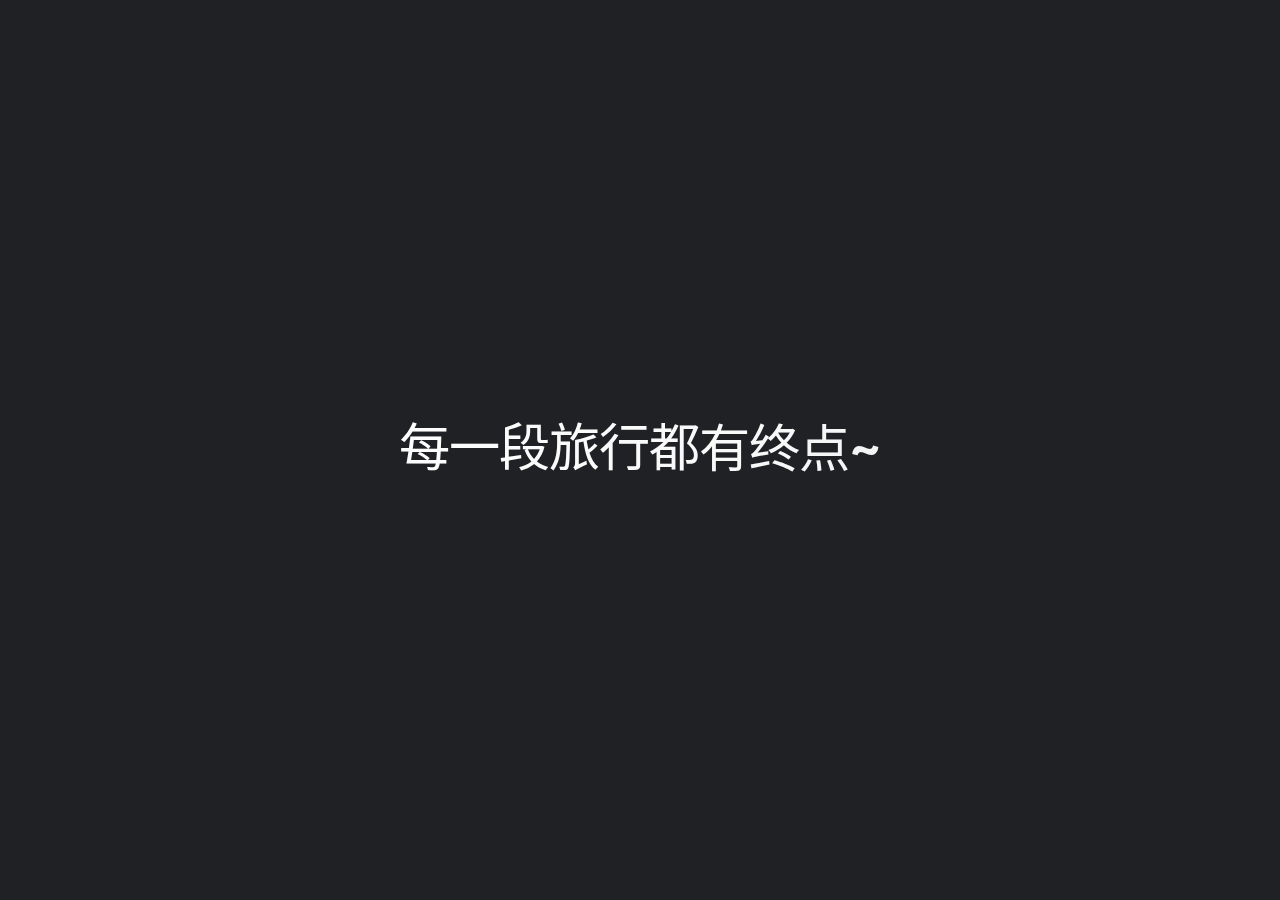
==== archives/index.html @ 05592ddf "Site updated: 2025-03-23 22:35:30" ====
<!DOCTYPE html>
<html lang="zh-CN">
<head>
    <meta charset="utf-8">
    <meta name="viewport" content="width=device-width, initial-scale=1">
    <meta name="keywords" content="BLOG,ai,资源,生活,分享,工具,软件,教程,网站">
    
    <meta name="author" content="克喵爱吃卤面">
    <!-- preconnect -->
    <link rel="preconnect" href="https://fonts.googleapis.com">
    <link rel="preconnect" href="https://fonts.gstatic.com" crossorigin>

    
    <!--- Seo Part-->
    
    <link rel="canonical" href="http://example.com/archives/"/>
    <meta name="robots" content="index,follow">
    <meta name="googlebot" content="index,follow">
    <meta name="revisit-after" content="1 days">
    
    
    
        
        <meta name="description" content="Hexo Theme Redefine, Redefine Your Hexo Journey.">
<meta property="og:type" content="website">
<meta property="og:title" content="克喵🐱の小筑">
<meta property="og:url" content="http://example.com/archives/index.html">
<meta property="og:site_name" content="克喵🐱の小筑">
<meta property="og:description" content="Hexo Theme Redefine, Redefine Your Hexo Journey.">
<meta property="og:locale" content="zh_CN">
<meta property="og:image" content="http://example.com/images/redefine-og.webp">
<meta property="article:author" content="克喵爱吃卤面">
<meta property="article:tag" content="BLOG,ai,资源,生活,分享,工具,软件,教程,网站">
<meta name="twitter:card" content="summary">
<meta name="twitter:image" content="http://example.com/images/redefine-og.webp">
    
    
    <!--- Icon Part-->
    <link rel="icon" type="image/png" href="https://cdn.jsdelivr.net/gh/kmfx/tuchuang@main/img/kemeow815@avatar.png" sizes="192x192">
    <link rel="apple-touch-icon" sizes="180x180" href="https://cdn.jsdelivr.net/gh/kmfx/tuchuang@main/img/kemeow815@avatar.png">
    <meta name="theme-color" content="#A31F34">
    <link rel="shortcut icon" href="https://cdn.jsdelivr.net/gh/kmfx/tuchuang@main/img/kemeow815@avatar.png">
    <!--- Page Info-->
    
    <title>
        
            归档 | 克喵の小筑
        
    </title>

    
<link rel="stylesheet" href="/fonts/Chillax/chillax.css">


    <!--- Inject Part-->
    

    
<link rel="stylesheet" href="/css/style.css">


    
        
<link rel="stylesheet" href="/css/build/tailwind.css">

    

    
<link rel="stylesheet" href="/fonts/GeistMono/geist-mono.css">

    
<link rel="stylesheet" href="/fonts/Geist/geist.css">

    <!--- Font Part-->
    
    
    
    
    
    
        
<script src="/js/build/libs/anime.min.js"></script>

    

    <script id="hexo-configurations">
    window.config = {"hostname":"example.com","root":"/","language":"zh-CN","path":"search.xml"};
    window.theme = {"articles":{"style":{"font_size":"16px","line_height":1.5,"image_border_radius":"14px","image_alignment":"center","image_caption":true,"link_icon":true,"delete_mask":false,"title_alignment":"left","headings_top_spacing":{"h1":"3.2rem","h2":"2.4rem","h3":"1.9rem","h4":"1.6rem","h5":"1.4rem","h6":"1.3rem"}},"word_count":{"enable":true,"count":true,"min2read":true},"author_label":{"enable":true,"auto":false,"list":[]},"code_block":{"copy":true,"style":"mac","highlight_theme":{"light":"github","dark":"vs2015"},"font":{"enable":false,"family":null,"url":null}},"toc":{"enable":true,"max_depth":3,"number":false,"expand":true,"init_open":true},"copyright":{"enable":true,"default":"cc_by_nc_sa"},"lazyload":true,"pangu_js":true,"recommendation":{"enable":false,"title":"推荐阅读","limit":3,"mobile_limit":2,"placeholder":"/images/wallhaven-wqery6-light.webp","skip_dirs":[]}},"colors":{"primary":"#A31F34","secondary":null,"default_mode":"light"},"global":{"fonts":{"chinese":{"enable":false,"family":null,"url":null},"english":{"enable":false,"family":null,"url":null},"title":{"enable":false,"family":null,"url":null}},"content_max_width":"1000px","sidebar_width":"210px","hover":{"shadow":true,"scale":false},"scroll_progress":{"bar":false,"percentage":true},"website_counter":{"url":"https://cn.vercount.one/js","enable":true,"site_pv":true,"site_uv":true,"post_pv":true},"single_page":true,"preloader":{"enable":true,"custom_message":"每一段旅行都有终点~"},"open_graph":{"enable":true,"image":"/images/redefine-og.webp","description":"Hexo Theme Redefine, Redefine Your Hexo Journey."},"google_analytics":{"enable":false,"id":null}},"home_banner":{"enable":true,"style":"fixed","image":{"light":"/images/wallhaven-wqery6-light.webp","dark":"/images/wallhaven-wqery6-dark.webp"},"title":"克喵🐱の小筑","subtitle":{"text":["loading..."],"hitokoto":{"enable":true,"show_author":true,"api":"https://v1.hitokoto.cn"},"typing_speed":100,"backing_speed":80,"starting_delay":500,"backing_delay":1500,"loop":true,"smart_backspace":true},"text_color":{"light":"#fff","dark":"#d1d1b6"},"text_style":{"title_size":"2.8rem","subtitle_size":"1.5rem","line_height":1.2},"custom_font":{"enable":false,"family":null,"url":null},"social_links":{"enable":true,"style":"default","links":{"github":"https://github.com/Kemeow815","instagram":null,"zhihu":null,"twitter":null,"email":"kemiao@kmblog.icu","telegram":"https://t.me/KemiaoJun"},"qrs":{"weixin":null}}},"plugins":{"feed":{"enable":false},"aplayer":{"enable":true,"type":"fixed","audios":[{"name":null,"artist":null,"url":null,"cover":null,"lrc":null}]},"mermaid":{"enable":true,"version":"11.4.1"}},"version":"2.8.2","navbar":{"auto_hide":true,"color":{"left":"#f78736","right":"#367df7","transparency":35},"width":{"home":"1200px","pages":"1000px"},"links":{"Home":{"path":"/","icon":"fa-regular fa-house"},"标签":{"icon":"fa-solid fa-tags","path":"/tags/"},"分类":{"icon":"fa-solid fa-folder","path":"/categories/"},"说说":{"icon":"fa-solid fa-comment","path":"/essays/"},"友链":{"icon":"fa-solid fa-link","path":"/links/"},"更多":{"icon":"fa-solid fa-ellipsis","submenus":{"相册":"/masonry/","书签":"/bookmarks/"}}},"search":{"enable":true,"preload":true}},"page_templates":{"friends_column":2,"tags_style":"blur"},"home":{"sidebar":{"enable":true,"position":"right","first_item":"menu","announcement":"欢迎来到克喵的博客~","show_on_mobile":true,"links":{"Archives":{"path":"/archives","icon":"fa-regular fa-archive"},"Tags":{"path":"/tags","icon":"fa-regular fa-tags"},"Categories":{"path":"/categories","icon":"fa-regular fa-folder"}}},"article_date_format":"auto","excerpt_length":200,"categories":{"enable":true,"limit":3},"tags":{"enable":true,"limit":3}},"footerStart":"2022/8/17 11:45:14"};
    window.lang_ago = {"second":"%s 秒前","minute":"%s 分钟前","hour":"%s 小时前","day":"%s 天前","week":"%s 周前","month":"%s 个月前","year":"%s 年前"};
    window.data = {"masonry":true};
  </script>
    
    <!--- Fontawesome Part-->
    
<link rel="stylesheet" href="/fontawesome/fontawesome.min.css">

    
<link rel="stylesheet" href="/fontawesome/brands.min.css">

    
<link rel="stylesheet" href="/fontawesome/solid.min.css">

    
<link rel="stylesheet" href="/fontawesome/regular.min.css">

    
        
<link rel="stylesheet" href="/fontawesome/thin.min.css">

    
    
        
<link rel="stylesheet" href="/fontawesome/light.min.css">

    
    
        
<link rel="stylesheet" href="/fontawesome/duotone.min.css">

    
    
        
<link rel="stylesheet" href="/fontawesome/sharp-solid.min.css">

    
<meta name="generator" content="Hexo 7.3.0"></head>



<body>
	<div class="progress-bar-container">
	

	
	<span class="pjax-progress-bar"></span>
	<!--        <span class="swup-progress-icon">-->
	<!--            <i class="fa-solid fa-circle-notch fa-spin"></i>-->
	<!--        </span>-->
	
</div>

<style>
    :root {
        --preloader-background-color: #fff;
        --preloader-text-color: #000;
    }

    @media (prefers-color-scheme: dark) {
        :root {
            --preloader-background-color: #202124;
            --preloader-text-color: #fff;
        }
    }

    @media (prefers-color-scheme: light) {
        :root {
            --preloader-background-color: #fff;
            --preloader-text-color: #000;
        }
    }

    @media (max-width: 600px) {
        .ml13 {
            font-size: 2.6rem !important; /* Adjust this value as needed */
        }
    }

    .preloader {
        display: flex;
        flex-direction: column;
        gap: 1rem; /* Tailwind 'gap-4' is 1rem */
        align-items: center;
        justify-content: center;
        position: fixed;
        padding: 12px;
        top: 0;
        right: 0;
        bottom: 0;
        left: 0;
        width: 100vw;
        height: 100vh; /* 'h-screen' is 100% of the viewport height */
        background-color: var(--preloader-background-color);
        z-index: 1100; /* 'z-[1100]' sets the z-index */
        transition: opacity 0.2s ease-in-out;
    }

    .ml13 {
        font-size: 3.2rem;
        /* text-transform: uppercase; */
        color: var(--preloader-text-color);
        letter-spacing: -1px;
        font-weight: 500;
        font-family: 'Chillax-Variable', sans-serif;
        text-align: center;
    }

    .ml13 .word {
        display: inline-flex;
        flex-wrap: wrap;
        white-space: nowrap;
    }

    .ml13 .letter {
        display: inline-block;
        line-height: 1em;
    }
</style>

<div class="preloader">
    <h2 class="ml13">
        每一段旅行都有终点~
    </h2>
    <script>
        var textWrapper = document.querySelector('.ml13');
        // Split text into words
        var words = textWrapper.textContent.trim().split(' ');

        // Clear the existing content
        textWrapper.innerHTML = '';

        // Wrap each word and its letters in spans
        words.forEach(function(word) {
            var wordSpan = document.createElement('span');
            wordSpan.classList.add('word');
            wordSpan.innerHTML = word.replace(/\S/g, "<span class='letter'>$&</span>");
            textWrapper.appendChild(wordSpan);
            textWrapper.appendChild(document.createTextNode(' ')); // Add space between words
        });

        var animation = anime.timeline({ loop: true })
            .add({
                targets: '.ml13 .letter',
                translateY: [20, 0],
                translateZ: 0,
                opacity: [0, 1],
                filter: ['blur(5px)', 'blur(0px)'],
                easing: "easeOutExpo",
                duration: 1200,
                delay: (el, i) => 300 + 20 * i,
            })
            .add({
                targets: '.ml13 .letter',
                translateY: [0, -20],
                opacity: [1, 0],
                filter: ['blur(0px)', 'blur(5px)'],
                easing: "easeInExpo",
                duration: 1000,
                delay: (el, i) => 15 * i,
                complete: function() {
                    hidePreloader();
                }
            }, '-=700');


        let themeStatus = JSON.parse(localStorage.getItem('REDEFINE-THEME-STATUS'))?.isDark;

        // If the theme status is not found in local storage, check the preferred color scheme
        if (themeStatus === undefined || themeStatus === null) {
            if (window.matchMedia && window.matchMedia('(prefers-color-scheme: dark)').matches) {
                themeStatus = 'dark';
            } else {
                themeStatus = 'light';
            }
        }

        // Now you can use the themeStatus variable in your code
        if (themeStatus) {
            document.documentElement.style.setProperty('--preloader-background-color', '#202124');
            document.documentElement.style.setProperty('--preloader-text-color', '#fff');
        } else {
            document.documentElement.style.setProperty('--preloader-background-color', '#fff');
            document.documentElement.style.setProperty('--preloader-text-color', '#000');
        }

        window.addEventListener('load', function () {
            setTimeout(hidePreloader, 5000); // Call hidePreloader after 5000 milliseconds if not already called by animation
        });

        function hidePreloader() {
            var preloader = document.querySelector('.preloader');
            preloader.style.opacity = '0';
            setTimeout(function () {
                preloader.style.display = 'none';
            }, 200);
        }
    </script>
</div>

<main class="page-container" id="swup">

	

	<div class="main-content-container flex flex-col justify-between min-h-dvh">
		<div class="main-content-header">
			<header class="navbar-container px-6 md:px-12">
    <div class="navbar-content transition-navbar ">
        <div class="left">
            
                <a class="logo-image h-8 w-8 sm:w-10 sm:h-10 mr-3" href="/">
                    <img src="https://cdn.jsdelivr.net/gh/kmfx/tuchuang@main/img/website2.png" class="w-full h-full rounded-sm">
                </a>
            
            <a class="logo-title" href="/">
                
                克喵の小筑
                
            </a>
        </div>

        <div class="right">
            <!-- PC -->
            <div class="desktop">
                <ul class="navbar-list">
                    
                        
                            

                            <li class="navbar-item">
                                <!-- Menu -->
                                <a class=""
                                   href="/"
                                        >
                                    <i class="fa-regular fa-house fa-fw"></i>
                                    首页
                                    
                                </a>

                                <!-- Submenu -->
                                
                            </li>
                    
                        
                            

                            <li class="navbar-item">
                                <!-- Menu -->
                                <a class=""
                                   href="/tags/"
                                        >
                                    <i class="fa-solid fa-tags fa-fw"></i>
                                    标签
                                    
                                </a>

                                <!-- Submenu -->
                                
                            </li>
                    
                        
                            

                            <li class="navbar-item">
                                <!-- Menu -->
                                <a class=""
                                   href="/categories/"
                                        >
                                    <i class="fa-solid fa-folder fa-fw"></i>
                                    分类
                                    
                                </a>

                                <!-- Submenu -->
                                
                            </li>
                    
                        
                            

                            <li class="navbar-item">
                                <!-- Menu -->
                                <a class=""
                                   href="/essays/"
                                        >
                                    <i class="fa-solid fa-comment fa-fw"></i>
                                    说说
                                    
                                </a>

                                <!-- Submenu -->
                                
                            </li>
                    
                        
                            

                            <li class="navbar-item">
                                <!-- Menu -->
                                <a class=""
                                   href="/links/"
                                        >
                                    <i class="fa-solid fa-link fa-fw"></i>
                                    友链
                                    
                                </a>

                                <!-- Submenu -->
                                
                            </li>
                    
                        
                            

                            <li class="navbar-item">
                                <!-- Menu -->
                                <a class="has-dropdown"
                                   href="#"
                                        onClick=&#34;return false;&#34;>
                                    <i class="fa-solid fa-ellipsis fa-fw"></i>
                                    更多
                                    <i class="fa-solid fa-chevron-down fa-fw"></i>
                                </a>

                                <!-- Submenu -->
                                
                                    <ul class="sub-menu">
                                        
                                            <li>
                                                <a href="/masonry/">
                                                    相册
                                                </a>
                                            </li>
                                        
                                            <li>
                                                <a href="/bookmarks/">
                                                    书签
                                                </a>
                                            </li>
                                        
                                    </ul>
                                
                            </li>
                    
                    
                        <li class="navbar-item search search-popup-trigger">
                            <i class="fa-solid fa-magnifying-glass"></i>
                        </li>
                    
                </ul>
            </div>
            <!-- Mobile -->
            <div class="mobile">
                
                    <div class="icon-item search search-popup-trigger"><i class="fa-solid fa-magnifying-glass"></i>
                    </div>
                
                <div class="icon-item navbar-bar">
                    <div class="navbar-bar-middle"></div>
                </div>
            </div>
        </div>
    </div>

    <!-- Mobile sheet -->
    <div class="navbar-drawer h-dvh w-full absolute top-0 left-0 bg-background-color flex flex-col justify-between">
        <ul class="drawer-navbar-list flex flex-col px-4 justify-center items-start">
            
                
                    

                    <li class="drawer-navbar-item text-base my-1.5 flex flex-col w-full">
                        
                        <a class="py-1.5 px-2 flex flex-row items-center justify-between gap-1 hover:!text-primary active:!text-primary text-2xl font-semibold group border-b border-border-color hover:border-primary w-full "
                           href="/"
                        >
                            <span>
                                首页
                            </span>
                            
                                <i class="fa-regular fa-house fa-sm fa-fw"></i>
                            
                        </a>
                        

                        
                    </li>
            
                
                    

                    <li class="drawer-navbar-item text-base my-1.5 flex flex-col w-full">
                        
                        <a class="py-1.5 px-2 flex flex-row items-center justify-between gap-1 hover:!text-primary active:!text-primary text-2xl font-semibold group border-b border-border-color hover:border-primary w-full "
                           href="/tags/"
                        >
                            <span>
                                标签
                            </span>
                            
                                <i class="fa-solid fa-tags fa-sm fa-fw"></i>
                            
                        </a>
                        

                        
                    </li>
            
                
                    

                    <li class="drawer-navbar-item text-base my-1.5 flex flex-col w-full">
                        
                        <a class="py-1.5 px-2 flex flex-row items-center justify-between gap-1 hover:!text-primary active:!text-primary text-2xl font-semibold group border-b border-border-color hover:border-primary w-full "
                           href="/categories/"
                        >
                            <span>
                                分类
                            </span>
                            
                                <i class="fa-solid fa-folder fa-sm fa-fw"></i>
                            
                        </a>
                        

                        
                    </li>
            
                
                    

                    <li class="drawer-navbar-item text-base my-1.5 flex flex-col w-full">
                        
                        <a class="py-1.5 px-2 flex flex-row items-center justify-between gap-1 hover:!text-primary active:!text-primary text-2xl font-semibold group border-b border-border-color hover:border-primary w-full "
                           href="/essays/"
                        >
                            <span>
                                说说
                            </span>
                            
                                <i class="fa-solid fa-comment fa-sm fa-fw"></i>
                            
                        </a>
                        

                        
                    </li>
            
                
                    

                    <li class="drawer-navbar-item text-base my-1.5 flex flex-col w-full">
                        
                        <a class="py-1.5 px-2 flex flex-row items-center justify-between gap-1 hover:!text-primary active:!text-primary text-2xl font-semibold group border-b border-border-color hover:border-primary w-full "
                           href="/links/"
                        >
                            <span>
                                友链
                            </span>
                            
                                <i class="fa-solid fa-link fa-sm fa-fw"></i>
                            
                        </a>
                        

                        
                    </li>
            
                
                    

                    <li class="drawer-navbar-item-sub text-base my-1.5 flex flex-col w-full">
                        
                        <div class="py-1.5 px-2 flex flex-row items-center justify-between gap-1 hover:!text-primary active:!text-primary cursor-pointer text-2xl font-semibold group border-b border-border-color hover:border-primary w-full "
                             navbar-data-toggle="submenu-更多"
                        >
                            <span>
                                更多
                            </span>
                            
                                <i class="fa-solid fa-chevron-right fa-sm fa-fw transition-all"></i>
                            
                        </div>
                        

                        
                            <div class="flex-col items-start px-2 py-2 hidden" data-target="submenu-更多">
                                
                                    <div class="drawer-navbar-item text-base flex flex-col justify-center items-start hover:underline active:underline hover:underline-offset-1 rounded-3xl">
                                        <a class=" text-third-text-color text-xl"
                                           href="/masonry/">相册</a>
                                    </div>
                                
                                    <div class="drawer-navbar-item text-base flex flex-col justify-center items-start hover:underline active:underline hover:underline-offset-1 rounded-3xl">
                                        <a class=" text-third-text-color text-xl"
                                           href="/bookmarks/">书签</a>
                                    </div>
                                
                            </div>
                        
                    </li>
            

            
            
                
                    
                    <li class="drawer-navbar-item text-base my-1.5 flex flex-col w-full">
                        <a class="py-1.5 px-2 flex flex-row items-center justify-between gap-1 hover:!text-primary active:!text-primary text-2xl font-semibold group border-b border-border-color hover:border-primary w-full active"
                           href="/archives"
                        >
                            <span>Archives</span>
                            <i class="fa-regular fa-archive fa-sm fa-fw"></i>
                        </a>
                    </li>
                
                    
                    <li class="drawer-navbar-item text-base my-1.5 flex flex-col w-full">
                        <a class="py-1.5 px-2 flex flex-row items-center justify-between gap-1 hover:!text-primary active:!text-primary text-2xl font-semibold group border-b border-border-color hover:border-primary w-full active"
                           href="/tags"
                        >
                            <span>Tags</span>
                            <i class="fa-regular fa-tags fa-sm fa-fw"></i>
                        </a>
                    </li>
                
                    
                    <li class="drawer-navbar-item text-base my-1.5 flex flex-col w-full">
                        <a class="py-1.5 px-2 flex flex-row items-center justify-between gap-1 hover:!text-primary active:!text-primary text-2xl font-semibold group border-b border-border-color hover:border-primary w-full active"
                           href="/categories"
                        >
                            <span>Categories</span>
                            <i class="fa-regular fa-folder fa-sm fa-fw"></i>
                        </a>
                    </li>
                
            
        </ul>

        <div class="statistics flex justify-around my-2.5">
    <a class="item tag-count-item flex flex-col justify-center items-center w-20" href="/tags">
        <div class="number text-2xl sm:text-xl text-second-text-color font-semibold">0</div>
        <div class="label text-third-text-color text-sm">标签</div>
    </a>
    <a class="item tag-count-item flex flex-col justify-center items-center w-20" href="/categories">
        <div class="number text-2xl sm:text-xl text-second-text-color font-semibold">0</div>
        <div class="label text-third-text-color text-sm">分类</div>
    </a>
    <a class="item tag-count-item flex flex-col justify-center items-center w-20" href="/archives">
        <div class="number text-2xl sm:text-xl text-second-text-color font-semibold">1</div>
        <div class="label text-third-text-color text-sm">文章</div>
    </a>
</div>
    </div>

    <div class="window-mask"></div>

</header>


		</div>

		<div class="main-content-body transition-fade-up">
			

			<div class="main-content">
				<div class="archive-container shadow-none hover:shadow-none sm:shadow-redefine sm:hover:shadow-redefine-hover">
	
<div class="archive-list-container">
    
        <section class="archive-item mb-spacing-unit last:mb-0">
            <div class="archive-item-header flex flex-row items-center mb-2">
                <span class="archive-year font-semibold text-3xl mr-2">2025</span>
                <span class="archive-year-post-count text-xs md:text-sm font-bold rounded-small bg-third-background-color py-[2px] px-[10px] border border-border-color">1</span>
            </div>
            
            <ul class="article-list pl-0 md:pl-8 text-lg leading-[1.5]">
                
                    
                    
                         <!-- Close the previous LI if not the first item -->
                        <li class="article-item space-y-2 px-6 pt-10 pb-2 text-xl relative border-l-2 border-border-color" date-is='03-23'>
                    
                    <a href="/2025/03/23/hello-world/" class="block w-fit">
                        <span class="article-title my-0.5 text-2xl">Hello World</span>
                    </a>
                    
                
                </li> <!-- Ensure the last item is properly closed -->
            </ul>
        </section>
    
</div>
</div>
			</div>

			
		</div>

		<div class="main-content-footer">
			<footer class="footer mt-5 py-5 h-auto text-base text-third-text-color relative border-t-2 border-t-border-color">
    <div class="info-container py-3 text-center">
        
        <div class="text-center">
            &copy;
            
              <span>2022</span>
              -
            
            2025&nbsp;&nbsp;<i class="fa-solid fa-heart fa-beat" style="--fa-animation-duration: 0.5s; color: #f54545"></i>&nbsp;&nbsp;<a href="/">克喵爱吃卤面</a>
            
                
                <p class="post-count space-x-0.5">
                    <span>
                        共撰写了 1 篇文章
                    </span>
                    
                        <span>
                            共 75 字
                        </span>
                    
                </p>
            
        </div>
        
            <script data-swup-reload-script src="https://cn.vercount.one/js"></script>
            <div class="relative text-center lg:absolute lg:right-[20px] lg:top-1/2 lg:-translate-y-1/2 lg:text-right">
                
                    <span id="busuanzi_container_site_uv" class="lg:!block">
                        <span class="text-sm">访问人数</span>
                        <span id="busuanzi_value_site_uv"></span>
                    </span>
                
                
                    <span id="busuanzi_container_site_pv" class="lg:!block">
                        <span class="text-sm">总访问量</span>
                        <span id="busuanzi_value_site_pv"></span>
                    </span>
                
            </div>
        
        <div class="relative text-center lg:absolute lg:left-[20px] lg:top-1/2 lg:-translate-y-1/2 lg:text-left">
            <span class="lg:block text-sm">由 <?xml version="1.0" encoding="utf-8"?><!DOCTYPE svg PUBLIC "-//W3C//DTD SVG 1.1//EN" "http://www.w3.org/Graphics/SVG/1.1/DTD/svg11.dtd"><svg class="relative top-[2px] inline-block align-baseline" version="1.1" id="圖層_1" xmlns="http://www.w3.org/2000/svg" xmlns:xlink="http://www.w3.org/1999/xlink" x="0px" y="0px" width="1rem" height="1rem" viewBox="0 0 512 512" enable-background="new 0 0 512 512" xml:space="preserve"><path fill="#0E83CD" d="M256.4,25.8l-200,115.5L56,371.5l199.6,114.7l200-115.5l0.4-230.2L256.4,25.8z M349,354.6l-18.4,10.7l-18.6-11V275H200v79.6l-18.4,10.7l-18.6-11v-197l18.5-10.6l18.5,10.8V237h112v-79.6l18.5-10.6l18.5,10.8V354.6z"/></svg><a target="_blank" class="text-base" href="https://hexo.io">Hexo</a> 驱动</span>
            <span class="text-sm lg:block">主题&nbsp;<a class="text-base" target="_blank" href="https://github.com/EvanNotFound/hexo-theme-redefine">Redefine v2.8.2</a></span>
        </div>
        
        
            <div>
                博客已运行 <span class="odometer" id="runtime_days" ></span> 天 <span class="odometer" id="runtime_hours"></span> 小时 <span class="odometer" id="runtime_minutes"></span> 分钟 <span class="odometer" id="runtime_seconds"></span> 秒
            </div>
        
        
            <script data-swup-reload-script>
                try {
                    function odometer_init() {
                    const elements = document.querySelectorAll('.odometer');
                    elements.forEach(el => {
                        new Odometer({
                            el,
                            format: '( ddd).dd',
                            duration: 200
                        });
                    });
                    }
                    odometer_init();
                } catch (error) {}
            </script>
        
        
        
    </div>  
</footer>
		</div>
	</div>

	

	<div class="right-side-tools-container">
		<div class="side-tools-container">
	<ul class="hidden-tools-list">
		<li class="right-bottom-tools tool-font-adjust-plus flex justify-center items-center">
			<i class="fa-regular fa-magnifying-glass-plus"></i>
		</li>

		<li class="right-bottom-tools tool-font-adjust-minus flex justify-center items-center">
			<i class="fa-regular fa-magnifying-glass-minus"></i>
		</li>

		<li class="right-bottom-tools tool-dark-light-toggle flex justify-center items-center">
			<i class="fa-regular fa-moon"></i>
		</li>

		<!-- rss -->
		

		

		<li class="right-bottom-tools tool-scroll-to-bottom flex justify-center items-center">
			<i class="fa-regular fa-arrow-down"></i>
		</li>
	</ul>

	<ul class="visible-tools-list">
		<li class="right-bottom-tools toggle-tools-list flex justify-center items-center">
			<i class="fa-regular fa-cog fa-spin"></i>
		</li>
		
		<li class="right-bottom-tools tool-scroll-to-top flex justify-center items-center">
			<i class="arrow-up fas fa-arrow-up"></i>
			<span class="percent"></span>
		</li>
		
		
	</ul>
</div>
	</div>

	<div class="image-viewer-container">
	<img src="">
</div>

	
	<div class="search-pop-overlay">
	<div class="popup search-popup">
		<div class="search-header">
			<span class="search-input-field-pre">
				<i class="fa-solid fa-keyboard"></i>
			</span>
			<div class="search-input-container">
				<input autocomplete="off" autocorrect="off" autocapitalize="off" placeholder="站内搜索您需要的内容..." spellcheck="false" type="search" class="search-input">
			</div>
			<span class="popup-btn-close">
				<i class="fa-solid fa-times"></i>
			</span>
		</div>
		<div id="search-result">
			<div id="no-result">
				<i class="fa-solid fa-spinner fa-spin-pulse fa-5x fa-fw"></i>
			</div>
		</div>
	</div>
</div>
	

</main>



<script src="/js/build/libs/Swup.min.js"></script>

<script src="/js/build/libs/SwupSlideTheme.min.js"></script>

<script src="/js/build/libs/SwupScriptsPlugin.min.js"></script>

<script src="/js/build/libs/SwupProgressPlugin.min.js"></script>

<script src="/js/build/libs/SwupScrollPlugin.min.js"></script>

<script src="/js/build/libs/SwupPreloadPlugin.min.js"></script>

<script>
    const swup = new Swup({
        plugins: [
            new SwupScriptsPlugin({
                optin: true,
            }),
            new SwupProgressPlugin(),
            new SwupScrollPlugin({
                offset: 80,
            }),
            new SwupSlideTheme({
                mainElement: ".main-content-body",
            }),
            new SwupPreloadPlugin(),
        ],
        containers: ["#swup"],
    });
</script>



	
<script src="/js/build/tools/imageViewer.js" type="module"></script>

<script src="/js/build/utils.js" type="module"></script>

<script src="/js/build/main.js" type="module"></script>

<script src="/js/build/layouts/navbarShrink.js" type="module"></script>

<script src="/js/build/tools/scrollTopBottom.js" type="module"></script>

<script src="/js/build/tools/lightDarkSwitch.js" type="module"></script>

<script src="/js/build/layouts/categoryList.js" type="module"></script>



    
<script src="/js/build/tools/localSearch.js" type="module"></script>




    
<script src="/js/build/tools/codeBlock.js" type="module"></script>




    
<script src="/js/build/layouts/lazyload.js" type="module"></script>




    
<script src="/js/build/tools/runtime.js"></script>

    
<script src="/js/build/libs/odometer.min.js"></script>

    
<link rel="stylesheet" href="/assets/odometer-theme-minimal.css">




  
<script src="/js/build/libs/Typed.min.js"></script>

  
<script src="/js/build/plugins/typed.js" type="module"></script>




    
        
<script src="/js/build/libs/mermaid.min.js"></script>

    
    
<script src="/js/build/plugins/mermaid.js"></script>




    
<script src="/js/build/libs/minimasonry.min.js"></script>

    
<script src="/js/build/plugins/masonry.js" type="module"></script>







    
<script src="/js/build/tools/tocToggle.js" type="module" data-swup-reload-script=""></script>

<script src="/js/build/layouts/toc.js" type="module" data-swup-reload-script=""></script>

<script src="/js/build/plugins/tabs.js" type="module" data-swup-reload-script=""></script>




<script src="/js/build/libs/moment-with-locales.min.js" data-swup-reload-script=""></script>


<script src="/js/build/layouts/essays.js" type="module" data-swup-reload-script=""></script>



    
<script src="/js/build/libs/pangu.min.js"></script>

<script src="/js/build/plugins/pangu.js"></script>




    
<script src="/js/build/layouts/bookmarkNav.js" type="module"></script>


	
	<div id="aplayer"></div>

<script src="/js/build/libs/APlayer.min.js"></script>


<script src="/js/build/plugins/aplayer.js"></script>


	
</body>

</html>
---- fonts/Chillax/chillax.css ----
/**
 * @license
 *
 * Font Family: Chillax
 * Designed by: Manushi Parikh
 * URL: https://www.fontshare.com/fonts/chillax
 * © 2023 Indian Type Foundry
 *
 * Font Style:
 * Chillax Variable(Variable font)
 *
*/


/**
* This is a variable font
* You can controll variable axes as shown below:
* font-variation-settings: 'wght' 700.0;
*
* available axes:

* 'wght' (range from 200.0 to 700.0)

*/

@font-face {
    font-family: 'Chillax-Variable';
    src:local('Chillax-Variable'),
        local('ChillaxVariable'),
        local('Chillax Variable'),
        local('Chillax'),
        url('Chillax-Variable.woff2') format('woff2'),
        url('Chillax-Variable.woff') format('woff'),
        url('Chillax-Variable.ttf') format('truetype');
    font-weight: 200 700;
    font-display: swap;
    font-style: normal;
}
---- css/style.css ----
.title-hover-animation {
  display: inline-block;
  position: relative;
  border-bottom: none;
  line-height: 1.3;
  vertical-align: top;
  color: var(--second-text-color);
}
.title-hover-animation::before {
  content: '';
  position: absolute;
  width: 100%;
  height: 2px;
  bottom: -4px;
  left: 0;
  background-color: var(--second-text-color);
  visibility: hidden;
  transform: scaleX(0);
  transition-property: color, background, box-shadow, border-color, visibility, transform;
  transition-delay: 0s, 0s, 0s, 0s, 0s, 0s;
  transition-duration: 0.2s, 0.2s, 0.2s, 0.2s, 0.2s, 0.2s;
  transition-timing-function: ease, ease, ease, ease, ease-in-out, ease-in-out;
}
@-moz-keyframes fade-in-down {
  0% {
    opacity: 0;
    transform: translateY(-50px);
  }
  100% {
    opacity: 1;
    transform: translateY(0);
  }
}
@-webkit-keyframes fade-in-down {
  0% {
    opacity: 0;
    transform: translateY(-50px);
  }
  100% {
    opacity: 1;
    transform: translateY(0);
  }
}
@-o-keyframes fade-in-down {
  0% {
    opacity: 0;
    transform: translateY(-50px);
  }
  100% {
    opacity: 1;
    transform: translateY(0);
  }
}
@keyframes fade-in-down {
  0% {
    opacity: 0;
    transform: translateY(-50px);
  }
  100% {
    opacity: 1;
    transform: translateY(0);
  }
}
@-moz-keyframes icon-animate {
  0%, 100% {
    transform: scale(1);
  }
  10%, 30% {
    transform: scale(0.88);
  }
  20%, 40%, 60%, 80% {
    transform: scale(1.08);
  }
  50%, 70% {
    transform: scale(1.08);
  }
}
@-webkit-keyframes icon-animate {
  0%, 100% {
    transform: scale(1);
  }
  10%, 30% {
    transform: scale(0.88);
  }
  20%, 40%, 60%, 80% {
    transform: scale(1.08);
  }
  50%, 70% {
    transform: scale(1.08);
  }
}
@-o-keyframes icon-animate {
  0%, 100% {
    transform: scale(1);
  }
  10%, 30% {
    transform: scale(0.88);
  }
  20%, 40%, 60%, 80% {
    transform: scale(1.08);
  }
  50%, 70% {
    transform: scale(1.08);
  }
}
@keyframes icon-animate {
  0%, 100% {
    transform: scale(1);
  }
  10%, 30% {
    transform: scale(0.88);
  }
  20%, 40%, 60%, 80% {
    transform: scale(1.08);
  }
  50%, 70% {
    transform: scale(1.08);
  }
}
:root {
  --background-color: #fff;
  --background-color-transparent: rgba(255,255,255,0.6);
  --background-color-transparent-15: rgba(255,255,255,0.15);
  --background-color-transparent-40: rgba(255,255,255,0.4);
  --background-color-transparent-80: rgba(255,255,255,0.8);
  --second-background-color: #fafafa;
  --third-background-color: #f7f7f7;
  --third-background-color-transparent: rgba(241,241,241,0.6);
  --primary-color: #a31f34;
  --first-text-color: #323739;
  --second-text-color: #343a3c;
  --third-text-color: #5c6669;
  --fourth-text-color: #eaeced;
  --default-text-color: #373d3f;
  --invert-text-color: #bebec6;
  --border-color: rgba(0,0,0,0.08);
  --selection-color: #be243c;
  --shadow-color-1: rgba(0,0,0,0.08);
  --shadow-color-2: rgba(0,0,0,0.05);
  --shadow-hover-color: rgba(0,0,0,0.28);
  --scrollbar-color: #c1c1c1;
  --scrollbar-color-hover: #a1a1a1;
  --scroll-bar-bg-color: #fafafa;
  --link-color: #323739;
  --copyright-info-color: #c03;
  --avatar-background-color: #06c;
  --pjax-progress-bar-color: linear-gradient(45deg, #f10006, #ef5b00, #e59c01, #19ca05, #00cab5, #0264c8, #c303c3);
  --archive-timeline-last-child-color: linear-gradient(to bottom, #e8e8e8 60%, rgba(0,0,0,0) 100%) 1 100%;
  --note-blue-title-bg: #d6f7fb;
  --note-red-title-bg: #fde9e9;
  --note-cyan-title-bg: #e9fdf9;
  --note-green-title-bg: #e9fde9;
  --note-yellow-title-bg: #fdf9e9;
  --note-gray-title-bg: #f9f9f9;
  --note-type-title-bg: #fdf3e9;
  --note-black-title-bg: #e9e9e9;
  --note-purple-title-bg: #f9e9fd;
  --home-banner-text-color: #fff;
  --home-banner-icons-container-border-color: rgba(255,255,255,0.35);
  --home-banner-icons-container-background-color: rgba(255,255,255,0.3);
  --redefine-box-shadow: var(--shadow-color-2) 0px 6px 24px 0px, var(--shadow-color-1) 0px 0px 0px 1px;
  --redefine-box-shadow-hover: var(--shadow-color-2) 0px 6px 24px 0px, var(--shadow-color-1) 0px 0px 0px 1px, var(--shadow-color-1) 0px 0px 0px 1px inset;
  --redefine-box-shadow-flat: var(--shadow-color-2) 0px 1px 4px 0px, var(--shadow-color-1) 0px 0px 0px 1px;
  --redefine-box-shadow-flat-hover: var(--shadow-color-2) 0px 1px 4px 0px, var(--shadow-color-1) 0px 0px 0px 1px, var(--shadow-color-1) 0px 0px 0px 1px inset;
  --mermaid-theme: $mermaid-theme;
}
.light-mode {
  --background-color: #fff;
  --background-color-transparent: rgba(255,255,255,0.6);
  --background-color-transparent-15: rgba(255,255,255,0.15);
  --background-color-transparent-40: rgba(255,255,255,0.4);
  --background-color-transparent-80: rgba(255,255,255,0.8);
  --second-background-color: #fafafa;
  --third-background-color: #f7f7f7;
  --third-background-color-transparent: rgba(241,241,241,0.6);
  --primary-color: #a31f34;
  --first-text-color: #323739;
  --second-text-color: #343a3c;
  --third-text-color: #5c6669;
  --fourth-text-color: #eaeced;
  --default-text-color: #373d3f;
  --invert-text-color: #bebec6;
  --border-color: rgba(0,0,0,0.08);
  --selection-color: #be243c;
  --shadow-color-1: rgba(0,0,0,0.08);
  --shadow-color-2: rgba(0,0,0,0.05);
  --shadow-hover-color: rgba(0,0,0,0.28);
  --scrollbar-color: #c1c1c1;
  --scrollbar-color-hover: #a1a1a1;
  --scroll-bar-bg-color: #fafafa;
  --link-color: #323739;
  --copyright-info-color: #c03;
  --avatar-background-color: #06c;
  --pjax-progress-bar-color: linear-gradient(45deg, #f10006, #ef5b00, #e59c01, #19ca05, #00cab5, #0264c8, #c303c3);
  --archive-timeline-last-child-color: linear-gradient(to bottom, #e8e8e8 60%, rgba(0,0,0,0) 100%) 1 100%;
  --note-blue-title-bg: #d6f7fb;
  --note-red-title-bg: #fde9e9;
  --note-cyan-title-bg: #e9fdf9;
  --note-green-title-bg: #e9fde9;
  --note-yellow-title-bg: #fdf9e9;
  --note-gray-title-bg: #f9f9f9;
  --note-type-title-bg: #fdf3e9;
  --note-black-title-bg: #e9e9e9;
  --note-purple-title-bg: #f9e9fd;
  --home-banner-text-color: #fff;
  --home-banner-icons-container-border-color: rgba(255,255,255,0.35);
  --home-banner-icons-container-background-color: rgba(255,255,255,0.3);
  --redefine-box-shadow: var(--shadow-color-2) 0px 6px 24px 0px, var(--shadow-color-1) 0px 0px 0px 1px;
  --redefine-box-shadow-hover: var(--shadow-color-2) 0px 6px 24px 0px, var(--shadow-color-1) 0px 0px 0px 1px, var(--shadow-color-1) 0px 0px 0px 1px inset;
  --redefine-box-shadow-flat: var(--shadow-color-2) 0px 1px 4px 0px, var(--shadow-color-1) 0px 0px 0px 1px;
  --redefine-box-shadow-flat-hover: var(--shadow-color-2) 0px 1px 4px 0px, var(--shadow-color-1) 0px 0px 0px 1px, var(--shadow-color-1) 0px 0px 0px 1px inset;
  --mermaid-theme: $mermaid-theme;
}
.dark-mode {
  --background-color: #202124;
  --background-color-transparent: rgba(32,33,36,0.4);
  --background-color-transparent-15: rgba(32,33,36,0.15);
  --background-color-transparent-40: rgba(32,33,36,0.4);
  --background-color-transparent-80: rgba(32,33,36,0.8);
  --second-background-color: #242529;
  --third-background-color: #292b2f;
  --third-background-color-transparent: rgba(32,33,36,0.6);
  --primary-color: #a31f34;
  --first-text-color: #d2d2d7;
  --second-text-color: #cbcbd1;
  --third-text-color: #9595a2;
  --fourth-text-color: #36363e;
  --default-text-color: #bebec6;
  --invert-text-color: #373d3f;
  --border-color: rgba(255,255,255,0.08);
  --selection-color: #be243c;
  --shadow-color-1: rgba(255,255,255,0.08);
  --shadow-color-2: rgba(255,255,255,0.05);
  --shadow-hover-color: rgba(69,69,69,0.28);
  --scrollbar-color: #898989;
  --scrollbar-color-hover: #a1a1a1;
  --scroll-bar-bg-color: #2a2c30;
  --link-color: #c5c5cc;
  --copyright-info-color: #a30029;
  --avatar-background-color: #005cb8;
  --pjax-progress-bar-color: linear-gradient(45deg, #ea404a, #ea722f, #e9a71f, #67e559, #18ecec, #1b85f1, #ee1dee);
  --archive-timeline-last-child-color: linear-gradient(to bottom, #323232 60%, rgba(255,255,255,0) 100%) 1 100%;
  --note-blue-title-bg: #1e3e46;
  --note-red-title-bg: #4e1e1e;
  --note-cyan-title-bg: #1e4e4e;
  --note-green-title-bg: #1e4e1e;
  --note-yellow-title-bg: #4e4e1e;
  --note-gray-title-bg: #4e4e4e;
  --note-type-title-bg: #4e3a1e;
  --note-black-title-bg: #1e1e1e;
  --note-purple-title-bg: #4e1e4e;
  --home-banner-text-color: #d1d1b6;
  --home-banner-icons-container-border-color: rgba(197,197,197,0.35);
  --home-banner-icons-container-background-color: rgba(197,197,197,0.3);
  --redefine-box-shadow: var(--shadow-color-2) 0px 6px 24px 0px, var(--shadow-color-1) 0px 0px 0px 1px;
  --redefine-box-shadow-hover: var(--shadow-color-2) 0px 6px 24px 0px, var(--shadow-color-1) 0px 0px 0px 1px, var(--shadow-color-1) 0px 0px 0px 1px inset;
  --redefine-box-shadow-flat: var(--shadow-color-2) 0px 1px 4px 0px, var(--shadow-color-1) 0px 0px 0px 1px;
  --redefine-box-shadow-flat-hover: var(--shadow-color-2) 0px 1px 4px 0px, var(--shadow-color-1) 0px 0px 0px 1px, var(--shadow-color-1) 0px 0px 0px 1px inset;
  --mermaid-theme: $dark-mermaid-theme;
}
.redefine-box-shadow {
  box-shadow: var(--redefine-box-shadow);
}
.redefine-box-shadow-flat {
  box-shadow: var(--redefine-box-shadow-flat);
}
@media (min-width: 640px) {
  .redefine-box-shadow:hover {
    box-shadow: var(--redefine-box-shadow-hover);
  }
  .redefine-box-shadow-flat:hover {
    box-shadow: var(--redefine-box-shadow);
  }
}
.ellipsis {
  overflow: hidden;
  text-overflow: ellipsis;
  white-space: nowrap;
  width: 100%;
}
* {
  transition-property: color, background, box-shadow, border-color;
  transition-delay: 0s, 0s, 0s, 0s;
  transition-duration: 0.2s, 0.2s, 0.2s, 0.2s;
  transition-timing-function: ease, ease, ease, ease;
}
html,
body {
  position: relative;
  width: 100%;
  height: 100%;
  margin: 0;
  padding: 0;
  color: var(--default-text-color);
  background: var(--background-color);
  font-family: Geist Variable, Noto Sans SC, -apple-system, system-ui, Segoe UI, Roboto, Ubuntu, Cantarell, Noto Sans, sans-serif, BlinkMacSystemFont, Helvetica Neue, PingFang SC, Hiragino Sans GB, Microsoft YaHei, Arial;
  font-weight: 400;
  font-size: 16px;
  line-height: 1.5;
  --navbar-height: 70px;
}
html::-webkit-scrollbar,
body::-webkit-scrollbar {
  width: 14px;
  height: 8px;
  transition: all 0.2s ease;
  display: block;
}
html::-webkit-scrollbar-thumb,
body::-webkit-scrollbar-thumb {
  background: var(--scrollbar-color);
  border-radius: 18px;
  background-clip: content-box;
  border: 3px solid transparent;
}
html::-webkit-scrollbar-track,
body::-webkit-scrollbar-track {
  background-color: var(--scroll-bar-bg-color);
  border: 1px solid var(--shadow-color-1);
}
html::-webkit-scrollbar-thumb:hover,
body::-webkit-scrollbar-thumb:hover {
  background: var(--scrollbar-color-hover);
  border-radius: 18px;
  background-clip: content-box;
  border: 3px solid transparent;
}
@media (max-width: 768px) {
  html,
  body {
    font-size: 15.36px;
    line-height: 1.44;
  }
}
@media (max-width: 640px) {
  html,
  body {
    font-size: 14.4px;
    line-height: 1.35;
  }
}
html .navbar-shrink,
body .navbar-shrink {
  --navbar-height: 50.4px;
}
::selection {
  background: var(--selection-color);
  color: #fff;
}
ul,
ol,
li {
  padding: 0;
  margin: 0;
  list-style: none;
}
a {
  text-decoration: none;
  color: var(--default-text-color);
}
a i,
a span {
  color: var(--default-text-color);
}
a:hover,
a:active {
  text-decoration: none !important;
  color: var(--primary-color);
}
a:hover i,
a:active i,
a:hover span,
a:active span {
  color: var(--primary-color);
}
img[lazyload] {
  padding: 10px;
  margin: 20px auto !important;
  cursor: not-allowed;
  pointer-events: none;
}
button {
  padding: 0;
  margin: 0;
  border: 0;
  outline: none;
  cursor: pointer;
  background: transparent;
}
.btn {
  display: inline-block;
  position: relative;
  text-align: center;
  cursor: pointer;
  white-space: nowrap;
  padding: 8px 16px;
  background-color: var(--second-background-color) !important;
  border-radius: 14px !important;
  padding: 12px 16px !important;
  text-decoration: none !important;
  padding: 0;
  border-radius: 18px;
  box-sizing: border-box;
  background: var(--background-color);
  margin-bottom: 1rem;
  box-shadow: var(--redefine-box-shadow);
  box-shadow: var(--redefine-box-shadow-flat) !important;
  user-select: none;
  -moz-user-select: none;
  -webkit-user-select: none;
  -ms-user-select: none;
  box-shadow: var(--redefine-box-shadow);
  transition-property: color, background, box-shadow, border-color, transform;
  transition-delay: 0s, 0s, 0s, 0s, 0s;
  transition-duration: 0.2s, 0.2s, 0.2s, 0.2s, 0.2s;
  transition-timing-function: ease, ease, ease, ease, linear;
}
@media (max-width: 768px) {
  .btn {
    margin-bottom: 0.8rem;
  }
}
@media (max-width: 640px) {
  .btn {
    margin-bottom: 0.6rem;
  }
}
.btn:hover {
  box-shadow: var(--redefine-box-shadow-hover);
}
@media (max-width: 768px) {
  .btn {
    padding: -4;
    border-radius: 18px;
  }
}
@media (max-width: 640px) {
  .btn {
    padding: -8;
    border-radius: 18px;
  }
}
.btn:hover {
  box-shadow: var(--redefine-box-shadow-hover);
}
.btn:hover,
.btn:focus {
  color: var(--primary-color);
  background-color: var(--background-color) !important;
  box-shadow: var(--redefine-box-shadow) !important;
}
.btn:active {
  box-shadow: var(--redefine-box-shadow-flat) !important;
  transform: scale(0.95);
  transition: transform 0.1s ease;
  background-color: var(--third-background-color) !important;
}
.clear {
  clear: both;
}
.markdown-body {
  font-family: 'Geist Variable', -apple-system, BlinkMacSystemFont, 'PingFang SC', 'Microsoft YaHei', 'Heiti SC', 'WenQuanYi Micro Hei', sans-serif, sans-serif;
  font-size: 16px;
}
.markdown-body blockquote {
  box-sizing: border-box;
  margin: 20px 0;
  color: var(--default-text-color);
  background: var(--third-background-color);
  padding: 0 1rem 0 0.5rem;
  border-radius: 0 14px 14px 0;
  position: relative;
  border-left: 5px solid var(--default-text-color);
}
.markdown-body blockquote p,
.markdown-body blockquote ul,
.markdown-body blockquote ol {
  padding: 5px 5px 5px 10px;
}
.markdown-body p {
  line-height: 1.5;
  color: var(--default-text-color);
  font-weight: 400;
  margin-bottom: 1rem;
  margin-top: 0;
}
.markdown-body a {
  position: relative;
  outline: 0;
  text-decoration: underline;
  overflow-wrap: break-word;
  cursor: pointer;
  box-sizing: border-box;
  padding-bottom: 2px;
  text-underline-offset: 2px;
  text-decoration-color: var(--fourth-text-color);
  transition: text-decoration-color 0.2s ease;
}
.markdown-body a.link {
  padding-right: 0.1em;
}
.markdown-body a .fas,
.markdown-body a .far,
.markdown-body a fab {
  margin: 0 2px 0 6px;
  position: relative;
  color: var(--third-text-color);
  font-size: 0.88rem;
}
.markdown-body a .link-icon {
  transition: transform 0.2s ease;
}
.markdown-body a:hover,
.markdown-body a:focus {
  text-decoration: underline !important;
  text-decoration-color: var(--primary-color) !important;
}
.markdown-body a:hover .link-icon,
.markdown-body a:focus .link-icon {
  transform: translate(0.1em, -0.1em);
}
.markdown-body a:hover::after,
.markdown-body a:focus::after {
  background: var(--primary-color);
  text-decoration: underline;
}
.markdown-body strong {
  color: var(--default-text-color);
}
.markdown-body hr {
  margin: 2rem 0;
  border: 0;
  border-top: 2px solid var(--shadow-color-1);
}
.markdown-body em {
  color: var(--default-text-color);
}
.markdown-body ul > li,
.markdown-body ol > li {
  margin-left: 20px;
  line-height: 2rem;
}
.markdown-body ul {
  margin-bottom: 1.2rem;
}
.markdown-body ul li {
  list-style: disc;
}
.markdown-body ul li ul li {
  list-style: circle;
}
.markdown-body ul li ul li ul li {
  list-style: square;
}
.markdown-body ol {
  margin-bottom: 1.2rem;
}
.markdown-body ol li {
  list-style: decimal;
}
.markdown-body ol li ul li {
  list-style: disc;
}
.markdown-body ol li ul ul li {
  list-style: circle;
}
.markdown-body ol li ol li {
  list-style: upper-alpha;
}
.markdown-body ol li ol li ol li {
  list-style: upper-roman;
}
.markdown-body li {
  color: var(--default-text-color);
}
.markdown-body h1,
.markdown-body h2,
.markdown-body h3,
.markdown-body h4,
.markdown-body h5,
.markdown-body h6,
.markdown-body .h1,
.markdown-body .h2,
.markdown-body .h3,
.markdown-body .h4,
.markdown-body .h5,
.markdown-body .h6 {
  font-family: 'Geist Variable', -apple-system, BlinkMacSystemFont, 'PingFang SC', 'Microsoft YaHei', 'Heiti SC', 'WenQuanYi Micro Hei', sans-serif, sans-serif;
  color: var(--second-text-color);
  line-height: 1.5;
}
@media (max-width: 768px) {
  .markdown-body h1,
  .markdown-body h2,
  .markdown-body h3,
  .markdown-body h4,
  .markdown-body h5,
  .markdown-body h6,
  .markdown-body .h1,
  .markdown-body .h2,
  .markdown-body .h3,
  .markdown-body .h4,
  .markdown-body .h5,
  .markdown-body .h6 {
    line-height: 1.44;
  }
}
.markdown-body h1,
.markdown-body .h1 {
  font-size: 3.2rem;
  font-weight: 650;
  border-bottom: solid 2px var(--fourth-text-color);
  margin-top: 3.2rem;
  margin-bottom: 1rem;
  letter-spacing: -0.025em;
  line-height: 1.2;
}
@media (max-width: 768px) {
  .markdown-body h1,
  .markdown-body .h1 {
    font-size: 1.7rem;
    line-height: 1.2;
  }
}
.markdown-body h2,
.markdown-body .h2 {
  font-size: 2.5rem;
  font-weight: 650;
  padding: 3px 0;
  border-bottom: solid 2px var(--fourth-text-color);
  margin-top: 2.4rem;
  margin-bottom: 1rem;
  letter-spacing: -0.025em;
  line-height: 1.1;
}
@media (max-width: 768px) {
  .markdown-body h2,
  .markdown-body .h2 {
    font-size: 1.6rem;
    line-height: 1.1;
  }
}
.markdown-body h3,
.markdown-body .h3 {
  font-size: 1.8rem;
  font-weight: 600;
  margin-top: 1.9rem;
  margin-bottom: 0.75rem;
  letter-spacing: -0.025em;
  line-height: 1.3;
}
@media (max-width: 768px) {
  .markdown-body h3,
  .markdown-body .h3 {
    font-size: 1.5rem;
    line-height: 1.2;
  }
}
.markdown-body h4,
.markdown-body .h4 {
  font-size: 1.5rem;
  font-weight: 600;
  margin-top: 1.6rem;
  margin-bottom: 0.75rem;
  line-height: 1.4;
}
@media (max-width: 768px) {
  .markdown-body h4,
  .markdown-body .h4 {
    font-size: 1.4rem;
    line-height: 1.3;
  }
}
.markdown-body h5,
.markdown-body .h5 {
  font-size: 1.28rem;
  font-weight: 600;
  margin-top: 1.4rem;
  margin-bottom: 0.5rem;
  line-height: 1.3;
}
@media (max-width: 768px) {
  .markdown-body h5,
  .markdown-body .h5 {
    font-size: 1.18rem;
    line-height: 1.2;
  }
}
.markdown-body h6,
.markdown-body .h6 {
  font-size: 1.2rem;
  font-weight: 600;
  margin-top: 1.3rem;
  margin-bottom: 0.5rem;
  line-height: 1.2;
}
@media (max-width: 768px) {
  .markdown-body h6,
  .markdown-body .h6 {
    font-size: 1.1rem;
    line-height: 1.1;
  }
}
.markdown-body img {
  box-sizing: border-box;
  border-radius: 14px;
  max-width: 100%;
  cursor: zoom-in;
  display: block;
  transition-property: color, background, box-shadow, border-color, padding, margin;
  transition-delay: 0s, 0s, 0s, 0s, 0s, 0s;
  transition-duration: 0.2s, 0.2s, 0.2s, 0.2s, 0.2s, 0.2s;
  transition-timing-function: ease, ease, ease, ease, linear, linear;
  margin: 1rem auto 1rem;
}
.markdown-body del.mask {
  text-decoration: none !important;
  transition: 0.2s cubic-bezier(0.25, 0.46, 0.45, 0.94) color, 0.2s cubic-bezier(0.25, 0.46, 0.45, 0.94) background;
}
.markdown-body del.mask * {
  transition: 0.35s cubic-bezier(0.25, 0.46, 0.45, 0.94) opacity;
}
.markdown-body del.mask:not(:hover) {
  color: transparent !important;
  background: #000 !important;
}
.markdown-body del.mask:not(:hover) * {
  opacity: 0 !important;
}
.markdown-body del.mask:not(:hover),
.markdown-body del.mask:not(:hover) * {
  border: none !important;
}
.markdown-body > table,
.markdown-body .tab-pane > table {
  border-spacing: 0;
  border-collapse: collapse;
  width: 100%;
  overflow: auto;
  margin-bottom: 1.2rem;
  box-shadow: var(--redefine-box-shadow-flat);
  border-radius: 14px;
}
.markdown-body > table thead th,
.markdown-body .tab-pane > table thead th {
  border-bottom: 1px solid var(--shadow-color-1);
  background-color: var(--third-background-color) !important;
}
.markdown-body > table thead th:first-child,
.markdown-body .tab-pane > table thead th:first-child {
  border-top-left-radius: 14px;
}
.markdown-body > table thead th:last-child,
.markdown-body .tab-pane > table thead th:last-child {
  border-top-right-radius: 14px;
}
.markdown-body > table tbody tr:last-child td:first-child,
.markdown-body .tab-pane > table tbody tr:last-child td:first-child {
  border-bottom-left-radius: 14px;
}
.markdown-body > table tbody tr:last-child td:last-child,
.markdown-body .tab-pane > table tbody tr:last-child td:last-child {
  border-bottom-right-radius: 14px;
}
.markdown-body > table td,
.markdown-body .tab-pane > table td,
.markdown-body > table th,
.markdown-body .tab-pane > table th {
  padding: 8px 16px;
  border-left: 1px solid var(--shadow-color-1);
}
.markdown-body > table td:first-child,
.markdown-body .tab-pane > table td:first-child,
.markdown-body > table th:first-child,
.markdown-body .tab-pane > table th:first-child {
  border-left: none;
}
.markdown-body > table tr,
.markdown-body .tab-pane > table tr {
  background-color: var(--background-color);
}
.markdown-body > table tr:nth-child(2n),
.markdown-body .tab-pane > table tr:nth-child(2n) {
  background-color: var(--second-background-color);
}
.markdown-body mjx-container {
  display: inline;
  overflow-x: auto;
  white-space: nowrap;
  margin: 0 0.2rem;
}
.markdown-body mjx-container:hover::-webkit-scrollbar-thumb {
  border: 3px solid rgba(183,183,183,0.3);
}
.markdown-body mjx-container::-webkit-scrollbar {
  width: 6px;
  height: 6px;
  transition: all 0.2s ease;
  display: block;
}
.markdown-body mjx-container::-webkit-scrollbar-track {
  background: transparent;
  border: none;
}
.markdown-body mjx-container::-webkit-scrollbar-thumb {
  border-radius: 20px;
  border: 3px solid rgba(183,183,183,0);
  transition: all 0.2s ease;
}
.markdown-body mjx-container svg {
  display: inline-block /* Allow content to be centered properly */;
}
.markdown-body mjx-container[display="true"] {
  display: block;
  justify-content: center;
  vertical-align: baseline;
  overflow-x: auto;
  text-align: center;
  white-space: nowrap;
  scrollbar-width: thin;
  padding-bottom: 8px;
}
.markdown-body mjx-container[display="true"]:hover::-webkit-scrollbar-thumb {
  border: 3px solid rgba(183,183,183,0.3);
}
.markdown-body mjx-container[display="true"]::-webkit-scrollbar {
  width: 6px;
  height: 6px;
  transition: all 0.2s ease;
  display: block;
}
.markdown-body mjx-container[display="true"]::-webkit-scrollbar-track {
  background: transparent;
  border: none;
}
.markdown-body mjx-container[display="true"]::-webkit-scrollbar-thumb {
  border-radius: 20px;
  border: 3px solid rgba(183,183,183,0);
  transition: all 0.2s ease;
}
.markdown-body mjx-container[display="true"] svg {
  display: inline-block;
}
:root {
  --inline-code-foreground: #24292e;
  --inline-code-background: #f1f1f1;
  --highlight-background: #fdfdfd;
  --highlight-foreground: #24292e;
  --highlight-keyword: #d73a49;
  --highlight-link: #d73a49 /* Following the pattern, link should have the same color as keyword */;
  --highlight-built-in: #e36209;
  --highlight-number: #005cc5;
  --highlight-string: #032f62;
  --highlight-regexp: #032f62;
  --highlight-subst: #24292e;
  --highlight-comment: #6a737d;
  --highlight-doctag: #d73a49;
  --highlight-meta: #005cc5 /* Mapped based on the pattern for constant */;
  --highlight-variable: #005cc5;
  --highlight-attr: #005cc5;
  --highlight-section: #005cc5;
  --highlight-bullet: #735c0f;
  --highlight-addition: #22863a;
  --highlight-deletion: #b31d28;
}
@media (prefers-color-scheme: light) {
  :root {
    --inline-code-foreground: #24292e;
    --inline-code-background: #f1f1f1;
    --highlight-background: #fdfdfd;
    --highlight-foreground: #24292e;
    --highlight-keyword: #d73a49;
    --highlight-link: #d73a49 /* Following the pattern, link should have the same color as keyword */;
    --highlight-built-in: #e36209;
    --highlight-number: #005cc5;
    --highlight-string: #032f62;
    --highlight-regexp: #032f62;
    --highlight-subst: #24292e;
    --highlight-comment: #6a737d;
    --highlight-doctag: #d73a49;
    --highlight-meta: #005cc5 /* Mapped based on the pattern for constant */;
    --highlight-variable: #005cc5;
    --highlight-attr: #005cc5;
    --highlight-section: #005cc5;
    --highlight-bullet: #735c0f;
    --highlight-addition: #22863a;
    --highlight-deletion: #b31d28;
  }
}
@media (prefers-color-scheme: dark) {
  :root {
    --inline-code-foreground: #c9d1d9;
    --inline-code-background: #313131;
    --highlight-background: #1e1e1e;
    --highlight-foreground: #dcdcdc;
    --highlight-keyword: #569cd6;
    --highlight-link: #569cd6;
    --highlight-built-in: #4ec9b0;
    --highlight-number: #b8d7a3;
    --highlight-string: #d69d85;
    --highlight-regexp: #9a5334;
    --highlight-subst: #dcdcdc;
    --highlight-comment: #57a64a;
    --highlight-doctag: #608b4e;
    --highlight-meta: #9b9b9b;
    --highlight-variable: #bd63c5;
    --highlight-attr: #9cdcfe;
    --highlight-section: #ffd700;
    --highlight-bullet: #d7ba7d;
    --highlight-addition: #144212;
    --highlight-deletion: #600;
  }
}
.light-mode {
  --inline-code-foreground: #24292e;
  --inline-code-background: #f1f1f1;
  --highlight-background: #fdfdfd;
  --highlight-foreground: #24292e;
  --highlight-keyword: #d73a49;
  --highlight-link: #d73a49 /* Following the pattern, link should have the same color as keyword */;
  --highlight-built-in: #e36209;
  --highlight-number: #005cc5;
  --highlight-string: #032f62;
  --highlight-regexp: #032f62;
  --highlight-subst: #24292e;
  --highlight-comment: #6a737d;
  --highlight-doctag: #d73a49;
  --highlight-meta: #005cc5 /* Mapped based on the pattern for constant */;
  --highlight-variable: #005cc5;
  --highlight-attr: #005cc5;
  --highlight-section: #005cc5;
  --highlight-bullet: #735c0f;
  --highlight-addition: #22863a;
  --highlight-deletion: #b31d28;
}
.dark-mode {
  --inline-code-foreground: #c9d1d9;
  --inline-code-background: #313131;
  --highlight-background: #1e1e1e;
  --highlight-foreground: #dcdcdc;
  --highlight-keyword: #569cd6;
  --highlight-link: #569cd6;
  --highlight-built-in: #4ec9b0;
  --highlight-number: #b8d7a3;
  --highlight-string: #d69d85;
  --highlight-regexp: #9a5334;
  --highlight-subst: #dcdcdc;
  --highlight-comment: #57a64a;
  --highlight-doctag: #608b4e;
  --highlight-meta: #9b9b9b;
  --highlight-variable: #bd63c5;
  --highlight-attr: #9cdcfe;
  --highlight-section: #ffd700;
  --highlight-bullet: #d7ba7d;
  --highlight-addition: #144212;
  --highlight-deletion: #600;
}
pre,
.highlight {
  -webkit-text-size-adjust: none;
  overflow: auto;
  margin: 20px 0;
  padding: 0;
  font-size: 1rem;
  line-height: 1.5rem;
  color: var(--highlight-foreground);
  background: var(--highlight-background);
}
pre,
code {
  line-height: 1.5 !important;
  font-family: 'Geist Mono', Courier, monospace !important;
}
pre.mermaid {
  background-color: var(--background-color);
}
pre.mermaid svg {
  display: block;
  margin: auto;
}
code {
  padding: 3px 4px;
  word-wrap: break-word;
  border-radius: 4px;
  color: var(--inline-code-foreground);
  background: var(--inline-code-background);
}
.main-content code {
  font-size: 0.9em;
}
pre {
  font-size: 0.9rem !important;
  padding-top: 14px !important;
  tab-size: 4;
}
pre code {
  padding: 0;
  color: var(--highlight-foreground);
  background: none;
  text-shadow: none;
}
.highlight {
  border-radius: 0px 0px 18px 18px;
  padding-bottom: 5px;
  overflow: auto;
  margin: 0 !important;
  border-top: 1px solid var(--shadow-color-1);
}
.highlight:hover::-webkit-scrollbar-thumb {
  border: 3px solid rgba(183,183,183,0.3);
}
.highlight::-webkit-scrollbar {
  width: 6px;
  height: 6px;
  transition: all 0.2s ease;
  display: block;
}
.highlight::-webkit-scrollbar-track {
  background: transparent;
  border: none;
}
.highlight::-webkit-scrollbar-thumb {
  border-radius: 20px;
  border: 3px solid rgba(183,183,183,0);
  transition: all 0.2s ease;
}
.highlight pre {
  border: none;
  margin: 0;
  padding: 10px 0;
}
.highlight table {
  margin: 0;
  width: auto;
  border: none;
  border-spacing: unset;
}
.highlight td {
  border: none;
  padding: 0;
}
.highlight figcaption {
  font-size: 1rem;
  color: var(--highlight-foreground);
  line-height: 1rem;
  margin-bottom: 1rem;
}
.highlight figcaption a {
  float: right;
  color: var(--highlight-foreground);
}
.highlight figcaption a:hover {
  border-bottom-color: var(--highlight-foreground);
}
.highlight .gutter pre {
  padding-left: 10px;
  padding-right: 10px;
  color: var(--highlight-gutter-color);
  text-align: center;
  background-color: var(--highlight-gutter-bg-color);
}
.highlight .code pre {
  width: 100%;
  padding-left: 10px;
  padding-right: 10px;
  background-color: var(--highlight-background);
}
.gutter {
  -webkit-user-select: none;
  -moz-user-select: none;
  -ms-user-select: none;
  user-select: none;
}
.gist table {
  width: auto;
}
.gist table td {
  border: none;
}
pre .keyword,
pre .literal,
pre .symbol,
pre .name {
  color: var(--highlight-keyword);
}
pre .link {
  color: var(--highlight-link);
  text-decoration: underline;
}
pre .built_in,
pre .type {
  color: var(--highlight-built-in);
}
pre .number,
pre .class {
  color: var(--highlight-number);
}
pre .string,
pre .meta .string {
  color: var(--highlight-string);
}
pre .regexp,
pre .template-tag {
  color: var(--highlight-regexp);
}
pre .subst,
pre .function,
pre .title,
pre .params,
pre .formula {
  color: var(--highlight-subst);
}
pre .comment,
pre .quote {
  color: var(--highlight-comment);
  font-style: italic;
}
pre .doctag {
  color: var(--highlight-doctag);
}
pre .meta,
pre .meta .keyword,
pre .tag {
  color: var(--highlight-meta);
}
pre .variable,
pre .template-variable {
  color: var(--highlight-variable);
}
pre .attr,
pre .attribute {
  color: var(--highlight-attr);
}
pre .section {
  color: var(--highlight-section);
}
pre .emphasis {
  font-style: italic;
}
pre .strong {
  font-weight: bold;
}
pre .bullet,
pre .selector-tag,
pre .selector-id,
pre .selector-class,
pre .selector-attr,
pre .selector-pseudo {
  color: var(--highlight-bullet);
}
pre .addition {
  color: var(--highlight-addition);
  display: inline-block;
  width: 100%;
}
pre .deletion {
  color: var(--highlight-deletion);
  display: inline-block;
  width: 100%;
}
.code-container {
  position: relative;
}
.code-container:hover .copy-button,
.code-container .copy-button:focus,
.code-container:hover .fold-button,
.code-container .fold-button:focus {
  opacity: 1;
}
.fold-button {
  cursor: pointer;
  border-radius: 0 0 0 0;
  display: inline-block;
  font-weight: bold;
  line-height: 1.8;
  opacity: 0;
  outline: 0;
  padding: 6px 15px;
  position: absolute;
  vertical-align: middle;
  white-space: nowrap;
  font-size: 1rem;
  color: var(--default-text-color);
  -moz-user-select: none;
  -ms-user-select: none;
  -webkit-user-select: none;
  user-select: none;
  transition-property: color, background, box-shadow, border-color, opacity;
  transition-delay: 0s, 0s, 0s, 0s, 0s;
  transition-duration: 0.2s, 0.2s, 0.2s, 0.2s, 0.2s;
  transition-timing-function: ease, ease, ease, ease, ease-in-out;
  background: var(--scond-background-color);
  border: 0;
  right: 40px;
  top: 0;
}
.copy-button {
  cursor: pointer;
  border-radius: 0 18px 0 0;
  display: inline-block;
  font-weight: bold;
  line-height: 1.8;
  opacity: 0;
  outline: 0;
  padding: 6px 15px;
  position: absolute;
  vertical-align: middle;
  white-space: nowrap;
  font-size: 1rem;
  color: var(--default-text-color);
  -moz-user-select: none;
  -ms-user-select: none;
  -webkit-user-select: none;
  user-select: none;
  transition-property: color, background, box-shadow, border-color, opacity;
  transition-delay: 0s, 0s, 0s, 0s, 0s;
  transition-duration: 0.2s, 0.2s, 0.2s, 0.2s, 0.2s;
  transition-timing-function: ease, ease, ease, ease, ease-in-out;
  background: var(--scond-background-color);
  border: 0;
  right: 0;
  top: 0;
}
.code-container {
  background: var(--third-background-color);
  border-radius: 18px;
  box-shadow: var(--redefine-box-shadow-flat);
  padding-top: 40px;
  margin-top: 10px;
  margin-bottom: 1.2rem;
  position: relative;
}
.code-container figcaption {
  font-weight: bold;
  font-size: 16px;
  position: absolute;
  top: 12px;
  left: 50%;
  transform: translateX(-50%);
}
.code-container figcaption a {
  margin-left: 10px;
}
.code-container::before {
  position: absolute;
  content: attr(data-rel);
  line-height: 38px;
  border-radius: 50%;
  box-shadow: none;
  height: 12px;
  left: 12px;
  position: absolute;
  width: auto;
  margin-left: 80px;
  top: 0;
  color: var(--default-text-color);
  font-weight: bold;
  font-size: 16px;
}
.code-container .folded {
  height: 0 !important;
}
.code-container .folded figure {
  height: 0 !important;
  width: 0 !important;
  overflow: hidden !important;
}
.code-container::after {
  content: ' ';
  position: absolute;
  -webkit-border-radius: 50%;
  border-radius: 50%;
  background: #fc625d;
  width: 12px;
  height: 12px;
  top: 0;
  left: 20px;
  margin-top: 13px;
  -webkit-box-shadow: 20px 0px #fdbc40, 40px 0px #35cd4b;
  box-shadow: 20px 0px #fdbc40, 40px 0px #35cd4b;
  z-index: 3;
}
.nf-container {
  width: 100%;
  text-align: center;
}
.nf-text {
  vertical-align: middle;
}
.nf-text h1 {
  line-height: 1;
  font-size: 100px;
  vertical-align: baseline;
  display: inline-block;
  padding-right: 12px;
  color: var(first-text-color);
}
.archive-list-container .article-item::before {
  content: attr(date-is);
  position: absolute;
  left: 2em;
  font-weight: bold;
  top: 1em;
  display: block;
  font-size: 0.785rem;
  color: var(--third-text-color);
}
.archive-list-container .article-item::after {
  width: 12px;
  height: 12px;
  display: block;
  top: 20px;
  position: absolute;
  left: -7px;
  border-radius: 10px;
  content: '';
  border: 2px solid var(--third-text-color);
  background: var(--background-color);
  transition: background 0.2s ease-in-out;
}
.archive-list-container .article-item:last-child {
  border-image: var(--archive-timeline-last-child-color);
}
.archive-list-container .article-item span.article-title {
  position: relative;
  display: block;
}
.archive-list-container .article-item span.article-title::after {
  content: "";
  width: 7px;
  height: 7px;
  background: var(--fourth-text-color);
  border: 1px solid var(--border-color);
  position: absolute;
  left: -1.79rem;
  top: 0.5em;
  border-radius: 50px;
}
.article-copyright-info-container {
  font-family: 'Geist Variable', -apple-system, BlinkMacSystemFont, 'PingFang SC', 'Microsoft YaHei', 'Heiti SC', 'WenQuanYi Micro Hei', sans-serif;
  position: relative;
  width: 100%;
  box-sizing: border-box;
  padding: 10px 6px;
  font-size: 1rem;
  background: var(--third-background-color);
  border-radius: 14px;
  border: 1px solid var(--shadow-color-1);
}
.article-copyright-info-container ul {
  margin-left: 10px;
}
.article-copyright-info-container ul li {
  margin-bottom: 5px;
  overflow: hidden;
  text-overflow: ellipsis;
  white-space: nowrap;
  color: var(--default-text-color);
}
.article-copyright-info-container ul li .license {
  font-weight: bold;
}
.article-copyright-info-container ul li:last-child {
  margin-bottom: 0;
}
.article-meta-info {
  font-size: 0.8rem;
  color: var(--third-text-color);
}
.article-meta-info .article-meta-item {
  margin-right: 10px;
}
.article-meta-info .article-meta-item:last-child {
  margin-right: 0;
}
.article-meta-info .article-date {
  position: relative;
}
.article-meta-info .article-date .hover-info {
  opacity: 0;
  position: absolute;
  transition: opacity 0.3s;
  top: 1.5rem;
  left: 50%;
  width: auto;
  transform: translateX(-50%);
  border: 1px solid var(--border-color);
  padding: 0 5px;
  border-radius: 9px;
  background-color: var(--second-background-color);
}
.article-meta-info .article-date:hover .hover-info {
  opacity: 1;
  transition: opacity 0.2s;
}
.article-meta-info .article-date .mobile {
  display: none;
}
@media (max-width: 768px) {
  .article-meta-info .article-date .desktop {
    display: none;
  }
  .article-meta-info .article-date .mobile {
    display: inline;
  }
}
.article-meta-info .article-tags,
.article-meta-info .article-categories {
  display: inline;
}
.article-meta-info .article-tags ul,
.article-meta-info .article-categories ul,
.article-meta-info .article-tags li,
.article-meta-info .article-categories li {
  display: inline;
}
.article-meta-info .article-tags a,
.article-meta-info .article-categories a {
  color: var(--third-text-color);
}
.article-meta-info .article-tags a:hover,
.article-meta-info .article-categories a:hover {
  color: var(--primary-color);
}
@media (max-width: 768px) {
  .article-meta-info .article-tags {
    display: none;
  }
}
.footer .odometer.odometer-auto-theme,
.footer .odometer.odometer-theme-default {
  display: inline-block;
  vertical-align: baseline;
  position: relative;
}
.footer .odometer.odometer-auto-theme .odometer-digit,
.footer .odometer.odometer-theme-default .odometer-digit {
  display: inline-block;
  vertical-align: baseline;
  position: relative;
}
.footer .odometer.odometer-auto-theme .odometer-digit .odometer-digit-spacer,
.footer .odometer.odometer-theme-default .odometer-digit .odometer-digit-spacer {
  display: inline-block;
  vertical-align: baseline;
  visibility: hidden;
}
.footer .odometer.odometer-auto-theme .odometer-digit .odometer-digit-inner,
.footer .odometer.odometer-theme-default .odometer-digit .odometer-digit-inner {
  text-align: left;
  display: block;
  position: absolute;
  top: 0;
  left: 0;
  right: 0;
  bottom: 0;
  overflow: hidden;
}
.footer .odometer.odometer-auto-theme .odometer-digit .odometer-ribbon,
.footer .odometer.odometer-theme-default .odometer-digit .odometer-ribbon {
  display: block;
}
.footer .odometer.odometer-auto-theme .odometer-digit .odometer-ribbon-inner,
.footer .odometer.odometer-theme-default .odometer-digit .odometer-ribbon-inner {
  display: block;
  -webkit-backface-visibility: hidden;
}
.footer .odometer.odometer-auto-theme .odometer-digit .odometer-value,
.footer .odometer.odometer-theme-default .odometer-digit .odometer-value {
  display: block;
}
.footer .odometer.odometer-auto-theme .odometer-digit .odometer-value.odometer-last-value,
.footer .odometer.odometer-theme-default .odometer-digit .odometer-value.odometer-last-value {
  position: absolute;
}
.footer .odometer.odometer-auto-theme.odometer-animating-up .odometer-ribbon-inner,
.footer .odometer.odometer-theme-default.odometer-animating-up .odometer-ribbon-inner {
  transition: transform 999ms;
}
.footer .odometer.odometer-auto-theme.odometer-animating-up.odometer-animating .odometer-ribbon-inner,
.footer .odometer.odometer-theme-default.odometer-animating-up.odometer-animating .odometer-ribbon-inner {
  transform: translateY(-100%);
}
.footer .odometer.odometer-auto-theme.odometer-animating-down .odometer-ribbon-inner,
.footer .odometer.odometer-theme-default.odometer-animating-down .odometer-ribbon-inner {
  transform: translateY(-100%);
}
.footer .odometer.odometer-auto-theme.odometer-animating-down.odometer-animating .odometer-ribbon-inner,
.footer .odometer.odometer-theme-default.odometer-animating-down.odometer-animating .odometer-ribbon-inner {
  transition: transform 999ms;
  transform: translateY(0);
}
.footer .odometer.odometer-auto-theme,
.footer .odometer.odometer-theme-default {
  line-height: 1.1em;
}
.footer .odometer.odometer-auto-theme .odometer-value,
.footer .odometer.odometer-theme-default .odometer-value {
  text-align: center;
}
.home-banner-background {
  transition: filter 0.3s ease;
}
.home-banner-container {
  font-family: 'Chillax-Variable', sans-serif;
  position: relative;
  box-sizing: border-box;
  width: 100%;
  min-height: 100vh;
  overflow: hidden;
  will-change: transform;
}
.home-banner-container .content {
  position: relative;
  box-sizing: border-box;
  min-height: 90vh;
}
.home-banner-container .content .description {
  font-size: 2.8rem;
  line-height: 1.2;
  color: var(--home-banner-text-color);
}
.home-banner-container .content .description p {
  margin: 0;
  opacity: 0.9;
  font-family: 'Geist Variable', sans-serif;
  font-weight: 350;
}
.home-banner-container .content .description p i {
  font-size: 1.5rem;
  font-style: normal;
}
.home-banner-container .content .description p span {
  font-size: 1.575rem;
}
@media (max-width: 768px) {
  .home-banner-container .content .description {
    font-size: 2.52rem;
  }
}
.image-viewer-container {
  position: fixed;
  left: 0;
  top: 0;
  width: 100%;
  height: 100%;
  display: flex;
  align-items: center;
  justify-content: center;
  background: rgba(0,0,0,0);
  visibility: hidden;
  z-index: 1008;
  padding: 6%;
  box-sizing: border-box;
  backdrop-filter: blur(0px);
  -webkit-backdrop-filter: blur(0px);
  transition-property: color, background, box-shadow, border-color, visibility, background, backdrop-filter;
  transition-delay: 0s, 0s, 0s, 0s, 0s, 0s, 0s;
  transition-duration: 0.2s, 0.2s, 0.2s, 0.2s, 0.3s, 0.3s, 0.3s;
  transition-timing-function: ease, ease, ease, ease, ease, ease, ease;
}
.image-viewer-container.active {
  background: rgba(0,0,0,0.3);
  backdrop-filter: blur(10px);
  -webkit-backdrop-filter: blur(10px);
  visibility: visible;
}
.image-viewer-container.active img {
  cursor: grab;
  transform: scale(1);
  opacity: 1;
  padding: 2px;
  background: var(--background-color);
}
.image-viewer-container img {
  max-width: 100%;
  max-height: 100%;
  transform: scale(0.5);
  opacity: 0;
  transition-property: color, background, box-shadow, border-color, transform, opacity;
  transition-delay: 0s, 0s, 0s, 0s, 0s, 0s;
  transition-duration: 0.2s, 0.2s, 0.2s, 0.2s, 0.3s, 0.3s;
  transition-timing-function: ease, ease, ease, ease, ease;
}
.search-pop-overlay {
  position: fixed;
  display: flex;
  height: 100%;
  width: 100%;
  left: 0;
  top: 0;
  background: rgba(0,0,0,0);
  visibility: hidden;
  z-index: 1008;
  transition-property: color, background, box-shadow, border-color, visibility, background;
  transition-delay: 0s, 0s, 0s, 0s, 0s, 0s;
  transition-duration: 0.2s, 0.2s, 0.2s, 0.2s, 0.3s, 0.3s;
  transition-timing-function: ease, ease, ease, ease, ease, ease;
}
.search-pop-overlay.active {
  visibility: visible;
  background: rgba(0,0,0,0.35);
}
.search-pop-overlay.active .search-popup {
  transform: scale(1);
}
.search-pop-overlay .search-popup {
  background: var(--background-color);
  border-radius: 5px;
  height: 80%;
  width: 70%;
  margin: auto;
  transform: scale(0);
  z-index: 1006;
  transition-property: color, background, box-shadow, border-color, transform;
  transition-delay: 0s, 0s, 0s, 0s, 0s;
  transition-duration: 0.2s, 0.2s, 0.2s, 0.2s, 0.3s;
  transition-timing-function: ease, ease, ease, ease, ease;
}
@media (max-width: 768px) {
  .search-pop-overlay .search-popup {
    width: 80%;
  }
}
@media (max-width: 640px) {
  .search-pop-overlay .search-popup {
    width: 90%;
  }
}
.search-pop-overlay .search-popup .search-header {
  background: var(--fourth-text-color);
  border-top-left-radius: 2px;
  border-top-right-radius: 2px;
  display: flex;
  padding: 10px;
}
.search-pop-overlay .search-popup .search-header .search-input-field-pre,
.search-pop-overlay .search-popup .search-header .popup-btn-close {
  font-size: 1.2rem;
  padding: 0 10px;
  display: flex;
  align-items: center;
}
.search-pop-overlay .search-popup .search-header .search-input-field-pre {
  cursor: pointer;
  color: var(--third-text-color);
}
.search-pop-overlay .search-popup .search-header .popup-btn-close {
  color: var(--default-text-color);
}
.search-pop-overlay .search-popup .search-header .search-input-container {
  flex-grow: 1;
  padding: 2px;
}
.search-pop-overlay .search-popup .search-header .search-input-container .search-input {
  background: transparent;
  border: 0;
  outline: 0;
  width: 100%;
  font-size: 1.2rem;
  color: var(--default-text-color);
}
.search-pop-overlay .search-popup .search-header .search-input-container .search-input::-webkit-search-cancel-button {
  display: none;
}
.search-pop-overlay .search-popup .search-header .popup-btn-close {
  cursor: pointer;
}
.search-pop-overlay .search-popup .search-header .popup-btn-close:hover .fas,
.search-pop-overlay .search-popup .search-header .popup-btn-close far,
.search-pop-overlay .search-popup .search-header .popup-btn-close fab {
  color: var(--first-text-color);
}
.search-pop-overlay .search-popup #search-result {
  display: flex;
  height: calc(100% - 55px);
  overflow: auto;
  padding: 5px 25px;
}
.search-pop-overlay .search-popup #search-result .search-result-list {
  width: 100%;
  height: 100%;
  font-size: 1rem;
}
.search-pop-overlay .search-popup #search-result .search-result-list li {
  border-bottom: 1px dashed var(--border-color);
  padding: 10px 0;
  margin: 10px 0;
  box-sizing: border-box;
}
.search-pop-overlay .search-popup #search-result .search-result-list li:last-child {
  border-bottom: none;
}
.search-pop-overlay .search-popup #search-result .search-result-list li .search-result-title {
  position: relative;
  font-weight: bold;
  margin-bottom: 10px;
  padding-left: 16px;
  display: flex;
  align-items: center;
}
.search-pop-overlay .search-popup #search-result .search-result-list li .search-result-title::after {
  content: '';
  position: absolute;
  width: 5px;
  height: 5px;
  border-radius: 50%;
  top: 50%;
  transform: translateY(-50%);
  left: 0;
  background: var(--default-text-color);
}
.search-pop-overlay .search-popup #search-result .search-result-list li .search-result {
  line-height: 2rem;
  margin: 0;
  padding-left: 16px;
  word-wrap: break-word;
}
.search-pop-overlay .search-popup #search-result .search-result-list li a:hover {
  color: var(--default-text-color);
}
.search-pop-overlay .search-popup #search-result .search-result-list li .search-keyword {
  border-bottom: 1px dashed var(--primary-color);
  color: var(--primary-color);
  font-weight: bold;
}
.search-pop-overlay .search-popup #search-result #no-result {
  color: var(--third-text-color);
  margin: auto;
}
.navbar-container {
  font-family: 'Chillax-Variable', sans-serif;
  width: 100%;
  height: 100%;
  box-sizing: border-box;
  display: flex;
  align-items: center;
  justify-content: center;
  background: linear-gradient(120deg, rgba(247,135,54,0.208) 0%, rgba(54,125,247,0.208) 100%);
  -webkit-backdrop-filter: blur(10px);
  backdrop-filter: blur(10px);
  padding-top: 2px;
  box-shadow: var(--redefine-box-shadow);
}
.navbar-container:hover {
  box-shadow: var(--redefine-box-shadow-hover);
}
.navbar-container .navbar-content {
  position: relative;
  height: 100%;
  width: 100%;
  max-width: 1000px;
  display: flex;
  flex-direction: row;
  justify-content: space-between;
  align-items: center;
  z-index: 1005;
  transition: max-width 0.3s ease;
}
.navbar-container .navbar-content.has-home-banner {
  max-width: 1200px;
}
.navbar-container .navbar-content .left {
  display: flex;
  align-items: center;
}
.navbar-container .navbar-content .logo-title {
  font-size: 1.7rem;
  font-weight: 520;
  line-height: 1;
  color: var(--first-text-color);
  transform: translateY(1px);
}
.navbar-container .navbar-content .logo-title h1 {
  margin: 0;
  font-size: 1.7rem;
  font-weight: 520;
  line-height: 1;
  color: var(--first-text-color);
  transform: translateY(1px);
}
@media (max-width: 768px) {
  .navbar-container .navbar-content .logo-title h1 {
    font-size: 1.53rem;
  }
}
@media (max-width: 640px) {
  .navbar-container .navbar-content .logo-title h1 {
    font-size: 1.36rem;
  }
}
@media (max-width: 768px) {
  .navbar-container .navbar-content .logo-title {
    font-size: 1.53rem;
  }
}
@media (max-width: 640px) {
  .navbar-container .navbar-content .logo-title {
    font-size: 1.36rem;
  }
}
.navbar-container .right .desktop .navbar-list {
  display: flex;
  gap: 24px;
  align-items: center;
}
@media (max-width: 768px) {
  .navbar-container .right .desktop .navbar-list {
    display: none;
  }
}
.navbar-container .right .desktop .navbar-list .navbar-item {
  float: left;
  position: relative;
  font-size: 1rem;
  font-weight: 500;
  cursor: pointer;
  color: var(--default-text-color);
}
.navbar-container .right .desktop .navbar-list .navbar-item a {
  display: block;
  padding: 5px;
}
.navbar-container .right .desktop .navbar-list .navbar-item a .fa-chevron-down {
  transform: rotate(0deg);
  transition: transform 0.3s ease;
}
.navbar-container .right .desktop .navbar-list .navbar-item a::after,
.navbar-container .right .desktop .navbar-list .navbar-item .active::after {
  content: '';
  position: absolute;
  bottom: -5px;
  left: 50%;
  width: 100%;
  height: 2px;
  transform: translate3d(-50%, -5px, 0);
  border-radius: 18px;
  background: var(--primary-color);
  opacity: 0;
  transition-property: color, background, box-shadow, border-color, transform, bottom, opacity;
  transition-delay: 0s, 0s, 0s, 0s, 0.2s, 0.2s, 0.2s;
  transition-duration: 0.2s, 0.2s, 0.2s, 0.2s, 0.2s, 0.2s, 0.2s;
  transition-timing-function: ease, ease, ease, ease, ease, ease, ease;
}
.navbar-shrink .navbar-container .right .desktop .navbar-list .navbar-item a::after,
.navbar-shrink .navbar-container .right .desktop .navbar-list .navbar-item .active::after {
  bottom: -8.2px;
}
.navbar-container .right .desktop .navbar-list .navbar-item:hover a .fa-chevron-down {
  transform: rotate(180deg);
}
.navbar-container .right .desktop .navbar-list .navbar-item:hover .has-dropdown::after {
  display: none !important;
}
.navbar-container .right .desktop .navbar-list .navbar-item:hover a::after,
.navbar-container .right .desktop .navbar-list .navbar-item .active::after {
  transform: translate3d(-50%, 0, 0);
  opacity: 1;
  transition-property: color, background, box-shadow, border-color, transform, bottom, opacity;
  transition-delay: 0s, 0s, 0s, 0s, 0s, 0s, 0s;
  transition-duration: 0.2s, 0.2s, 0.2s, 0.2s, 0.2s, 0.2s, 0.2s;
  transition-timing-function: ease, ease, ease, ease, ease, ease, ease;
}
.navbar-shrink .navbar-container .right .desktop .navbar-list .navbar-item:hover a::after,
.navbar-shrink .navbar-container .right .desktop .navbar-list .navbar-item .active::after {
  bottom: -8.2px;
}
.navbar-container .right .desktop .navbar-list .navbar-item.search {
  font-size: 1.5rem;
  margin-left: 26px;
}
.navbar-container .right .desktop .navbar-list .navbar-item.search i {
  color: var(--default-text-color);
}
.navbar-container .right .desktop .navbar-list .navbar-item .sub-menu {
  position: absolute;
  right: auto;
  left: 50%;
  -webkit-transform: translate(-50%, 0);
  -o-transform: translate(-50%, 0);
  transform: translate(-50%, 0);
  margin-top: 0px;
  width: auto;
  text-align: center;
  list-style: none;
  padding: 0 10px;
  border-radius: 18px;
  max-height: 0px;
  overflow: hidden;
  transition-property: color, background, box-shadow, border-color, all;
  transition-delay: 0s, 0s, 0s, 0s, 0s;
  transition-duration: 0.2s, 0.2s, 0.2s, 0.2s, 0.2s;
  transition-timing-function: ease, ease, ease, ease, linear;
}
.navbar-container .right .desktop .navbar-list .navbar-item .sub-menu li a {
  white-space: nowrap;
  color: var(--default-text-color);
  font-size: 1rem;
  padding: 3px 15px;
  display: block;
  text-align: center;
  border-radius: 8px;
  transition-property: color, background, box-shadow, border-color, all;
  transition-delay: 0s, 0s, 0s, 0s, 0s;
  transition-duration: 0.2s, 0.2s, 0.2s, 0.2s, 0.2s;
  transition-timing-function: ease, ease, ease, ease, linear;
}
.navbar-container .right .desktop .navbar-list .navbar-item .sub-menu li a:hover {
  color: var(--primary-color);
  background-color: var(--third-background-color);
}
.navbar-container .right .desktop .navbar-list .navbar-item:hover .sub-menu {
  max-height: 500px;
  transition-property: color, background, box-shadow, border-color, all;
  transition-delay: 0s, 0s, 0s, 0s, 0s;
  transition-duration: 0.2s, 0.2s, 0.2s, 0.2s, 0.2s;
  transition-timing-function: ease, ease, ease, ease, ease;
  padding: 10px;
  border-radius: 18px;
  box-sizing: border-box;
  background: var(--background-color);
  margin-bottom: 5px;
  box-shadow: var(--redefine-box-shadow);
}
@media (max-width: 768px) {
  .navbar-container .right .desktop .navbar-list .navbar-item:hover .sub-menu {
    margin-bottom: 4px;
  }
}
@media (max-width: 640px) {
  .navbar-container .right .desktop .navbar-list .navbar-item:hover .sub-menu {
    margin-bottom: 3px;
  }
}
.navbar-container .right .desktop .navbar-list .navbar-item:hover .sub-menu:hover {
  box-shadow: var(--redefine-box-shadow-hover);
}
@media (max-width: 768px) {
  .navbar-container .right .desktop .navbar-list .navbar-item:hover .sub-menu {
    padding: 6px;
    border-radius: 18px;
  }
}
@media (max-width: 640px) {
  .navbar-container .right .desktop .navbar-list .navbar-item:hover .sub-menu {
    padding: 2px;
    border-radius: 18px;
  }
}
.navbar-container .right .mobile {
  display: flex;
  justify-content: space-between;
  align-items: center;
}
.navbar-container .right .mobile .icon-item {
  display: none;
  position: relative;
  cursor: pointer;
  font-size: 18px;
  margin-left: 12px;
  width: 20px;
  height: 20px;
  color: var(--default-text-color);
}
.navbar-container .right .mobile .icon-item i {
  color: var(--default-text-color);
}
.navbar-container .right .mobile .icon-item:first-child {
  margin-left: 0;
}
@media (max-width: 768px) {
  .navbar-container .right .mobile .icon-item {
    display: flex;
    justify-content: center;
    align-items: center;
  }
}
.navbar-container .right .mobile .navbar-bar .navbar-bar-middle {
  width: 18px;
  height: 2.5px;
  position: relative;
  background: var(--default-text-color);
}
.navbar-drawer-show .navbar-container .right .mobile .navbar-bar .navbar-bar-middle {
  background: transparent;
}
.navbar-container .right .mobile .navbar-bar .navbar-bar-middle::before,
.navbar-container .right .mobile .navbar-bar .navbar-bar-middle::after {
  content: '';
  position: absolute;
  left: 0;
  width: 100%;
  height: 2.5px;
  background: var(--default-text-color);
  transition-property: color, background, box-shadow, border-color, transform;
  transition-delay: 0s, 0s, 0s, 0s, 0s;
  transition-duration: 0.2s, 0.2s, 0.2s, 0.2s, 0.38s;
  transition-timing-function: ease, ease, ease, ease, ease;
}
.navbar-container .right .mobile .navbar-bar .navbar-bar-middle::before {
  top: -6px;
}
.navbar-drawer-show .navbar-container .right .mobile .navbar-bar .navbar-bar-middle::before {
  transform: translateY(6px) rotate(45deg);
}
.navbar-container .right .mobile .navbar-bar .navbar-bar-middle::after {
  bottom: -6px;
}
.navbar-drawer-show .navbar-container .right .mobile .navbar-bar .navbar-bar-middle::after {
  transform: translateY(-6px) rotate(-45deg);
}
.navbar-drawer {
  padding: 70px 0 20px 0;
  transform: translateX(100%);
  transform-origin: top;
  z-index: 1002;
  height: 100vh;
  overflow-y: auto;
  transition-property: color, background, box-shadow, border-color, transform;
  transition-delay: 0s, 0s, 0s, 0s, 0s;
  transition-duration: 0.2s, 0.2s, 0.2s, 0.2s, 0.38s;
  transition-timing-function: ease, ease, ease, ease, ease;
}
.navbar-drawer-show .navbar-drawer {
  transform: translateX(0);
}
.window-mask {
  position: absolute;
  top: 0;
  width: 100%;
  height: 100vh;
  background: rgba(0,0,0,0.4);
  z-index: 1001;
  visibility: hidden;
  opacity: 0;
  transition-property: color, background, box-shadow, border-color, transform, opacity;
  transition-delay: 0s, 0s, 0s, 0s, 0s, 0s;
  transition-duration: 0.2s, 0.2s, 0.2s, 0.2s, 0.38s, 0.38s;
  transition-timing-function: ease, ease, ease, ease, ease, ease;
}
.navbar-drawer-show .window-mask {
  visibility: visible;
  opacity: 1;
}
.navbar-drawer-show {
  overflow: hidden;
}
[data-target] {
  display: block; /* or flex, depending on your layout */
  overflow: hidden;
}
[data-target] .submenu-item {
  opacity: 0;
}
.icon-rotated {
  transform: rotate(90deg);
}
.transition-navbar {
  transition: max-width 0.3s ease-out;
}
html.is-animating .transition-navbar {
  max-width: 1000px !important;
  transition: max-width 0.2s ease-out;
}
.page-template-container {
  padding: 30px;
  border-radius: 18px;
  box-sizing: border-box;
  background: var(--background-color);
  margin-bottom: 30px;
  box-shadow: var(--redefine-box-shadow);
/* Loading */
/* Images */
}
@media (max-width: 768px) {
  .page-template-container {
    margin-bottom: 24px;
  }
}
@media (max-width: 640px) {
  .page-template-container {
    margin-bottom: 18px;
  }
}
.page-template-container:hover {
  box-shadow: var(--redefine-box-shadow-hover);
}
@media (max-width: 768px) {
  .page-template-container {
    padding: 26px;
    border-radius: 18px;
  }
}
@media (max-width: 640px) {
  .page-template-container {
    padding: 22px;
    border-radius: 18px;
  }
}
@media (max-width: 640px) {
  .page-template-container {
    padding: 1.2rem 0.2rem;
    box-shadow: none;
  }
  .page-template-container:hover {
    box-shadow: none;
  }
}
.page-template-container .page-template-content {
  color: var(--default-text-color);
}
.page-template-container .page-template-content h1:first-child,
.page-template-container .page-template-content h2:first-child,
.page-template-container .page-template-content h3:first-child,
.page-template-container .page-template-content h4:first-child,
.page-template-container .page-template-content h5:first-child,
.page-template-container .page-template-content h6:first-child {
  margin: 6px 0 36px 0;
  border-bottom: none;
  line-height: 1;
}
.page-template-container #shuoshuo-content img:hover {
  cursor: zoom-in;
}
.page-template-container #masonry-container {
  position: relative;
  display: none;
  opacity: 0;
  transition: opacity 0.1s ease-in;
}
.page-template-container #masonry-container .masonry-item {
  position: absolute;
  box-sizing: border-box;
}
.page-template-container #masonry-container .masonry-item:hover img {
  box-shadow: var(--redefine-box-shadow);
}
.page-template-container #masonry-container .masonry-item img {
  width: 100%;
  border-radius: 14px;
  box-shadow: var(--redefine-box-shadow-flat);
  cursor: zoom-in;
}
.page-template-container .loading-placeholder {
  display: block;
  justify-content: center;
  align-items: center;
  opacity: 1;
  transition: opacity 0.1s ease-out;
}
.page-template-container .loading {
  -webkit-animation: gradient-slide 1.1s ease infinite;
  animation: gradient-slide 1.1s ease infinite;
  background: 0 0/300% 300% linear-gradient(120deg, rgba(156,156,156,0.125) 40%, rgba(131,131,131,0.145) 50%, rgba(156,156,156,0.125) 60%);
}
.page-template-container .flex-grid {
  display: grid;
  grid-template-columns: repeat(auto-fill, minmax(150px, 1fr));
  gap: 10px;
}
@media screen and (min-width: 768px) {
  .page-template-container .flex-grid {
    grid-template-columns: repeat(auto-fill, minmax(255px, 1fr));
  }
}
.page-template-container .card {
  border: 1px solid var(--border-color);
  border-radius: 14px;
  box-sizing: border-box;
  min-height: 80vh;
  padding: 30px;
}
.page-template-container .image-container {
  position: relative;
}
.page-template-container .image-title {
  position: absolute;
  top: 5px;
  left: 5px;
  color: var(--default-text-color);
  background-color: var(--background-color-transparent-40);
  padding: 5px 10px;
  font-size: 14px;
  opacity: 0;
  backdrop-filter: blur(10px);
  -webkit-backdrop-filter: blur(10px);
  border-radius: 9px;
  transition: opacity 0.2s ease-out;
}
.page-template-container .image-description {
  position: absolute;
  bottom: 11px;
  right: 5px;
  color: var(--default-text-color);
  background-color: var(--background-color-transparent-40);
  padding: 5px 10px;
  font-size: 14px;
  opacity: 0;
  max-width: 80%;
  backdrop-filter: blur(10px);
  -webkit-backdrop-filter: blur(10px);
  border-radius: 9px;
  transition: opacity 0.2s ease-out;
}
.page-template-container figure.image-caption img {
  margin-bottom: 0;
}
.page-template-container figure.image-caption figcaption {
  margin-top: 5px;
  margin-bottom: 10px;
  text-align: center;
  font-size: 0.9rem;
  color: var(--third-text-color);
}
.page-template-container .image-container:hover .image-title,
.page-template-container .image-container:hover .image-description {
  opacity: 1;
}
.page-template-container .image-container img {
  width: 100%;
  height: auto;
  transition: box-shadow 0.3s ease-in-out;
  overflow: hidden;
}
.page-template-container .image-container:hover img {
  box-shadow: var(--redefine-box-shadow-hover);
}
@-moz-keyframes gradient-slide {
  0% {
    background-position: 100% 50%;
  }
  to {
    background-position: 0% 50%;
  }
}
@-webkit-keyframes gradient-slide {
  0% {
    background-position: 100% 50%;
  }
  to {
    background-position: 0% 50%;
  }
}
@-o-keyframes gradient-slide {
  0% {
    background-position: 100% 50%;
  }
  to {
    background-position: 0% 50%;
  }
}
@keyframes gradient-slide {
  0% {
    background-position: 100% 50%;
  }
  to {
    background-position: 0% 50%;
  }
}
.paginator {
  font-size: 1rem;
  margin-top: 30px;
  border-radius: 12px;
  display: flex;
  justify-content: center;
}
.paginator a {
  margin: 0 0.3rem;
}
.paginator a.active {
  color: var(--background-color);
  background: var(--primary-color);
}
.paginator a.prev {
  float: left;
}
@media (max-width: 640px) {
  .paginator a.prev {
    display: none;
  }
}
.paginator a.next {
  float: right;
}
@media (max-width: 640px) {
  .paginator a.next {
    display: none;
  }
}
.paginator .space {
  padding: 8px 10px;
}
@media (max-width: 640px) {
  .paginator .space {
    padding: 8px 2px;
  }
}
.paginator a.page-number,
.paginator span.page-number,
.paginator a.prev,
.paginator a.next {
  display: inline-block;
  position: relative;
  text-align: center;
  cursor: pointer;
  white-space: nowrap;
  border-radius: 9px;
  padding: 8px 16px;
  background: var(--background-color);
  box-shadow: var(--redefine-box-shadow);
  transition-property: color, background, box-shadow, border-color, transform;
  transition-delay: 0s, 0s, 0s, 0s, 0s;
  transition-duration: 0.2s, 0.2s, 0.2s, 0.2s, 0.2s;
  transition-timing-function: ease, ease, ease, ease, linear;
}
.paginator a.page-number:hover,
.paginator span.page-number:hover,
.paginator a.prev:hover,
.paginator a.next:hover {
  box-shadow: var(--redefine-box-shadow-hover);
}
.paginator a.page-number:hover,
.paginator span.page-number:hover,
.paginator a.prev:hover,
.paginator a.next:hover {
  color: var(--background-color);
  background: var(--primary-color);
}
.paginator a.page-number:active,
.paginator span.page-number:active,
.paginator a.prev:active,
.paginator a.next:active {
  transform: scale(0.95);
  transition: transform 0.1s ease;
}
.paginator span.current {
  color: var(--background-color);
  background: var(--primary-color);
}
.paginator i.fa-regular {
  color: var(--default-text-color);
}
.paginator .extend:hover i.fa-regular {
  color: var(--background-color);
}
.post-tools-container .article-tools-list li {
  cursor: pointer;
  width: 42px;
  height: 42px;
  border-radius: 10px;
  font-size: 1.2rem;
  display: flex;
  align-items: center;
  justify-content: center;
  margin-bottom: 5px;
  background: var(--background-color);
  color: var(--default-text-color);
  box-shadow: var(--redefine-box-shadow);
  transition-property: color, background, box-shadow, border-color, transform;
  transition-delay: 0s, 0s, 0s, 0s, 0s;
  transition-duration: 0.2s, 0.2s, 0.2s, 0.2s, 0.2s;
  transition-timing-function: ease, ease, ease, ease, linear;
}
.post-tools-container .article-tools-list li i {
  color: var(--default-text-color);
}
.post-tools-container .article-tools-list li:hover {
  background: var(--primary-color);
  color: var(--background-color);
}
.post-tools-container .article-tools-list li:hover i {
  color: var(--background-color);
}
.post-tools-container .article-tools-list li:last-child {
  margin-bottom: 0;
}
.post-tools-container .article-tools-list li:hover {
  box-shadow: var(--redefine-box-shadow-hover);
}
.post-tools-container .article-tools-list li.page-aside-toggle {
  display: none;
}
@media (max-width: 768px) {
  .post-tools-container .article-tools-list li.page-aside-toggle {
    display: none !important;
  }
}
.progress-bar-container {
  position: fixed;
  top: 0;
  left: 0;
  width: 100%;
  z-index: 1009;
}
html.is-animating .scroll-progress-bar {
  opacity: 0;
  transition: opacity 0.1s ease-out;
}
.swup-progress-bar {
  background: #12c2e9;
  height: 2px;
  background: linear-gradient(to right, #12c2e9, #c471ed, #f64f59);
}
.side-tools-container .right-bottom-tools {
  width: 42px;
  height: 42px;
  font-size: 1.3rem;
  margin-bottom: 5px;
  cursor: pointer;
  border-right: none;
  border-radius: 12px;
  box-shadow: var(--redefine-box-shadow);
  color: var(--default-text-color);
  background: var(--background-color);
}
.side-tools-container .right-bottom-tools i {
  color: var(--default-text-color);
}
.side-tools-container .right-bottom-tools:hover {
  color: var(--background-color);
  background: var(--primary-color);
  box-shadow: var(--redefine-box-shadow);
}
.side-tools-container .right-bottom-tools:hover i {
  color: var(--background-color);
}
@media (max-width: 768px) {
  .side-tools-container .right-bottom-tools {
    width: 37.800000000000004px;
    height: 37.800000000000004px;
    font-size: 1.17rem;
    margin-bottom: 2px;
  }
}
.side-tools-container .right-bottom-tools.rss a {
  border-radius: 12px;
  width: 100%;
  height: 100%;
}
.side-tools-container .right-bottom-tools.rss a:hover {
  color: var(--background-color);
  background: var(--primary-color);
  box-shadow: var(--redefine-box-shadow);
}
.side-tools-container .hidden-tools-list {
  opacity: 0;
  transform: translateX(250%);
  transition-property: color, background, box-shadow, border-color, transform, opacity;
  transition-delay: 0s, 0s, 0s, 0s, 0s, 0s;
  transition-duration: 0.2s, 0.2s, 0.2s, 0.2s, 0.2s, 0.2s;
  transition-timing-function: ease, ease, ease, ease, ease, ease;
}
@media (max-width: 768px) {
  .side-tools-container .hidden-tools-list .tool-expand-width {
    display: none;
  }
}
.side-tools-container .hidden-tools-list.show {
  opacity: 1;
  transform: translateX(0);
}
.side-tools-container .visible-tools-list .tool-scroll-to-top {
  display: none;
}
.side-tools-container .visible-tools-list .tool-scroll-to-top.show {
  display: flex;
}
.side-tools-container .visible-tools-list .tool-scroll-to-top:hover .percent {
  display: none;
}
.side-tools-container .visible-tools-list .tool-scroll-to-top:hover .arrow-up {
  display: flex;
}
.side-tools-container .visible-tools-list .tool-scroll-to-top .arrow-up {
  display: none;
}
.side-tools-container .visible-tools-list .tool-scroll-to-top .percent {
  display: flex;
  font-size: 1rem;
}
@media (max-width: 640px) {
  :hover {
    box-shadow: none;
  }
}
.tagcloud-header {
  margin: 6px 0 12px 0;
  font-size: 3.2rem;
  padding: 0;
  line-height: 1;
  font-weight: bold;
  color: var(--second-text-color);
}
.tagcloud-content {
  text-align: justify;
}
.tagcloud-content:hover .tag-list a {
  filter: blur(0px) !important;
  transition: filter 0.3s ease;
}
.tagcloud-content .tag-list[data-show-value] a::after {
  content: attr(data-weight);
  font-size: 1.5rem;
  background-color: var(--third-background-color);
  padding: 4px 8px;
  min-width: 35px;
  margin-left: 10px;
  border-radius: 9px;
  color: var(--third-text-color);
  transition: background-color 0.2s ease;
}
.tagcloud-content .tags-punctuation,
.tagcloud-content .tag-list {
  list-style: none;
  padding-left: 0;
  display: flex;
  flex-wrap: wrap;
  align-items: center;
  justify-content: center;
  line-height: 2.5rem;
}
.tagcloud-content .tags-punctuation li a,
.tagcloud-content .tag-list li a {
  font-size: 1.4rem;
  opacity: var(--opacity);
  padding: 0.9rem 1.4rem;
  display: block;
  position: relative;
  flex: 1;
  border-radius: 18px;
  box-shadow: var(--redefine-box-shadow);
  margin: 10px;
  color: var(--default-text-color);
  filter: blur(var(--blur));
  transform: scaleX(1) scaleY(1);
  background-color: var(--default-background-color);
  transition: transform 0.2s ease, filter 0.3s ease, color 0.2s ease, background-color 0.2s ease;
}
.tagcloud-content .tags-punctuation li a[data-weight],
.tagcloud-content .tag-list li a[data-weight] {
  --blur: 0;
}
.tagcloud-content .tags-punctuation li a[data-weight='1'],
.tagcloud-content .tag-list li a[data-weight='1'] {
  --blur: 3px;
}
.tagcloud-content .tags-punctuation li a[data-weight='2'],
.tagcloud-content .tag-list li a[data-weight='2'] {
  --blur: 1.8px;
}
.tagcloud-content .tags-punctuation li a[data-weight='3'],
.tagcloud-content .tag-list li a[data-weight='3'] {
  --blur: 0.8px;
}
.tagcloud-content .tags-punctuation li a[data-weight='4'],
.tagcloud-content .tag-list li a[data-weight='4'] {
  --blur: 0.4px;
}
.tagcloud-content .tags-punctuation li a[data-weight='5'],
.tagcloud-content .tag-list li a[data-weight='5'] {
  --blur: 0;
}
.tagcloud-content .tags-punctuation li a .fa-hashtag,
.tagcloud-content .tag-list li a .fa-hashtag {
  margin-right: 5px;
  opacity: 0.3;
}
.tagcloud-content .tags-punctuation li a:hover,
.tagcloud-content .tag-list li a:hover {
  transform: scaleX(1.05) scaleY(1.05);
  box-shadow: var(--redefine-box-shadow-hover);
  background-color: var(--primary-color);
  color: var(--invert-text-color);
  transition: transform 0.3s ease, background-color 0.3s ease, color 0.3s ease;
}
.tagcloud-content .tags-punctuation li a:hover .fa-hashtag,
.tagcloud-content .tag-list li a:hover .fa-hashtag {
  margin-right: 5px;
  color: var(--invert-text-color);
  opacity: 0.4;
}
.tagcloud-content .tags-punctuation li a:active,
.tagcloud-content .tag-list li a:active {
  transform: translateY(2px);
  transition: transform 0.1s;
}
@media (prefers-reduced-motion) {
  .tagcloud-content .tag-list * {
    transition: none !important;
  }
}
.post-toc-wrap {
  width: 100%;
  font-size: 0.92rem;
  box-sizing: border-box;
  font-family: 'Geist Variable', -apple-system, BlinkMacSystemFont, 'PingFang SC', 'Microsoft YaHei', 'Heiti SC', 'WenQuanYi Micro Hei', sans-serif, 'Noto Sans', 'Noto Sans SC', sans-serif;
}
.post-toc-wrap .post-toc .toc-title {
  font-size: 0.8rem;
  color: var(--default-text-color);
  font-weight: 500;
  margin-bottom: 0.2rem;
}
.post-toc-wrap .post-toc .page-title {
  white-space: normal;
  font-size: 1.1rem;
  color: var(--second-text-color);
  font-weight: bold;
  margin-bottom: 0.6rem;
}
.post-toc-wrap .post-toc ol {
  list-style: none;
  margin: 0;
  padding: 0 2px 12px 10px;
  text-align: left;
}
.post-toc-wrap .post-toc ol ol {
  border-left: 2px dotted var(--shadow-color-1);
}
.post-toc-wrap .post-toc ol:last-child {
  padding-bottom: 0;
}
.post-toc-wrap .post-toc ol > ol {
  padding-left: 0;
}
.post-toc-wrap .post-toc ol a {
  transition-property: all;
}
.post-toc-wrap .post-toc .nav-item {
  line-height: 2;
  overflow: hidden;
  text-overflow: ellipsis;
  white-space: nowrap;
  font-size: 0.9rem;
  transition: all 0.3s ease;
}
.post-toc-wrap .post-toc .nav-item a > span:first-child::before {
  content: ' ';
  width: 10px;
  height: 1.7rem;
  margin: auto 0;
  transform: translate(-12px, 0);
  border-left: 2px solid var(--primary-color);
  position: absolute;
  margin-right: 4px;
  color: var(--primary-color);
  opacity: 0;
  transition: all 0.1s linear;
}
.post-toc-wrap .post-toc .nav .nav-child {
  display: block;
}
.post-toc-wrap .post-toc .nav .active > .nav-child {
  display: block;
}
.post-toc-wrap .post-toc .nav .active-current > .nav-child {
  display: block;
}
.post-toc-wrap .post-toc .nav .active-current > .nav-child > .nav-item {
  display: block;
}
.post-toc-wrap .post-toc .nav .nav-number,
.post-toc-wrap .post-toc .nav .nav-text {
  color: var(--third-text-color);
  padding-left: 0;
  transition: all 0.3s ease;
}
.post-toc-wrap .post-toc .nav .active > a .nav-number,
.post-toc-wrap .post-toc .nav .active > a .nav-text {
  color: var(--primary-color);
  font-weight: bold;
}
.post-toc-wrap .post-toc .nav .active-current .nav-number,
.post-toc-wrap .post-toc .nav .active-current .nav-text {
  color: var(--primary-color) !important;
  font-weight: bold;
  transition: all 0.3s ease;
}
.post-toc-wrap .post-toc .nav .active-current > span:first-child::before {
  content: ' ';
  width: 10px;
  height: 1.7rem;
  margin: auto 0;
  transform: translate(-12px, 0);
  border-left: 2px solid var(--primary-color);
  position: absolute;
  margin-right: 4px;
  color: var(--primary-color);
  opacity: 1;
  transition: all 0.1s linear;
}
:root {
  --waline-font-size: 1rem;
  --waline-white: #fff;
  --waline-light-grey: #999;
  --waline-dark-grey: #666;
  --waline-theme-color: var(--primary-color);
  --waline-active-color: #be243c;
  --waline-color: #444;
  --waline-bgcolor: var(--background-color);
  --waline-bgcolor-light: var(--second-background-color);
  --waline-bgcolor-hover: var(--second-background-color);
  --waline-border-color: #ddd;
  --waline-disable-bgcolor: #f8f8f8;
  --waline-disable-color: #000;
  --waline-code-bgcolor: #282c34;
  --waline-bq-color: var(--background-color);
  --waline-avatar-size: 3.25rem;
  --waline-m-avatar-size: calc((var(--waline-avatar-size) * 9 / 13));
  --waline-badge-color: #3498db;
  --waline-badge-font-size: 0.75em;
  --waline-info-bgcolor: #f8f8f8;
  --waline-info-color: #999;
  --waline-info-font-size: 0.625em;
  --waline-border: none;
  --waline-avatar-radius: 28%;
}
[data-waline] {
  font-size: var(--waline-font-size);
  text-align: start;
}
[dir=rtl] [data-waline] {
  direction: rtl;
}
[data-waline] * {
  box-sizing: content-box;
  line-height: 1.75;
}
[data-waline] p {
  color: var(--waline-color);
}
[data-waline] a {
  position: relative;
  display: inline-block;
  color: var(--waline-theme-color);
  text-decoration: none;
  word-break: break-word;
  cursor: pointer;
}
[data-waline] a:hover {
  color: var(--waline-active-color);
}
[data-waline] img {
  max-width: 100%;
  max-height: 400px;
  border: none;
}
[data-waline] hr {
  margin: 0.825em 0;
  border-style: dashed;
  border-color: var(--second-background-color);
}
[data-waline] code,
[data-waline] pre {
  margin: 0;
  padding: 0.2em 0.4em;
  border-radius: 3px;
  background: var(--second-background-color);
  font-size: 85%;
}
[data-waline] pre {
  overflow: auto;
  padding: 10px;
  line-height: 1.45;
}
[data-waline] pre::-webkit-scrollbar {
  width: 6px;
  height: 6px;
}
[data-waline] pre::-webkit-scrollbar-track-piece:horizontal {
  -webkit-border-radius: 6px;
  border-radius: 6px;
  background: rgba(0,0,0,0.1);
}
[data-waline] pre::-webkit-scrollbar-thumb:horizontal {
  width: 6px;
  -webkit-border-radius: 6px;
  border-radius: 6px;
  background: var(--waline-theme-color);
}
[data-waline] pre code {
  padding: 0;
  background: rgba(0,0,0,0);
  color: var(--waline-color);
  white-space: pre-wrap;
  word-break: keep-all;
}
[data-waline] blockquote {
  margin: 0.5em 0;
  padding: 0.5em 0 0.5em 1em;
  border-inline-start: 8px solid var(--waline-bq-color);
  color: var(--waline-dark-grey);
}
[data-waline] blockquote>p {
  margin: 0;
}
[data-waline] ol,
[data-waline] ul {
  margin-inline-start: 1.25em;
  padding: 0;
}
[data-waline] input[type=checkbox],
[data-waline] input[type=radio] {
  display: inline-block;
  vertical-align: middle;
  margin-top: -2px;
}
.wl-btn {
  display: inline-block;
  vertical-align: middle;
  min-width: 2.5em;
  margin-bottom: 0;
  padding: 0.5em 1em;
  border: 1px solid var(--waline-border-color);
  border-radius: 0.5em;
  background: rgba(0,0,0,0);
  color: var(--waline-color);
  font-weight: 400;
  font-size: 0.75em;
  line-height: 1.5;
  text-align: center;
  white-space: nowrap;
  cursor: pointer;
  user-select: none;
  transition-duration: 0.4s;
  touch-action: manipulation;
}
.wl-btn:hover,
.wl-btn:active {
  border-color: var(--waline-theme-color);
  color: var(--waline-theme-color);
}
.wl-btn:disabled {
  border-color: var(--waline-border-color);
  background: var(--waline-disable-bgcolor);
  color: var(--waline-disable-color);
  cursor: not-allowed;
}
.wl-btn.primary {
  border-color: var(--waline-theme-color);
  background: var(--waline-theme-color);
  color: var(--waline-white);
}
.wl-btn.primary:hover,
.wl-btn.primary:active {
  border-color: var(--waline-active-color);
  background: var(--waline-active-color);
  color: var(--waline-white);
}
.wl-btn.primary:disabled {
  border-color: var(--waline-border-color);
  background: var(--waline-disable-bgcolor);
  color: var(--waline-disable-color);
  cursor: not-allowed;
}
.wl-loading {
  text-align: center;
}
.wl-loading svg {
  margin: 0 auto;
}
.wl-comment {
  position: relative;
  display: flex;
  margin-bottom: 0.75em;
}
.wl-close {
  position: absolute;
  top: -4px;
  inset-inline-end: -4px;
  padding: 0;
  border: none;
  background: rgba(0,0,0,0);
  line-height: 1;
  cursor: pointer;
}
.wl-login-info {
  max-width: 80px;
  margin-top: 0.75em;
  text-align: center;
}
.wl-logout-btn {
  position: absolute;
  top: -10px;
  inset-inline-end: -10px;
  padding: 3px;
  border: none;
  background: rgba(0,0,0,0);
  line-height: 0;
  cursor: pointer;
}
.wl-avatar {
  position: relative;
  width: var(--waline-avatar-size);
  height: var(--waline-avatar-size);
  margin: 0 auto;
  border: var(--waline-border);
  border-radius: var(--waline-avatar-radius);
}
@media (max-width: 720px) {
  .wl-avatar {
    width: var(--waline-m-avatar-size);
    height: var(--waline-m-avatar-size);
  }
}
.wl-avatar img {
  width: 100%;
  height: 100%;
  border-radius: var(--waline-avatar-radius);
}
.wl-login-nick {
  display: block;
  color: var(--waline-theme-color);
  font-size: 0.75em;
  word-break: break-all;
}
.wl-panel {
  position: relative;
  flex-shrink: 1;
  width: 100%;
  margin: 0.5em;
  border: var(--waline-border);
  border-radius: 0.75em;
  background: var(--background-color);
  box-shadow: var(--redefine-box-shadow-flat);
}
.wl-panel:hover {
  box-shadow: var(--redefine-box-shadow-flat-hover);
}
.wl-header {
  display: flex;
  overflow: hidden;
  padding: 0 4px;
  border-bottom: 2px dashed var(--waline-border-color);
  border-top-left-radius: 0.75em;
  border-top-right-radius: 0.75em;
}
@media (max-width: 580px) {
  .wl-header {
    display: block;
  }
}
.wl-header label {
  min-width: 40px;
  padding: 0.75em 0.5em;
  color: var(--waline-color);
  font-size: 0.75em;
  text-align: center;
}
.wl-header input {
  flex: 1;
  width: 0;
  padding: 0.5em;
  background: rgba(0,0,0,0);
  font-size: 0.625em;
  resize: none;
}
.wl-header-item {
  display: flex;
  flex: 1;
}
@media (max-width: 580px) {
  .wl-header-item:not(:last-child) {
    border-bottom: 2px dashed var(--waline-border-color);
  }
}
.wl-header-1 .wl-header-item {
  width: 100%;
}
.wl-header-2 .wl-header-item {
  width: 50%;
}
@media (max-width: 580px) {
  .wl-header-2 .wl-header-item {
    flex: 0;
    width: 100%;
  }
}
.wl-header-3 .wl-header-item {
  width: 33.33%;
}
@media (max-width: 580px) {
  .wl-header-3 .wl-header-item {
    width: 100%;
  }
}
.wl-editor {
  position: relative;
  width: calc(100% - 1em);
  min-height: 8.75em;
  margin: 0.75em 0.5em;
  border-radius: 0.5em;
  background: rgba(0,0,0,0);
  font-size: 0.875em;
  resize: vertical;
}
.wl-editor,
.wl-input {
  max-width: 100%;
  border: none;
  color: var(--waline-color);
  outline: none;
  transition: all 0.25s ease;
}
.wl-editor:focus,
.wl-input:focus {
  background: var(--second-background-color);
}
.wl-preview {
  padding: 0 0.5em 0.5em;
}
.wl-preview h4 {
  margin: 0.25em;
  font-weight: bold;
  font-size: 0.9375em;
}
.wl-preview .wl-content {
  min-height: 1.25em;
  padding: 0.25em;
  word-break: break-word;
  hyphens: auto;
}
.wl-preview .wl-content>*:first-child {
  margin-top: 0;
}
.wl-preview .wl-content>*:last-child {
  margin-bottom: 0;
}
.wl-footer {
  position: relative;
  display: flex;
  flex-wrap: wrap;
  margin: 0.5em 0.75em;
}
.wl-actions {
  display: flex;
  flex: 2;
  align-items: center;
}
.wl-action {
  display: inline-flex;
  align-items: center;
  justify-content: center;
  width: 1.5em;
  height: 1.5em;
  margin: 2px;
  padding: 0;
  border: none;
  background: rgba(0,0,0,0);
  color: var(--waline-color);
  font-size: 16px;
  cursor: pointer;
}
.wl-action:hover {
  color: var(--waline-theme-color);
}
.wl-action.active {
  color: var(--waline-active-color);
}
#wl-image-upload {
  display: none;
}
#wl-image-upload:focus+label {
  color: var(--waline-color);
}
#wl-image-upload:focus-visible+label {
  outline: -webkit-focus-ring-color auto 1px;
}
.wl-info {
  display: flex;
  flex: 3;
  align-items: center;
  justify-content: flex-end;
}
.wl-info .wl-text-number {
  color: var(--waline-info-color);
  font-size: 0.75em;
}
.wl-info .wl-text-number .illegal {
  color: #f00;
}
.wl-info button {
  margin-inline-start: 0.75em;
}
.wl-info button svg {
  display: block;
  margin: 0 auto;
  line-height: 18px;
}
.wl-emoji-popup {
  position: absolute;
  top: 100%;
  inset-inline-start: 1.25em;
  z-index: 10;
  max-width: 526px;
  border: var(--waline-border);
  border-radius: 6px;
  background: var(--background-color);
  box-shadow: var(--redefine-box-shadow-flat);
  opacity: 0;
  visibility: hidden;
  transition: transform 0.2s ease-out, opacity 0.2s ease-out;
  transform: scale(0.9, 0.9);
  transform-origin: 0 0;
}
.wl-emoji-popup.display {
  opacity: 1;
  visibility: visible;
  transform: none;
}
.wl-emoji-popup button {
  display: inline-block;
  vertical-align: middle;
  width: 2em;
  margin: 0.125em;
  padding: 0;
  border-width: 0;
  background: rgba(0,0,0,0);
  font-size: inherit;
  line-height: 2;
  text-align: center;
  cursor: pointer;
}
.wl-emoji-popup button:hover {
  background: var(--waline-bgcolor-hover);
}
.wl-emoji-popup .wl-emoji {
  display: inline-block;
  vertical-align: middle;
  max-width: 1.5em;
  max-height: 1.5em;
}
.wl-emoji-popup .wl-tab-wrapper {
  overflow-y: auto;
  max-height: 145px;
  padding: 0.5em;
}
.wl-emoji-popup .wl-tab-wrapper::-webkit-scrollbar {
  width: 6px;
  height: 6px;
}
.wl-emoji-popup .wl-tab-wrapper::-webkit-scrollbar-track-piece:vertical {
  -webkit-border-radius: 6px;
  border-radius: 6px;
  background: rgba(0,0,0,0.1);
}
.wl-emoji-popup .wl-tab-wrapper::-webkit-scrollbar-thumb:vertical {
  width: 6px;
  -webkit-border-radius: 6px;
  border-radius: 6px;
  background: var(--waline-theme-color);
}
.wl-emoji-popup .wl-tabs {
  position: relative;
  overflow-x: auto;
  padding: 0 6px;
  white-space: nowrap;
}
.wl-emoji-popup .wl-tabs::before {
  content: ' ';
  position: absolute;
  top: 0;
  right: 0;
  left: 0;
  z-index: 2;
  height: 1px;
  background: var(--waline-border-color);
}
.wl-emoji-popup .wl-tabs::-webkit-scrollbar {
  width: 6px;
  height: 6px;
}
.wl-emoji-popup .wl-tabs::-webkit-scrollbar-track-piece:horizontal {
  -webkit-border-radius: 6px;
  border-radius: 6px;
  background: rgba(0,0,0,0.1);
}
.wl-emoji-popup .wl-tabs::-webkit-scrollbar-thumb:horizontal {
  height: 6px;
  -webkit-border-radius: 6px;
  border-radius: 6px;
  background: var(--waline-theme-color);
}
.wl-emoji-popup .wl-tab {
  position: relative;
  margin: 0;
  padding: 0 0.5em;
}
.wl-emoji-popup .wl-tab.active {
  z-index: 3;
  border: 1px solid var(--waline-border-color);
  border-top-width: 0;
  border-bottom-right-radius: 6px;
  border-bottom-left-radius: 6px;
  background: var(--background-color);
}
.wl-gif-popup {
  position: absolute;
  top: 100%;
  inset-inline-start: 1.25em;
  z-index: 10;
  width: calc(100% - 3em);
  padding: 0.75em 0.75em 0.25em;
  border: var(--waline-border);
  border-radius: 6px;
  background: var(--background-color);
  box-shadow: var(--redefine-box-shadow-flat);
  opacity: 0;
  visibility: hidden;
  transition: transform 0.2s ease-out, opacity 0.2s ease-out;
  transform: scale(0.9, 0.9);
  transform-origin: 0 0;
}
.wl-gif-popup.display {
  opacity: 1;
  visibility: visible;
  transform: none;
}
.wl-gif-popup input {
  box-sizing: border-box;
  width: 100%;
  margin-bottom: 10px;
  padding: 3px 5px;
  border: var(--waline-border);
}
.wl-gif-popup img {
  display: block;
  box-sizing: border-box;
  width: 100%;
  border-width: 2px;
  border-style: solid;
  border-color: #fff;
  cursor: pointer;
}
.wl-gif-popup img:hover {
  border-color: var(--waline-theme-color);
  border-radius: 2px;
}
.wl-gallery {
  display: flex;
  overflow-y: auto;
  max-height: 80vh;
}
.wl-gallery-column {
  display: flex;
  flex: 1;
  flex-direction: column;
  height: -webkit-max-content;
  height: -moz-max-content;
  height: max-content;
}
.wl-cards .wl-user {
  --avatar-size: var(--waline-avatar-size);
  position: relative;
  margin-inline-end: 0.75em;
}
@media (max-width: 720px) {
  .wl-cards .wl-user {
    --avatar-size: var(--waline-m-avatar-size);
  }
}
.wl-cards .wl-user img {
  width: var(--avatar-size);
  height: var(--avatar-size);
  border-radius: var(--waline-avatar-radius);
  box-shadow: var(--redefine-box-shadow-flat);
}
.wl-cards .wl-user .verified-icon {
  position: absolute;
  top: calc((var(--avatar-size) * 3 / 4));
  inset-inline-start: calc((var(--avatar-size) * 3 / 4));
  border-radius: 50%;
  background: var(--background-color);
  box-shadow: var(--redefine-box-shadow-flat);
}
.wl-card-item {
  position: relative;
  display: flex;
  padding: 0.5em;
}
.wl-card-item .wl-card-item {
  padding-inline-end: 0;
}
.wl-card {
  flex: 1;
  width: 0;
  padding-bottom: 0.5em;
  border-bottom: 1px dashed var(--waline-border-color);
}
.wl-card:first-child {
  margin-inline-start: 1em;
}
.wl-card-item:last-child .wl-card {
  border-bottom: none;
}
.wl-card .wl-head {
  overflow: hidden;
  line-height: 1.5;
}
.wl-card .wl-nick {
  position: relative;
  display: inline-block;
  margin-inline-end: 0.5em;
  font-weight: bold;
  font-size: 0.875em;
  line-height: 1;
  text-decoration: none;
}
.wl-card .wl-nick svg {
  position: relative;
  bottom: -0.125em;
  line-height: 1;
}
.wl-card span.wl-nick {
  color: var(--waline-dark-grey);
}
.wl-card .wl-badge {
  display: inline-block;
  margin-inline-end: 1em;
  padding: 0 0.3em;
  border: 1px solid var(--waline-badge-color);
  border-radius: 4px;
  color: var(--waline-badge-color);
  font-size: var(--waline-badge-font-size);
}
.wl-card .wl-time {
  margin-inline-end: 0.875em;
  color: var(--waline-info-color);
  font-size: 0.75em;
}
.wl-card .wl-meta {
  display: flex;
  flex-direction: row;
  position: relative;
  line-height: 1;
}
.wl-card .wl-meta>span {
  display: flex;
  align-items: center;
  flex-direction: row;
  margin-inline-end: 0.25em;
  padding: 2px 4px;
  border-radius: 0.2em;
  background: var(--second-background-color);
  color: var(--waline-info-color);
  font-size: var(--waline-info-font-size);
  line-height: 1.5;
}
.wl-card .wl-meta>span:empty {
  display: none;
}
.wl-card .wl-comment-actions {
  float: right;
  line-height: 1;
}
[dir=rtl] .wl-card .wl-comment-actions {
  float: left;
}
.wl-card .wl-delete,
.wl-card .wl-like,
.wl-card .wl-reply,
.wl-card .wl-edit {
  display: inline-flex;
  align-items: center;
  border: none;
  background: rgba(0,0,0,0);
  color: var(--waline-color);
  line-height: 1;
  cursor: pointer;
  transition: color 0.2s ease;
}
.wl-card .wl-delete:hover,
.wl-card .wl-like:hover,
.wl-card .wl-reply:hover,
.wl-card .wl-edit:hover {
  color: var(--waline-theme-color);
}
.wl-card .wl-delete.active,
.wl-card .wl-like.active,
.wl-card .wl-reply.active,
.wl-card .wl-edit.active {
  color: var(--waline-active-color);
}
.wl-card .wl-content {
  position: relative;
  margin-bottom: 0.75em;
  padding-top: 0.625em;
  font-size: 0.875em;
  line-height: 2;
  word-wrap: break-word;
}
.wl-card .wl-content.expand {
  overflow: hidden;
  max-height: 8em;
  cursor: pointer;
}
.wl-card .wl-content.expand::before {
  content: '';
  position: absolute;
  top: 0;
  bottom: 3.15em;
  inset-inline-start: 0;
  z-index: 999;
  display: block;
  width: 100%;
  background: linear-gradient(180deg, #000, rgba(255,255,255,0.9));
}
.wl-card .wl-content.expand::after {
  content: attr(data-expand);
  position: absolute;
  bottom: 0;
  inset-inline-start: 0;
  z-index: 999;
  display: block;
  width: 100%;
  height: 3.15em;
  background: rgba(255,255,255,0.9);
  color: #828586;
  line-height: 3.15em;
  text-align: center;
}
.wl-card .wl-content>*:first-child {
  margin-top: 0;
}
.wl-card .wl-content>*:last-child {
  margin-bottom: 0;
}
.wl-card .wl-admin-actions {
  margin: 8px 0;
  font-size: 12px;
  text-align: right;
}
.wl-card .wl-comment-status {
  margin: 0 8px;
}
.wl-card .wl-comment-status .wl-btn {
  border-radius: 0;
}
.wl-card .wl-comment-status .wl-btn:first-child {
  border-inline-end: 0;
  border-radius: 0.5em 0 0 0.5em;
}
.wl-card .wl-comment-status .wl-btn:last-child {
  border-inline-start: 0;
  border-radius: 0 0.5em 0.5em 0;
}
.wl-card .wl-quote {
  border-inline-start: 1px dashed rgba(237,237,237,0.5);
}
.wl-card .wl-quote .wl-user {
  --avatar-size: var(--waline-m-avatar-size);
}
.wl-close-icon {
  color: var(--waline-border-color);
}
.wl-content .vemoji,
.wl-content .wl-emoji {
  display: inline-block;
  vertical-align: baseline;
  height: 1.25em;
  margin: -0.125em 0.25em;
}
.wl-content .wl-tex {
  background: var(--waline-info-bgcolor);
  color: var(--waline-info-color);
}
.wl-content span.wl-tex {
  display: inline-block;
  margin-inline-end: 0.25em;
  padding: 2px 4px;
  border-radius: 0.2em;
  font-size: var(--waline-info-font-size);
  line-height: 1.5;
}
.wl-content p.wl-tex {
  text-align: center;
}
.wl-content .katex-display {
  overflow: auto hidden;
  -webkit-overflow-scrolling: touch;
  padding-top: 0.2em;
  padding-bottom: 0.2em;
}
.wl-content .katex-display::-webkit-scrollbar {
  height: 3px;
}
.wl-content .katex-error {
  color: #f00;
}
.wl-count {
  flex: 1;
  font-weight: bold;
  font-size: 1.25em;
}
.wl-empty {
  overflow: auto;
  padding: 1.25em;
  color: var(--waline-color);
  text-align: center;
}
.wl-operation {
  text-align: center;
}
.wl-operation button {
  margin: 1em 0;
}
.wl-power {
  padding: 0.5em 0;
  color: var(--waline-light-grey);
  font-size: var(--waline-info-font-size);
  text-align: end;
}
.wl-meta-head {
  display: flex;
  flex-direction: row;
  align-items: center;
  padding: 0.375em;
}
.wl-sort {
  margin: 0;
  list-style-type: none;
}
.wl-sort li {
  display: inline-block;
  color: var(--waline-info-color);
  font-size: 0.75em;
  cursor: pointer;
}
.wl-sort li.active {
  color: var(--waline-theme-color);
}
.wl-sort li+li {
  margin-inline-start: 1em;
}
.wl-reaction {
  overflow: auto hidden;
  margin-bottom: 1.75em;
  text-align: center;
}
.wl-reaction img {
  width: 100%;
  height: 100%;
  transition: all 250ms ease-in-out;
}
.wl-reaction-title {
  margin: 16px auto;
  font-weight: bold;
  font-size: 18px;
}
.wl-reaction-list {
  display: flex;
  flex-direction: row;
  gap: 16px;
  justify-content: center;
  margin: 0;
  padding: 8px;
  list-style-type: none;
}
@media (max-width: 580px) {
  .wl-reaction-list {
    gap: 12px;
  }
}
[data-waline] .wl-reaction-list {
  margin-inline-start: 0;
}
.wl-reaction-item {
  display: flex;
  flex-direction: column;
  align-items: center;
  cursor: pointer;
}
.wl-reaction-item:hover img,
.wl-reaction-item.active img {
  transform: scale(1.15);
}
.wl-reaction-img {
  position: relative;
  width: 42px;
  height: 42px;
}
@media (max-width: 580px) {
  .wl-reaction-img {
    width: 32px;
    height: 32px;
  }
}
.wl-reaction-loading {
  position: absolute;
  top: -4px;
  inset-inline-end: -5px;
  width: 18px;
  height: 18px;
  color: var(--waline-theme-color);
}
.wl-reaction-votes {
  position: absolute;
  top: -9px;
  inset-inline-end: -9px;
  min-width: 1em;
  padding: 2px;
  border: 1px solid var(--waline-theme-color);
  border-radius: 1em;
  background: var(--background-color);
  color: var(--waline-theme-color);
  font-weight: 700;
  font-size: 0.75em;
  line-height: 1;
}
.wl-reaction-item.active .wl-reaction-votes {
  background: var(--waline-theme-color);
  color: var(--background-color);
}
.wl-reaction-text {
  font-size: 0.875em;
}
.wl-reaction-item.active .wl-reaction-text {
  color: var(--waline-theme-color);
}
.wl-content pre,
.wl-content pre[class*=language-] {
  overflow: auto;
  margin: 0.75rem 0;
  padding: 1rem 1.25rem;
  border-radius: 6px;
  background: var(--waline-code-bgcolor);
  line-height: 1.4;
}
.wl-content pre code,
.wl-content pre[class*=language-] code {
  padding: 0;
  border-radius: 0;
  background: rgba(0,0,0,0) !important;
  color: #bbb;
  direction: ltr;
}
.wl-content code[class*=language-],
.wl-content pre[class*=language-] {
  background: none;
  color: #ccc;
  font-size: 1em;
  font-family: Consolas, Monaco, 'Andale Mono', 'Geist Mono', monospace;
  text-align: left;
  white-space: pre;
  word-spacing: normal;
  word-wrap: normal;
  word-break: normal;
  tab-size: 4;
  hyphens: none;
}
.wl-content pre[class*=language-] {
  overflow: auto;
}
.wl-content :not(pre)>code[class*=language-],
.wl-content pre[class*=language-] {
  background: #2d2d2d;
}
.wl-content :not(pre)>code[class*=language-] {
  padding: 0.1em;
  border-radius: 0.3em;
  white-space: normal;
}
.wl-content .token.comment,
.wl-content .token.block-comment,
.wl-content .token.prolog,
.wl-content .token.doctype,
.wl-content .token.cdata {
  color: #999;
}
.wl-content .token.punctuation {
  color: #ccc;
}
.wl-content .token.tag,
.wl-content .token.attr-name,
.wl-content .token.namespace,
.wl-content .token.deleted {
  color: #e2777a;
}
.wl-content .token.function-name {
  color: #6196cc;
}
.wl-content .token.boolean,
.wl-content .token.number,
.wl-content .token.function {
  color: #f08d49;
}
.wl-content .token.property,
.wl-content .token.class-name,
.wl-content .token.constant,
.wl-content .token.symbol {
  color: #f8c555;
}
.wl-content .token.selector,
.wl-content .token.important,
.wl-content .token.atrule,
.wl-content .token.keyword,
.wl-content .token.builtin {
  color: #cc99cd;
}
.wl-content .token.string,
.wl-content .token.char,
.wl-content .token.attr-value,
.wl-content .token.regex,
.wl-content .token.variable {
  color: #7ec699;
}
.wl-content .token.operator,
.wl-content .token.entity,
.wl-content .token.url {
  color: #67cdcc;
}
.wl-content .token.important,
.wl-content .token.bold {
  font-weight: bold;
}
.wl-content .token.italic {
  font-style: italic;
}
.wl-content .token.entity {
  cursor: help;
}
.wl-content .token.inserted {
  color: #008000;
}
.wl-recent-item p {
  display: inline;
}
.wl-user-list {
  padding: 0;
  list-style: none;
}
.wl-user-list a,
.wl-user-list a:hover,
.wl-user-list a:visited {
  color: var(--waline-color);
  text-decoration: none;
}
.wl-user-list .wl-user-avatar {
  position: relative;
  display: inline-block;
  overflow: hidden;
  margin-inline-end: 10px;
  border-radius: 4px;
  line-height: 0;
}
.wl-user-list .wl-user-avatar>img {
  width: var(--waline-user-avatar-size, 48px);
  height: var(--waline-user-avatar-size, 48px);
}
.wl-user-list .wl-user-badge {
  position: absolute;
  bottom: 0;
  inset-inline-end: 0;
  min-width: 0.7em;
  height: 1.5em;
  padding: 0 0.4em;
  border-radius: 4px;
  background: var(--waline-info-bgcolor);
  color: var(--waline-info-color);
  font-weight: bold;
  font-size: 10px;
  line-height: 1.5em;
  text-align: center;
}
.wl-user-list .wl-user-item {
  margin: 10px 0;
}
.wl-user-list .wl-user-item:nth-child(1) .wl-user-badge {
  background: var(--waline-rank-gold-bgcolor, #fa3939);
  color: var(--waline-white);
  font-weight: bold;
}
.wl-user-list .wl-user-item:nth-child(2) .wl-user-badge {
  background: var(--waline-rank-silver-bgcolor, #fb811c);
  color: var(--waline-white);
  font-weight: bold;
}
.wl-user-list .wl-user-item:nth-child(3) .wl-user-badge {
  background: var(--waline-rank-copper-bgcolor, #feb207);
  color: var(--waline-white);
}
.wl-user-list .wl-user-meta {
  display: inline-block;
  vertical-align: top;
}
.wl-user-list .wl-badge {
  display: inline-block;
  vertical-align: text-top;
  margin-inline-start: 0.5em;
  padding: 0 0.3em;
  border: 1px solid var(--waline-badge-color);
  border-radius: 4px;
  color: var(--waline-badge-color);
  font-size: var(--waline-badge-font-size);
}
.wl-user-wall {
  padding: 0;
  list-style: none;
}
.wl-user-wall .wl-user-badge,
.wl-user-wall .wl-user-meta {
  display: none;
}
.wl-user-wall .wl-user-item {
  position: relative;
  display: inline-block;
  transition: transform ease-in-out 0.2s;
}
.wl-user-wall .wl-user-item::before,
.wl-user-wall .wl-user-item::after {
  position: absolute;
  bottom: 100%;
  left: 50%;
  z-index: 10;
  opacity: 0;
  pointer-events: none;
  transition: all 0.18s ease-out 0.18s;
  transform: translate(-50%, 4px);
  transform-origin: top;
}
.wl-user-wall .wl-user-item::before {
  content: '';
  width: 0;
  height: 0;
  border: 5px solid rgba(0,0,0,0);
  border-top-color: rgba(16,16,16,0.95);
}
.wl-user-wall .wl-user-item::after {
  content: attr(aria-label);
  margin-bottom: 10px;
  padding: 0.5em 1em;
  border-radius: 2px;
  background: rgba(16,16,16,0.95);
  color: #fff;
  font-size: 12px;
  white-space: nowrap;
}
.wl-user-wall .wl-user-item:hover {
  transform: scale(1.1);
}
.wl-user-wall .wl-user-item:hover::before,
.wl-user-wall .wl-user-item:hover::after {
  opacity: 1;
  pointer-events: none;
  transform: translate(-50%, 0);
}
.wl-user-wall .wl-user-item img {
  width: var(--waline-user-avatar-size, 48px);
  height: var(--waline-user-avatar-size, 48px);
}
.wl-meta > span::before {
  content: '';
  display: inline-block;
  width: 1em;
  height: 1em;
  margin-right: 2px;
  background-position: center center;
  background-repeat: no-repeat;
}
.wl-meta > .wl-addr::before {
  background-image: url("data:image/svg+xml,%3Csvg xmlns='http://www.w3.org/2000/svg' viewBox='0 0 512 512' fill='%23999'%3E%3Cpath d='M444.52 3.52 28.74 195.42c-47.97 22.39-31.98 92.75 19.19 92.75h175.91v175.91c0 51.17 70.36 67.17 92.75 19.19l191.9-415.78c15.99-38.39-25.59-79.97-63.97-63.97z'/%3E%3C/svg%3E");
}
.wl-meta > .wl-os::before,
.wl-meta > .wl-browser::before {
  background-image: url("data:image/svg+xml,%3Csvg xmlns='http://www.w3.org/2000/svg' viewBox='0 0 512 512' fill='%23999'%3E%3Cpath d='M464 32H48C21.5 32 0 53.5 0 80v352c0 26.5 21.5 48 48 48h416c26.5 0 48-21.5 48-48V80c0-26.5-21.5-48-48-48zm0 394c0 3.3-2.7 6-6 6H54c-3.3 0-6-2.7-6-6V192h416v234z'/%3E%3C/svg%3E");
}
.wl-meta > .wl-os[data-value^='windows'i]::before {
  background-image: url("data:image/svg+xml,%3Csvg xmlns='http://www.w3.org/2000/svg' viewBox='0 0 448 512' fill='%23999'%3E%3Cpath d='m0 93.7 183.6-25.3v177.4H0V93.7zm0 324.6 183.6 25.3V268.4H0v149.9zm203.8 28L448 480V268.4H203.8v177.9zm0-380.6v180.1H448V32L203.8 65.7z'/%3E%3C/svg%3E");
}
.wl-meta > .wl-os[data-value^='mac'i]::before,
.wl-meta > .wl-os[data-value^='ios'i]::before,
.wl-meta > .wl-os[data-value^='iphone'i]::before,
.wl-meta > .wl-os[data-value^='ipad'i]::before {
  background-image: url("data:image/svg+xml,%3Csvg xmlns='http://www.w3.org/2000/svg' viewBox='0 0 384 512' fill='%23999'%3E%3Cpath d='M318.7 268.7c-.2-36.7 16.4-64.4 50-84.8-18.8-26.9-47.2-41.7-84.7-44.6-35.5-2.8-74.3 20.7-88.5 20.7-15 0-49.4-19.7-76.4-19.7C63.3 141.2 4 184.8 4 273.5q0 39.3 14.4 81.2c12.8 36.7 59 126.7 107.2 125.2 25.2-.6 43-17.9 75.8-17.9 31.8 0 48.3 17.9 76.4 17.9 48.6-.7 90.4-82.5 102.6-119.3-65.2-30.7-61.7-90-61.7-91.9zm-56.6-164.2c27.3-32.4 24.8-61.9 24-72.5-24.1 1.4-52 16.4-67.9 34.9-17.5 19.8-27.8 44.3-25.6 71.9 26.1 2 49.9-11.4 69.5-34.3z'/%3E%3C/svg%3E");
}
.wl-meta > .wl-os[data-value^='linux'i]::before {
  background-image: url("data:image/svg+xml,%3Csvg xmlns='http://www.w3.org/2000/svg' viewBox='0 0 448 512' fill='%23999'%3E%3Cpath d='M220.8 123.3c1 .5 1.8 1.7 3 1.7 1.1 0 2.8-.4 2.9-1.5.2-1.4-1.9-2.3-3.2-2.9-1.7-.7-3.9-1-5.5-.1-.4.2-.8.7-.6 1.1.3 1.3 2.3 1.1 3.4 1.7zm-21.9 1.7c1.2 0 2-1.2 3-1.7 1.1-.6 3.1-.4 3.5-1.6.2-.4-.2-.9-.6-1.1-1.6-.9-3.8-.6-5.5.1-1.3.6-3.4 1.5-3.2 2.9.1 1 1.8 1.5 2.8 1.4zM420 403.8c-3.6-4-5.3-11.6-7.2-19.7-1.8-8.1-3.9-16.8-10.5-22.4-1.3-1.1-2.6-2.1-4-2.9-1.3-.8-2.7-1.5-4.1-2 9.2-27.3 5.6-54.5-3.7-79.1-11.4-30.1-31.3-56.4-46.5-74.4-17.1-21.5-33.7-41.9-33.4-72C311.1 85.4 315.7.1 234.8 0 132.4-.2 158 103.4 156.9 135.2c-1.7 23.4-6.4 41.8-22.5 64.7-18.9 22.5-45.5 58.8-58.1 96.7-6 17.9-8.8 36.1-6.2 53.3-6.5 5.8-11.4 14.7-16.6 20.2-4.2 4.3-10.3 5.9-17 8.3s-14 6-18.5 14.5c-2.1 3.9-2.8 8.1-2.8 12.4 0 3.9.6 7.9 1.2 11.8 1.2 8.1 2.5 15.7.8 20.8-5.2 14.4-5.9 24.4-2.2 31.7 3.8 7.3 11.4 10.5 20.1 12.3 17.3 3.6 40.8 2.7 59.3 12.5 19.8 10.4 39.9 14.1 55.9 10.4 11.6-2.6 21.1-9.6 25.9-20.2 12.5-.1 26.3-5.4 48.3-6.6 14.9-1.2 33.6 5.3 55.1 4.1.6 2.3 1.4 4.6 2.5 6.7v.1c8.3 16.7 23.8 24.3 40.3 23 16.6-1.3 34.1-11 48.3-27.9 13.6-16.4 36-23.2 50.9-32.2 7.4-4.5 13.4-10.1 13.9-18.3.4-8.2-4.4-17.3-15.5-29.7zM223.7 87.3c9.8-22.2 34.2-21.8 44-.4 6.5 14.2 3.6 30.9-4.3 40.4-1.6-.8-5.9-2.6-12.6-4.9 1.1-1.2 3.1-2.7 3.9-4.6 4.8-11.8-.2-27-9.1-27.3-7.3-.5-13.9 10.8-11.8 23-4.1-2-9.4-3.5-13-4.4-1-6.9-.3-14.6 2.9-21.8zM183 75.8c10.1 0 20.8 14.2 19.1 33.5-3.5 1-7.1 2.5-10.2 4.6 1.2-8.9-3.3-20.1-9.6-19.6-8.4.7-9.8 21.2-1.8 28.1 1 .8 1.9-.2-5.9 5.5-15.6-14.6-10.5-52.1 8.4-52.1zm-13.6 60.7c6.2-4.6 13.6-10 14.1-10.5 4.7-4.4 13.5-14.2 27.9-14.2 7.1 0 15.6 2.3 25.9 8.9 6.3 4.1 11.3 4.4 22.6 9.3 8.4 3.5 13.7 9.7 10.5 18.2-2.6 7.1-11 14.4-22.7 18.1-11.1 3.6-19.8 16-38.2 14.9-3.9-.2-7-1-9.6-2.1-8-3.5-12.2-10.4-20-15-8.6-4.8-13.2-10.4-14.7-15.3-1.4-4.9 0-9 4.2-12.3zm3.3 334c-2.7 35.1-43.9 34.4-75.3 18-29.9-15.8-68.6-6.5-76.5-21.9-2.4-4.7-2.4-12.7 2.6-26.4v-.2c2.4-7.6.6-16-.6-23.9-1.2-7.8-1.8-15 .9-20 3.5-6.7 8.5-9.1 14.8-11.3 10.3-3.7 11.8-3.4 19.6-9.9 5.5-5.7 9.5-12.9 14.3-18 5.1-5.5 10-8.1 17.7-6.9 8.1 1.2 15.1 6.8 21.9 16l19.6 35.6c9.5 19.9 43.1 48.4 41 68.9zm-1.4-25.9c-4.1-6.6-9.6-13.6-14.4-19.6 7.1 0 14.2-2.2 16.7-8.9 2.3-6.2 0-14.9-7.4-24.9-13.5-18.2-38.3-32.5-38.3-32.5-13.5-8.4-21.1-18.7-24.6-29.9s-3-23.3-.3-35.2c5.2-22.9 18.6-45.2 27.2-59.2 2.3-1.7.8 3.2-8.7 20.8-8.5 16.1-24.4 53.3-2.6 82.4.6-20.7 5.5-41.8 13.8-61.5 12-27.4 37.3-74.9 39.3-112.7 1.1.8 4.6 3.2 6.2 4.1 4.6 2.7 8.1 6.7 12.6 10.3 12.4 10 28.5 9.2 42.4 1.2 6.2-3.5 11.2-7.5 15.9-9 9.9-3.1 17.8-8.6 22.3-15 7.7 30.4 25.7 74.3 37.2 95.7 6.1 11.4 18.3 35.5 23.6 64.6 3.3-.1 7 .4 10.9 1.4 13.8-35.7-11.7-74.2-23.3-84.9-4.7-4.6-4.9-6.6-2.6-6.5 12.6 11.2 29.2 33.7 35.2 59 2.8 11.6 3.3 23.7.4 35.7 16.4 6.8 35.9 17.9 30.7 34.8-2.2-.1-3.2 0-4.2 0 3.2-10.1-3.9-17.6-22.8-26.1-19.6-8.6-36-8.6-38.3 12.5-12.1 4.2-18.3 14.7-21.4 27.3-2.8 11.2-3.6 24.7-4.4 39.9-.5 7.7-3.6 18-6.8 29-32.1 22.9-76.7 32.9-114.3 7.2zm257.4-11.5c-.9 16.8-41.2 19.9-63.2 46.5-13.2 15.7-29.4 24.4-43.6 25.5s-26.5-4.8-33.7-19.3c-4.7-11.1-2.4-23.1 1.1-36.3 3.7-14.2 9.2-28.8 9.9-40.6.8-15.2 1.7-28.5 4.2-38.7 2.6-10.3 6.6-17.2 13.7-21.1.3-.2.7-.3 1-.5.8 13.2 7.3 26.6 18.8 29.5 12.6 3.3 30.7-7.5 38.4-16.3 9-.3 15.7-.9 22.6 5.1 9.9 8.5 7.1 30.3 17.1 41.6 10.6 11.6 14 19.5 13.7 24.6zM173.3 148.7c2 1.9 4.7 4.5 8 7.1 6.6 5.2 15.8 10.6 27.3 10.6 11.6 0 22.5-5.9 31.8-10.8 4.9-2.6 10.9-7 14.8-10.4s5.9-6.3 3.1-6.6-2.6 2.6-6 5.1c-4.4 3.2-9.7 7.4-13.9 9.8-7.4 4.2-19.5 10.2-29.9 10.2s-18.7-4.8-24.9-9.7c-3.1-2.5-5.7-5-7.7-6.9-1.5-1.4-1.9-4.6-4.3-4.9-1.4-.1-1.8 3.7 1.7 6.5z'/%3E%3C/svg%3E");
}
.wl-meta > .wl-os[data-value^='ubuntu'i]::before {
  background-image: url("data:image/svg+xml,%3Csvg xmlns='http://www.w3.org/2000/svg' viewBox='0 0 496 512' fill='%23999'%3E%3Cpath d='M248 8C111 8 0 119 0 256s111 248 248 248 248-111 248-248S385 8 248 8zm52.7 93c8.8-15.2 28.3-20.5 43.5-11.7 15.3 8.8 20.5 28.3 11.7 43.6-8.8 15.2-28.3 20.5-43.5 11.7-15.3-8.9-20.5-28.4-11.7-43.6zM87.4 287.9c-17.6 0-31.9-14.3-31.9-31.9 0-17.6 14.3-31.9 31.9-31.9 17.6 0 31.9 14.3 31.9 31.9 0 17.6-14.3 31.9-31.9 31.9zm28.1 3.1c22.3-17.9 22.4-51.9 0-69.9 8.6-32.8 29.1-60.7 56.5-79.1l23.7 39.6c-51.5 36.3-51.5 112.5 0 148.8L172 370c-27.4-18.3-47.8-46.3-56.5-79zm228.7 131.7c-15.3 8.8-34.7 3.6-43.5-11.7-8.8-15.3-3.6-34.8 11.7-43.6 15.2-8.8 34.7-3.6 43.5 11.7 8.8 15.3 3.6 34.8-11.7 43.6zm.3-69.5c-26.7-10.3-56.1 6.6-60.5 35-5.2 1.4-48.9 14.3-96.7-9.4l22.5-40.3c57 26.5 123.4-11.7 128.9-74.4l46.1.7c-2.3 34.5-17.3 65.5-40.3 88.4zm-5.9-105.3c-5.4-62-71.3-101.2-128.9-74.4l-22.5-40.3c47.9-23.7 91.5-10.8 96.7-9.4 4.4 28.3 33.8 45.3 60.5 35 23.1 22.9 38 53.9 40.2 88.5l-46 .6z'/%3E%3C/svg%3E");
}
.wl-meta > .wl-os[data-value^='android'i]::before {
  background-image: url("data:image/svg+xml,%3Csvg xmlns='http://www.w3.org/2000/svg' viewBox='0 0 576 512' fill='%23999'%3E%3Cpath d='M420.55 301.93a24 24 0 1 1 24-24 24 24 0 0 1-24 24m-265.1 0a24 24 0 1 1 24-24 24 24 0 0 1-24 24m273.7-144.48 47.94-83a10 10 0 1 0-17.27-10l-48.54 84.07a301.25 301.25 0 0 0-246.56 0l-48.54-84.07a10 10 0 1 0-17.27 10l47.94 83C64.53 202.22 8.24 285.55 0 384h576c-8.24-98.45-64.54-181.78-146.85-226.55'/%3E%3C/svg%3E");
}
.wl-meta > .wl-browser[data-value^='chrome'i]::before {
  background-image: url("data:image/svg+xml,%3Csvg xmlns='http://www.w3.org/2000/svg' viewBox='0 0 496 512' fill='%23999'%3E%3Cpath d='M131.5 217.5 55.1 100.1c47.6-59.2 119-91.8 192-92.1 42.3-.3 85.5 10.5 124.8 33.2 43.4 25.2 76.4 61.4 97.4 103L264 133.4c-58.1-3.4-113.4 29.3-132.5 84.1zm32.9 38.5c0 46.2 37.4 83.6 83.6 83.6s83.6-37.4 83.6-83.6-37.4-83.6-83.6-83.6-83.6 37.3-83.6 83.6zm314.9-89.2L339.6 174c37.9 44.3 38.5 108.2 6.6 157.2L234.1 503.6c46.5 2.5 94.4-7.7 137.8-32.9 107.4-62 150.9-192 107.4-303.9zM133.7 303.6 40.4 120.1C14.9 159.1 0 205.9 0 256c0 124 90.8 226.7 209.5 244.9l63.7-124.8c-57.6 10.8-113.2-20.8-139.5-72.5z'/%3E%3C/svg%3E");
}
.wl-meta > .wl-browser[data-value^='edge'i]::before {
  background-image: url("data:image/svg+xml,%3Csvg xmlns='http://www.w3.org/2000/svg' viewBox='0 0 512 512' fill='%23999'%3E%3Cpath d='M481.92 134.48C440.87 54.18 352.26 8 255.91 8 137.05 8 37.51 91.68 13.47 203.66c26-46.49 86.22-79.14 149.46-79.14 79.27 0 121.09 48.93 122.25 50.18 22 23.8 33 50.39 33 83.1 0 10.4-5.31 25.82-15.11 38.57-1.57 2-6.39 4.84-6.39 11 0 5.06 3.29 9.92 9.14 14 27.86 19.37 80.37 16.81 80.51 16.81A115.39 115.39 0 0 0 444.94 322a118.92 118.92 0 0 0 58.95-102.44c.5-43.43-15.5-72.3-21.97-85.08ZM212.77 475.67a154.88 154.88 0 0 1-46.64-45c-32.94-47.42-34.24-95.6-20.1-136A155.5 155.5 0 0 1 203 215.75c59-45.2 94.84-5.65 99.06-1a80 80 0 0 0-4.89-10.14c-9.24-15.93-24-36.41-56.56-53.51-33.72-17.69-70.59-18.59-77.64-18.59-38.71 0-77.9 13-107.53 35.69C35.68 183.3 12.77 208.72 8.6 243c-1.08 12.31-2.75 62.8 23 118.27a248 248 0 0 0 248.3 141.61c-38.12-6.62-65.85-26.64-67.13-27.21Zm250.72-98.33a7.76 7.76 0 0 0-7.92-.23 181.66 181.66 0 0 1-20.41 9.12 197.54 197.54 0 0 1-69.55 12.52c-91.67 0-171.52-63.06-171.52-144a61.12 61.12 0 0 1 6.52-26.75 168.72 168.72 0 0 0-38.76 50c-14.92 29.37-33 88.13 13.33 151.66 6.51 8.91 23 30 56 47.67 23.57 12.65 49 19.61 71.7 19.61 35.14 0 115.43-33.44 163-108.87a7.75 7.75 0 0 0-2.39-10.73Z'/%3E%3C/svg%3E");
}
.wl-meta > .wl-browser[data-value^='firefox'i]::before {
  background-image: url("data:image/svg+xml,%3Csvg xmlns='http://www.w3.org/2000/svg' viewBox='0 0 512 512' fill='%23999'%3E%3Cpath d='M189.37 152.86Zm-58.74-29.37c.16.01.08.01 0 0Zm351.42 45.35c-10.61-25.5-32.08-53-48.94-61.73 13.72 26.89 21.67 53.88 24.7 74 0 0 0 .14.05.41-27.58-68.75-74.35-96.47-112.55-156.83-1.93-3.05-3.86-6.11-5.74-9.33-1-1.65-1.86-3.34-2.69-5.05a44.88 44.88 0 0 1-3.64-9.62.63.63 0 0 0-.55-.66.9.9 0 0 0-.46 0l-.12.07-.18.1.1-.14c-54.23 31.77-76.72 87.38-82.5 122.78a130 130 0 0 0-48.33 12.33 6.25 6.25 0 0 0-3.09 7.75 6.13 6.13 0 0 0 7.79 3.79l.52-.21a117.84 117.84 0 0 1 42.11-11l1.42-.1c2-.12 4-.2 6-.22A122.61 122.61 0 0 1 291 140c.67.2 1.32.42 2 .63 1.89.57 3.76 1.2 5.62 1.87 1.36.5 2.71 1 4.05 1.58 1.09.44 2.18.88 3.25 1.35q2.52 1.13 5 2.35c.75.37 1.5.74 2.25 1.13q2.4 1.26 4.74 2.63 1.51.87 3 1.8a124.89 124.89 0 0 1 42.66 44.13c-13-9.15-36.35-18.19-58.82-14.28 87.74 43.86 64.18 194.9-57.39 189.2a108.43 108.43 0 0 1-31.74-6.12 139.5 139.5 0 0 1-7.16-2.93c-1.38-.63-2.76-1.27-4.12-2-29.84-15.34-54.44-44.42-57.51-79.75 0 0 11.25-41.95 80.62-41.95 7.5 0 28.93-20.92 29.33-27-.09-2-42.54-18.87-59.09-35.18-8.85-8.71-13.05-12.91-16.77-16.06a69.58 69.58 0 0 0-6.31-4.77 113.05 113.05 0 0 1-.69-59.63c-25.06 11.41-44.55 29.45-58.71 45.37h-.12c-9.67-12.25-9-52.65-8.43-61.08-.12-.53-7.22 3.68-8.15 4.31a178.54 178.54 0 0 0-23.84 20.43 214 214 0 0 0-22.77 27.33 205.84 205.84 0 0 0-32.73 73.9c-.06.27-2.33 10.21-4 22.48q-.42 2.87-.78 5.74c-.57 3.69-1 7.71-1.44 14 0 .24 0 .48-.05.72-.18 2.71-.34 5.41-.49 8.12v1.24c0 134.7 109.21 243.89 243.92 243.89 120.64 0 220.82-87.58 240.43-202.62.41-3.12.74-6.26 1.11-9.41 4.85-41.83-.54-85.79-15.82-122.55Z'/%3E%3C/svg%3E");
}
.wl-meta > .wl-browser[data-value^='safari'i]::before {
  background-image: url("data:image/svg+xml,%3Csvg xmlns='http://www.w3.org/2000/svg' viewBox='0 0 512 512' fill='%23999'%3E%3Cpath d='m274.69 274.69-37.38-37.38L166 346ZM256 8C119 8 8 119 8 256s111 248 248 248 248-111 248-248S393 8 256 8Zm155.85 174.79 14.78-6.13a8 8 0 0 1 10.45 4.34 8 8 0 0 1-4.33 10.46L418 197.57a8 8 0 0 1-10.45-4.33 8 8 0 0 1 4.3-10.45ZM314.43 94l6.12-14.78a8 8 0 0 1 10.45-4.3 8 8 0 0 1 4.33 10.45l-6.13 14.78a8 8 0 0 1-10.45 4.33A8 8 0 0 1 314.43 94ZM256 60a8 8 0 0 1 8 8v16a8 8 0 0 1-8 8 8 8 0 0 1-8-8V68a8 8 0 0 1 8-8Zm-75 14.92a8 8 0 0 1 10.46 4.33L197.57 94a8 8 0 1 1-14.78 6.12l-6.13-14.78A8 8 0 0 1 181 74.92Zm-63.58 42.49a8 8 0 0 1 11.31 0L140 128.72a8 8 0 0 1 0 11.28 8 8 0 0 1-11.31 0l-11.31-11.31a8 8 0 0 1 .03-11.28ZM60 256a8 8 0 0 1 8-8h16a8 8 0 0 1 8 8 8 8 0 0 1-8 8H68a8 8 0 0 1-8-8Zm40.15 73.21-14.78 6.13A8 8 0 0 1 74.92 331a8 8 0 0 1 4.33-10.46L94 314.43a8 8 0 0 1 10.45 4.33 8 8 0 0 1-4.3 10.45Zm4.33-136A8 8 0 0 1 94 197.57l-14.78-6.12a8 8 0 0 1-4.3-10.45 8 8 0 0 1 10.45-4.33l14.78 6.13a8 8 0 0 1 4.33 10.44ZM197.57 418l-6.12 14.78a8 8 0 0 1-14.79-6.12l6.13-14.78a8 8 0 1 1 14.78 6.12ZM264 444a8 8 0 0 1-8 8 8 8 0 0 1-8-8v-16a8 8 0 0 1 8-8 8 8 0 0 1 8 8Zm67-6.92a8 8 0 0 1-10.46-4.33L314.43 418a8 8 0 0 1 4.33-10.45 8 8 0 0 1 10.45 4.33l6.13 14.78a8 8 0 0 1-4.34 10.42Zm63.58-42.49a8 8 0 0 1-11.31 0L372 383.28a8 8 0 0 1 0-11.28 8 8 0 0 1 11.31 0l11.31 11.31a8 8 0 0 1-.03 11.28ZM286.25 286.25 110.34 401.66l115.41-175.91 175.91-115.41ZM437.08 331a8 8 0 0 1-10.45 4.33l-14.78-6.13a8 8 0 0 1-4.33-10.45 8 8 0 0 1 10.48-4.32l14.78 6.12a8 8 0 0 1 4.3 10.45Zm6.92-67h-16a8 8 0 0 1-8-8 8 8 0 0 1 8-8h16a8 8 0 0 1 8 8 8 8 0 0 1-8 8Z'/%3E%3C/svg%3E");
}
.wl-meta > .wl-browser[data-value^='ie'i]::before,
.wl-meta > .wl-browser[data-value^='explorer'i]::before {
  background-image: url("data:image/svg+xml,%3Csvg xmlns='http://www.w3.org/2000/svg' viewBox='0 0 512 512' fill='%23999'%3E%3Cpath d='M483.049 159.706c10.855-24.575 21.424-60.438 21.424-87.871 0-72.722-79.641-98.371-209.673-38.577-107.632-7.181-211.221 73.67-237.098 186.457 30.852-34.862 78.271-82.298 121.977-101.158C125.404 166.85 79.128 228.002 43.992 291.725 23.246 329.651 0 390.94 0 436.747c0 98.575 92.854 86.5 180.251 42.006 31.423 15.43 66.559 15.573 101.695 15.573 97.124 0 184.249-54.294 216.814-146.022H377.927c-52.509 88.593-196.819 52.996-196.819-47.436H509.9c6.407-43.581-1.655-95.715-26.851-141.162zM64.559 346.877c17.711 51.15 53.703 95.871 100.266 123.304-88.741 48.94-173.267 29.096-100.266-123.304zm115.977-108.873c2-55.151 50.276-94.871 103.98-94.871 53.418 0 101.981 39.72 103.981 94.871H180.536zm184.536-187.6c21.425-10.287 48.563-22.003 72.558-22.003 31.422 0 54.274 21.717 54.274 53.722 0 20.003-7.427 49.007-14.569 67.867-26.28-42.292-65.986-81.584-112.263-99.586z'/%3E%3C/svg%3E");
}
.aplayer {
  margin: 5px;
  border-radius: 14px;
  overflow: hidden;
  user-select: none;
  line-height: initial;
  position: relative;
  transition: opacity 0.3s ease;
}
@media (max-width: 640px) {
  .aplayer {
    display: none;
  }
}
.aplayer.hide {
  opacity: 0;
  transition: opacity 0.3s ease;
  pointer-events: none;
}
.aplayer * {
  box-sizing: content-box;
}
.aplayer svg {
  width: 100%;
  height: 100%;
}
.aplayer svg path,
.aplayer svg circle {
  fill: #fff;
}
.aplayer.aplayer-withlist .aplayer-info {
  border-bottom: 1px solid #e9e9e9;
}
.aplayer.aplayer-withlist .aplayer-list {
  display: block;
}
.aplayer.aplayer-withlist .aplayer-info .aplayer-controller .aplayer-time .aplayer-icon.aplayer-icon-menu {
  display: inline;
}
.aplayer.aplayer-withlist .aplayer-icon-order {
  display: inline;
}
.aplayer.aplayer-withlrc .aplayer-pic {
  height: 90px;
  width: 90px;
}
.aplayer.aplayer-withlrc .aplayer-info {
  margin-left: 90px;
  height: 90px;
  padding: 10px 7px 0 7px;
}
.aplayer.aplayer-withlrc .aplayer-lrc {
  display: block;
}
.aplayer.aplayer-narrow {
  width: 66px;
}
.aplayer.aplayer-narrow .aplayer-info {
  display: none;
}
.aplayer.aplayer-narrow .aplayer-list {
  display: none;
}
.aplayer.aplayer-fixed {
  position: fixed;
  bottom: 30.400000000000002px;
  left: 30.400000000000002px;
  right: 0;
  margin: 0;
  z-index: 99;
  overflow-y: visible;
  max-width: 400px;
  border-radius: 14px;
}
.aplayer.aplayer-fixed .aplayer-list {
  margin-bottom: 75px;
  border: 1px solid var(--shadow-color-1);
}
.aplayer.aplayer-fixed .aplayer-body {
  position: fixed;
  bottom: 30.400000000000002px;
  left: 30.400000000000002px;
  right: 0;
  margin: 0;
  z-index: 99;
  padding-right: 18px;
  transition: all 0.3s ease;
  max-width: 400px;
  border-radius: 14px;
}
.aplayer.aplayer-fixed .aplayer-lrc {
  display: block;
  position: fixed;
  bottom: 10px;
  left: 0;
  right: 0;
  margin: 0;
  z-index: 98;
  pointer-events: none;
  text-shadow: -1px -1px 0 #fff;
}
.aplayer.aplayer-fixed .aplayer-lrcbefore,
.aplayer.aplayer-fixed .aplayer-lrcafter {
  display: none;
}
.aplayer.aplayer-fixed .aplayer-info {
  transform: scaleX(1);
  transform-origin: 0 0;
  transition: all 0.3s ease;
  border: 1px solid var(--shadow-color-1);
  white-space: nowrap;
  border-radius: 14px;
  background: var(--background-color-transparent);
  backdrop-filter: blur(10px);
  -webkit-backdrop-filter: blur(10px);
}
.aplayer.aplayer-fixed .aplayer-info .aplayer-music {
  width: calc(100% - 105px);
}
.aplayer.aplayer-fixed .aplayer-miniswitcher {
  display: block;
  opacity: 0;
  transition: opacity 0.3s ease;
}
.aplayer.aplayer-fixed.aplayer-narrow .aplayer-info {
  display: block;
  transform: scaleX(0);
}
.aplayer.aplayer-fixed.aplayer-narrow .aplayer-body {
  width: 66px !important;
}
.aplayer.aplayer-fixed.aplayer-narrow .aplayer-miniswitcher .aplayer-icon {
  transform: rotateY(0);
}
.aplayer.aplayer-fixed .aplayer-icon-back,
.aplayer.aplayer-fixed .aplayer-icon-play,
.aplayer.aplayer-fixed .aplayer-icon-forward,
.aplayer.aplayer-fixed .aplayer-icon-lrc {
  display: inline-block;
}
.aplayer.aplayer-fixed .aplayer-icon-back,
.aplayer.aplayer-fixed .aplayer-icon-play,
.aplayer.aplayer-fixed .aplayer-icon-forward,
.aplayer.aplayer-fixed .aplayer-icon-menu {
  position: absolute;
  bottom: 27px;
  width: 20px;
  height: 20px;
}
.aplayer.aplayer-fixed .aplayer-icon-back {
  right: 75px;
}
.aplayer.aplayer-fixed .aplayer-icon-play {
  right: 50px;
}
.aplayer.aplayer-fixed .aplayer-icon-forward {
  right: 25px;
}
.aplayer.aplayer-fixed .aplayer-icon-menu {
  right: 0;
}
.aplayer.aplayer-mobile .aplayer-icon-volume-down {
  display: none;
}
.aplayer.aplayer-arrow .aplayer-icon-order,
.aplayer.aplayer-arrow .aplayer-icon-loop {
  display: none;
}
.aplayer.aplayer-loading .aplayer-info .aplayer-controller .aplayer-loading-icon {
  display: block;
}
.aplayer.aplayer-loading .aplayer-info .aplayer-controller .aplayer-bar-wrap .aplayer-bar .aplayer-played .aplayer-thumb {
  transform: scale(1);
}
.aplayer .aplayer-body {
  position: relative;
}
.aplayer .aplayer-icon {
  width: 15px;
  height: 15px;
  border: none;
  background-color: transparent;
  outline: none;
  cursor: pointer;
  opacity: 0.8;
  vertical-align: middle;
  padding: 0;
  font-size: 12px;
  margin: 0;
  display: inline-block;
}
.aplayer .aplayer-icon path {
  transition: all 0.2s ease-in-out;
}
.aplayer .aplayer-icon-order,
.aplayer .aplayer-icon-back,
.aplayer .aplayer-icon-play,
.aplayer .aplayer-icon-forward,
.aplayer .aplayer-icon-lrc {
  display: none;
}
.aplayer .aplayer-icon-lrc-inactivity svg {
  opacity: 0.4;
}
.aplayer .aplayer-icon-forward {
  transform: rotate(180deg);
}
.aplayer .aplayer-lrc-content {
  display: none;
}
.aplayer .aplayer-pic {
  position: relative;
  float: left;
  height: 66px;
  width: 66px;
  background-size: cover;
  background-position: center;
  transition: all 0.3s ease;
  cursor: pointer;
  border: 1px solid var(--shadow-color-1);
  border-radius: 14px;
}
.aplayer .aplayer-pichover .aplayer-button {
  opacity: 1;
}
.aplayer .aplayer-pic .aplayer-button {
  position: absolute;
  border-radius: 50%;
  opacity: 0.8;
  text-shadow: 0 1px 1px rgba(0,0,0,0.2);
  box-shadow: 0 1px 1px rgba(0,0,0,0.2);
  background: rgba(0,0,0,0.2);
  transition: all 0.1s ease;
}
.aplayer .aplayer-pic .aplayer-button path {
  fill: #fff;
}
.aplayer .aplayer-pic .aplayer-hide {
  display: none;
}
.aplayer .aplayer-pic .aplayer-play {
  width: 26px;
  height: 26px;
  border: 2px solid #fff;
  bottom: 50%;
  right: 50%;
  margin: 0 -15px -15px 0;
}
.aplayer .aplayer-pic .aplayer-play svg {
  position: absolute;
  top: 3px;
  left: 4px;
  height: 20px;
  width: 20px;
}
.aplayer .aplayer-pic .aplayer-pause {
  width: 16px;
  height: 16px;
  border: 2px solid #fff;
  bottom: 4px;
  right: 4px;
}
.aplayer .aplayer-pic .aplayer-pause svg {
  position: absolute;
  top: 2px;
  left: 2px;
  height: 12px;
  width: 12px;
}
.aplayer .aplayer-info {
  margin-left: 76px;
  padding: 14px 7px 0 10px;
  height: 68px;
  box-sizing: border-box;
}
.aplayer .aplayer-info .aplayer-music {
  overflow: hidden;
  white-space: nowrap;
  text-overflow: ellipsis;
  margin: 0 0 13px 5px;
  user-select: text;
  cursor: default;
  padding-bottom: 2px;
  height: 20px;
}
.aplayer .aplayer-info .aplayer-music .aplayer-title {
  font-size: 14px;
}
.aplayer .aplayer-info .aplayer-music .aplayer-author {
  font-size: 12px;
  color: #666;
}
.aplayer .aplayer-info .aplayer-controller {
  position: relative;
  display: flex;
}
.aplayer .aplayer-info .aplayer-controller .aplayer-bar-wrap {
  margin: 0 0 0 5px;
  padding: 4px 0;
  cursor: pointer !important;
  flex: 1;
}
.aplayer .aplayer-info .aplayer-controller .aplayer-bar-wraphover .aplayer-bar .aplayer-played .aplayer-thumb {
  transform: scale(1);
}
.aplayer .aplayer-info .aplayer-controller .aplayer-bar-wrap .aplayer-bar {
  position: relative;
  height: 2px;
  width: 100%;
  background: #cdcdcd;
}
.aplayer .aplayer-info .aplayer-controller .aplayer-bar-wrap .aplayer-bar .aplayer-loaded {
  position: absolute;
  left: 0;
  top: 0;
  bottom: 0;
  background: #aaa;
  height: 2px;
  transition: all 0.5s ease;
}
.aplayer .aplayer-info .aplayer-controller .aplayer-bar-wrap .aplayer-bar .aplayer-played {
  position: absolute;
  left: 0;
  top: 0;
  bottom: 0;
  height: 2px;
}
.aplayer .aplayer-info .aplayer-controller .aplayer-bar-wrap .aplayer-bar .aplayer-played .aplayer-thumb {
  display: none;
  position: absolute;
  top: 0;
  right: 5px;
  margin-top: -4px;
  margin-right: -10px;
  height: 10px;
  width: 10px;
  border-radius: 50%;
  cursor: pointer;
  transition: all 0.3s ease-in-out;
  transform: scale(0);
}
.aplayer .aplayer-info .aplayer-controller .aplayer-time {
  position: relative;
  right: 0;
  bottom: 4px;
  height: 17px;
  color: #999;
  font-size: 11px;
  padding-left: 7px;
}
.aplayer .aplayer-info .aplayer-controller .aplayer-time .aplayer-time-inner {
  vertical-align: middle;
}
.aplayer .aplayer-info .aplayer-controller .aplayer-time .aplayer-icon {
  cursor: pointer;
  transition: all 0.2s ease;
}
.aplayer .aplayer-info .aplayer-controller .aplayer-time .aplayer-icon path {
  fill: #666;
}
.aplayer .aplayer-info .aplayer-controller .aplayer-time .aplayer-icon.aplayer-icon-loop {
  margin-right: 2px;
}
.aplayer .aplayer-info .aplayer-controller .aplayer-time .aplayer-iconhover path {
  fill: #000;
}
.aplayer .aplayer-info .aplayer-controller .aplayer-time .aplayer-icon.aplayer-icon-menu {
  display: none;
}
.aplayer .aplayer-info .aplayer-controller .aplayer-time.aplayer-time-narrow .aplayer-icon-mode {
  display: none;
}
.aplayer .aplayer-info .aplayer-controller .aplayer-time.aplayer-time-narrow .aplayer-icon-menu {
  display: none;
}
.aplayer .aplayer-info .aplayer-controller .aplayer-volume-wrap {
  position: relative;
  display: inline-block;
  margin-left: 3px;
  cursor: pointer !important;
}
.aplayer .aplayer-info .aplayer-controller .aplayer-volume-wraphover .aplayer-volume-bar-wrap {
  height: 40px;
}
.aplayer .aplayer-info .aplayer-controller .aplayer-volume-wrap .aplayer-volume-bar-wrap {
  position: absolute;
  bottom: 15px;
  right: -3px;
  width: 25px;
  height: 0;
  z-index: 99;
  overflow: hidden;
  transition: all 0.2s ease-in-out;
}
.aplayer .aplayer-info .aplayer-controller .aplayer-volume-wrap .aplayer-volume-bar-wrap.aplayer-volume-bar-wrap-active {
  height: 40px;
}
.aplayer .aplayer-info .aplayer-controller .aplayer-volume-wrap .aplayer-volume-bar-wrap .aplayer-volume-bar {
  position: absolute;
  bottom: 0;
  right: 10px;
  width: 5px;
  height: 35px;
  background: #aaa;
  border-radius: 2.5px;
  overflow: hidden;
}
.aplayer .aplayer-info .aplayer-controller .aplayer-volume-wrap .aplayer-volume-bar-wrap .aplayer-volume-bar .aplayer-volume {
  position: absolute;
  bottom: 0;
  right: 0;
  width: 5px;
  transition: all 0.1s ease;
}
.aplayer .aplayer-info .aplayer-controller .aplayer-loading-icon {
  display: none;
}
.aplayer .aplayer-info .aplayer-controller .aplayer-loading-icon svg {
  position: absolute;
  animation: rotate 1s linear infinite;
}
.aplayer .aplayer-lrc {
  display: none;
  position: relative;
  height: 30px;
  text-align: center;
  overflow: hidden;
  margin: -10px 0 7px;
}
.aplayer .aplayer-lrcbefore {
  position: absolute;
  top: 0;
  z-index: 1;
  display: block;
  overflow: hidden;
  width: 100%;
  height: 10%;
  content: ' ';
  background: -moz-linear-gradient(top, #fff 0%, rgba(255,255,255,0) 100%);
  background: -webkit-linear-gradient(top, #fff 0%, rgba(255,255,255,0) 100%);
  background: linear-gradient(to bottom, #fff 0%, rgba(255,255,255,0) 100%);
}
.aplayer .aplayer-lrcafter {
  position: absolute;
  bottom: 0;
  z-index: 1;
  display: block;
  overflow: hidden;
  width: 100%;
  height: 33%;
  content: ' ';
  background: -moz-linear-gradient(top, rgba(255,255,255,0) 0%, rgba(255,255,255,0.8) 100%);
  background: -webkit-linear-gradient(top, rgba(255,255,255,0) 0%, rgba(255,255,255,0.8) 100%);
  background: linear-gradient(to bottom, rgba(255,255,255,0) 0%, rgba(255,255,255,0.8) 100%);
}
.aplayer .aplayer-lrc p {
  font-size: 12px;
  color: #666;
  line-height: 16px !important;
  height: 16px !important;
  padding: 0 !important;
  margin: 0 !important;
  transition: all 0.5s ease-out;
  opacity: 0.4;
  overflow: hidden;
}
.aplayer .aplayer-lrc p.aplayer-lrc-current {
  opacity: 1;
  overflow: visible;
  height: initial !important;
  min-height: 16px;
}
.aplayer .aplayer-lrc.aplayer-lrc-hide {
  display: none;
}
.aplayer .aplayer-lrc .aplayer-lrc-contents {
  width: 100%;
  transition: all 0.5s ease-out;
  user-select: text;
  cursor: default;
}
.aplayer .aplayer-list {
  overflow: auto;
  transition: all 0.5s ease;
  will-change: height;
  display: none;
  overflow: hidden;
  list-style-type: none;
  margin: 0;
  padding: 5px;
  overflow-y: auto;
  border-radius: 14px;
  background: var(--background-color-transparent);
  backdrop-filter: blur(10px);
  -webkit-backdrop-filter: blur(10px);
}
.aplayer .aplayer-list-webkit-scrollbar {
  width: 5px;
}
.aplayer .aplayer-list-webkit-scrollbar-thumb {
  border-radius: 3px;
  background-color: var(--scroll-bar-bg-color);
}
.aplayer .aplayer-list-webkit-scrollbar-thumbhover {
  background-color: var(--scroll-bar-bg-color-hover);
}
.aplayer .aplayer-list li {
  position: relative;
  height: 32px;
  line-height: 32px;
  padding: 0 15px;
  font-size: 12px;
  cursor: pointer;
  transition: all 0.2s ease;
  overflow: hidden;
  margin: 0;
  border-radius: 9px;
}
.aplayer .aplayer-list lifirst-child {
  border-top: none;
}
.aplayer .aplayer-list lihover {
  background: #efefef;
}
.aplayer .aplayer-list li.aplayer-list-light {
  background: var(--third-background-color-transparent);
}
.aplayer .aplayer-list li.aplayer-list-light .aplayer-list-cur {
  display: inline-block;
}
.aplayer .aplayer-list li .aplayer-list-cur {
  display: none;
  width: 3px;
  height: 18px;
  position: absolute;
  left: 5px;
  top: 7px;
  cursor: pointer;
  border-radius: 2px;
}
.aplayer .aplayer-list li .aplayer-list-index {
  color: #666;
  margin-right: 12px;
  cursor: pointer;
}
.aplayer .aplayer-list li .aplayer-list-author {
  color: #666;
  float: right;
  cursor: pointer;
}
.aplayer .aplayer-list-hide {
  display: none !important;
}
.aplayer .aplayer-notice {
  opacity: 0;
  position: absolute;
  top: 50%;
  left: 50%;
  transform: translate(-50%, -50%);
  font-size: 12px;
  border-radius: 4px;
  padding: 5px 10px;
  transition: all 0.3s ease-in-out;
  overflow: hidden;
  color: #fff;
  pointer-events: none;
  background-color: #f4f4f5;
  color: #909399;
}
.aplayer .aplayer-miniswitcher {
  display: none;
  position: absolute;
  top: 0px;
  right: 0;
  bottom: 0px;
  height: calc(100% - 2px);
  background: var(--third-background-color-transparent);
  border: 1px solid var(--shadow-color-1);
  width: 18px;
  border-radius: 14px;
  backdrop-filter: blur(10px);
  -webkit-backdrop-filter: blur(10px);
}
.aplayer .aplayer-miniswitcher .aplayer-icon {
  height: 100%;
  width: 100%;
  transform: rotateY(180deg);
  transition: all 0.3s ease;
}
.aplayer .aplayer-miniswitcher .aplayer-icon path {
  fill: #666;
}
.aplayer .aplayer-miniswitcher .aplayer-iconhover path {
  fill: #000;
}
.aplayer:hover .aplayer-miniswitcher {
  opacity: 1;
  transition: opacity 0.3s ease;
}
.aplayer:hover .aplayer-body {
  padding-right: 28px;
  transition: padding-right 0.3s ease;
}
@-moz-keyframes aplayer-roll {
  0% {
    left: 0;
  }
  100% {
    left: -100%;
  }
}
@-webkit-keyframes aplayer-roll {
  0% {
    left: 0;
  }
  100% {
    left: -100%;
  }
}
@-o-keyframes aplayer-roll {
  0% {
    left: 0;
  }
  100% {
    left: -100%;
  }
}
@keyframes aplayer-roll {
  0% {
    left: 0;
  }
  100% {
    left: -100%;
  }
}
@-moz-keyframes rotate {
  0% {
    transform: rotate(0);
  }
  100% {
    transform: rotate(360deg);
  }
}
@-webkit-keyframes rotate {
  0% {
    transform: rotate(0);
  }
  100% {
    transform: rotate(360deg);
  }
}
@-o-keyframes rotate {
  0% {
    transform: rotate(0);
  }
  100% {
    transform: rotate(360deg);
  }
}
@keyframes rotate {
  0% {
    transform: rotate(0);
  }
  100% {
    transform: rotate(360deg);
  }
}
p a.button {
  margin-bottom: 0 !important;
  padding: 8px 12px !important;
}
a.button {
  background-color: var(--second-background-color) !important;
  border-radius: 14px !important;
  cursor: pointer;
  display: inline-block;
  padding: 12px 16px !important;
  text-align: center;
  text-decoration: none !important;
  padding: 0;
  border-radius: 18px;
  box-sizing: border-box;
  background: var(--background-color);
  margin-bottom: 1rem;
  box-shadow: var(--redefine-box-shadow);
  box-shadow: var(--redefine-box-shadow-flat) !important;
  user-select: none;
  -moz-user-select: none;
  -webkit-user-select: none;
  -ms-user-select: none;
}
@media (max-width: 768px) {
  a.button {
    margin-bottom: 0.8rem;
  }
}
@media (max-width: 640px) {
  a.button {
    margin-bottom: 0.6rem;
  }
}
a.button:hover {
  box-shadow: var(--redefine-box-shadow-hover);
}
@media (max-width: 768px) {
  a.button {
    padding: -4;
    border-radius: 18px;
  }
}
@media (max-width: 640px) {
  a.button {
    padding: -8;
    border-radius: 18px;
  }
}
a.button:hover,
a.button:focus {
  box-shadow: var(--redefine-box-shadow) !important;
  background-color: var(--background-color) !important;
}
a.button:active {
  transform: scale(0.95);
  transition: transform 0.1s ease;
  box-shadow: var(--redefine-box-shadow-flat) !important;
  background-color: var(--third-background-color) !important;
}
a.center {
  display: block;
  margin: 1rem auto;
}
a.large {
  font-size: 1.2rem;
  padding: 20px 24px;
}
details {
  margin-bottom: 1rem;
}
details> summary {
  list-style: none;
}
details> summary::-webkit-details-marker {
  display: none;
}
details> summary::marker {
  display: none;
}
details[open] > summary {
  border-radius: 9px 9px 0 0;
  border-bottom: 1px solid transparent;
}
details[open] > summary i.fa-chevron-right {
  transform: rotate(90deg);
  transition: transform 0.2s ease;
}
summary {
  border: solid 1px var(--shadow-color-1);
  border-radius: 9px;
  padding: 15px;
  font-size: 1.2rem;
  background-color: var(--background-color);
  line-height: 2rem;
  cursor: pointer;
}
summary:marker {
  margin-right: 100px;
}
summary i.fa-chevron-right {
  transform: rotate(0deg);
  transition: transform 0.2s ease;
  margin-right: 1rem;
  float: right;
  padding-top: 6px;
}
summary:hover {
  background-color: rgba(166,166,166,0.188);
}
summary p {
  display: inline-block;
  margin: 0;
  float: left;
}
details div.content {
  border-radius: 0 0 9px 9px;
  border: solid 1px var(--shadow-color-1);
  padding: 1rem;
  margin-bottom: 1rem;
  background-color: var(--second-background-color);
  animation: fade 0.2s ease forwards;
}
details div.content>:first-child {
  margin-top: 0;
}
details.yellow summary:hover {
  background-color: rgba(255,238,48,0.188);
}
details.yellow[open] > summary {
  background-color: rgba(255,238,48,0.188);
}
details.blue summary:hover {
  background-color: rgba(0,166,255,0.188);
}
details.blue[open] > summary {
  background-color: rgba(0,166,255,0.188);
}
details.green summary:hover {
  background-color: rgba(0,255,166,0.188);
}
details.green[open] > summary {
  background-color: rgba(0,255,166,0.188);
}
details.red summary:hover {
  background-color: rgba(255,0,0,0.188);
}
details.red[open] > summary {
  background-color: rgba(255,0,0,0.188);
}
details.orange summary:hover {
  background-color: rgba(255,152,48,0.188);
}
details.orange[open] > summary {
  background-color: rgba(255,152,48,0.188);
}
details.pink summary:hover {
  background-color: rgba(255,0,255,0.188);
}
details.pink[open] > summary {
  background-color: rgba(255,0,255,0.188);
}
details.cyan summary:hover {
  background-color: rgba(0,255,255,0.188);
}
details.cyan[open] > summary {
  background-color: rgba(0,255,255,0.188);
}
details.white summary:hover {
  background-color: rgba(255,255,255,0.188);
}
details.white[open] > summary {
  background-color: rgba(255,255,255,0.188);
}
details.black summary:hover {
  background-color: rgba(0,0,0,0.188);
}
details.black[open] > summary {
  background-color: rgba(0,0,0,0.188);
}
details.gray summary:hover {
  background-color: rgba(166,166,166,0.188);
}
details.gray[open] > summary {
  background-color: rgba(166,166,166,0.188);
}
details.purple summary:hover {
  background-color: rgba(167,99,255,0.188);
}
details.purple[open] > summary {
  background-color: rgba(167,99,255,0.188);
}
details summary:hover {
  background-color: rgba(166,166,166,0.188);
}
details[open] > summary {
  background-color: rgba(166,166,166,0.188);
}
@-moz-keyframes fade {
  from {
    opacity: 0;
    visibility: hidden;
    transform: translateY(-10px);
  }
  to {
    opacity: 1;
    visibility: visible;
    transform: translateY(0);
  }
}
@-webkit-keyframes fade {
  from {
    opacity: 0;
    visibility: hidden;
    transform: translateY(-10px);
  }
  to {
    opacity: 1;
    visibility: visible;
    transform: translateY(0);
  }
}
@-o-keyframes fade {
  from {
    opacity: 0;
    visibility: hidden;
    transform: translateY(-10px);
  }
  to {
    opacity: 1;
    visibility: visible;
    transform: translateY(0);
  }
}
@keyframes fade {
  from {
    opacity: 0;
    visibility: hidden;
    transform: translateY(-10px);
  }
  to {
    opacity: 1;
    visibility: visible;
    transform: translateY(0);
  }
}
.note-large {
  box-shadow: var(--redefine-box-shadow-flat);
  border-radius: 9px;
  margin-bottom: 2rem;
}
.note-large .notel-title {
  background-color: rgba(166,166,166,0.251);
}
.note-large .notel-content {
  border-radius: 0 0 5px 5px;
  padding: 15px;
  background-color: var(--background-color);
  line-height: 2rem;
}
.note-large p {
  margin: 0;
}
.note-large.gray,
.note-large.default {
  border-left: solid 4px #a6a6a6;
}
.note-large.gray .notel-title,
.note-large.default .notel-title {
  background-color: rgba(166,166,166,0.251);
}
.note-large.green,
.note-large.success {
  border-left: solid 4px #00c58e;
}
.note-large.green .notel-title,
.note-large.success .notel-title {
  background-color: rgba(0,197,142,0.251);
}
.note-large.yellow,
.note-large.warning {
  border-left: solid 4px #ffd43b;
}
.note-large.yellow .notel-title,
.note-large.warning .notel-title {
  background-color: rgba(255,212,59,0.251);
}
.note-large.red,
.note-large.danger {
  border-left: solid 4px #f85676;
}
.note-large.red .notel-title,
.note-large.danger .notel-title {
  background-color: rgba(248,86,118,0.251);
}
.note-large.purple,
.note-large.primary {
  border-left: solid 4px #a763ff;
}
.note-large.purple .notel-title,
.note-large.primary .notel-title {
  background-color: rgba(167,99,255,0.251);
}
.note-large.orange {
  border-left: solid 4px #ffa940;
}
.note-large.orange .notel-title {
  background-color: rgba(255,169,64,0.251);
}
.note-large.blue,
.note-large.info {
  border-left: solid 4px #2fd6f0;
}
.note-large.blue .notel-title,
.note-large.info .notel-title {
  background-color: rgba(47,214,240,0.251);
}
.note {
  box-shadow: var(--redefine-box-shadow-flat);
  background-color: var(--background-color);
  border-left: solid 4px #a6a6a6;
}
.note p {
  display: inline-block;
  margin: 0;
  max-width: 100%;
}
.note-icon {
  font-size: 1rem;
  padding-right: 10px;
  display: inline-block;
}
.icon-padding {
  padding-left: 15px !important;
}
.note.default {
  border-left: solid 4px #a6a6a6;
}
.note.default .note.icon {
  color: #a6a6a6;
}
.note.success {
  background-color: rgba(0,197,142,0.063);
  border-left: solid 4px #00c58e;
}
.note.success .note.icon {
  color: #00c58e;
}
.note.warning {
  background-color: rgba(255,212,59,0.063);
}
border-left solid 4px #FFD43B .note.icon {
  color: #ffd43b;
}
.note.danger {
  background-color: rgba(248,86,118,0.063);
  border-left: solid 4px #f85676;
}
.note.danger .note.icon {
  color: #f85676;
}
.note.primary {
  background-color: rgba(167,99,255,0.063);
  border-left: solid 4px #a763ff;
}
.note.primary .note.icon {
  color: #a763ff;
}
.note.orange {
  background-color: rgba(255,169,64,0.063);
  border-left: solid 4px #ffa940;
}
.note.orange .note.icon {
  color: #ffa940;
}
.note.info {
  background-color: rgba(47,214,240,0.063);
  border-left: solid 4px #2fd6f0;
}
.note.info .note.icon {
  color: #2fd6f0;
}
.note.blue {
  background-color: rgba(47,214,240,0.063);
  border-left: solid 4px #2fd6f0;
}
.note.blue .note.icon {
  color: #2fd6f0;
}
.note.gray {
  border-left: solid 4px #a6a6a6;
}
.note.gray .note.icon {
  color: #a6a6a6;
}
.note.yellow {
  background-color: rgba(255,212,59,0.063);
  border-left: solid 4px #ffd43b;
}
.note.yellow .note.icon {
  color: #ffd43b;
}
.note.red {
  background-color: rgba(248,86,118,0.063);
  border-left: solid 4px #f85676;
}
.note.red .note.icon {
  color: #f85676;
}
.note.question,
.note.purple {
  background-color: rgba(167,99,255,0.063);
  border-left: solid 4px #a763ff;
}
.note.question .note.icon,
.note.purple .note.icon {
  color: #a763ff;
}
.note.red {
  background-color: rgba(248,86,118,0.063);
  border-left: solid 4px #ff0739;
}
.note.red .note.icon {
  color: #ff0739;
}
.note.pink {
  background-color: rgba(228,75,141,0.063);
  border-left: solid 4px #e44b8d;
}
.note.pink .note.icon {
  color: #e44b8d;
}
.note.green,
.note.tip {
  background-color: rgba(71,218,85,0.063);
  border-left: solid 4px #47da55;
}
.note.green .note.icon,
.note.tip .note.icon {
  color: #47da55;
}
div.tabs {
  display: block;
  position: relative;
  margin-top: 16px;
  margin-bottom: 16px;
  background: var(--color-card);
}
div.tabs .highlight,
div.tabs p,
div.tabs ul,
div.tabs ol,
div.tabs div.note,
div.tabs details {
  margin-top: 16px;
  margin-bottom: 16px;
}
div.tabs ul.nav-tabs {
  display: table;
  position: relative;
  overflow-x: auto;
  margin: 0 !important;
  padding: 4px;
  background: var(--third-background-color);
  border-radius: 14px;
  line-height: 1.5;
  text-align: center;
  left: 50%;
  transform: translateX(-50%);
}
div.tabs ul.nav-tabs li.tab {
  list-style-type: none;
  display: inline-block;
  float: none;
  margin-top: 0;
  margin-bottom: 0;
  margin-left: 10px;
}
div.tabs ul.nav-tabs li.tab:first-child {
  margin-left: 0px;
}
div.tabs ul.nav-tabs li.tab:last-child {
  padding-right: 0px;
}
div.tabs ul.nav-tabs li.tab a {
  display: block;
  cursor: pointer;
  border-radius: 9px;
  padding: 4px 8px;
  text-align: center;
  font-size: $fontsize-meta;
  line-height: inherit;
  font-weight: bold;
  color: var(--default-text-color);
  border: none;
  text-decoration: none;
}
div.tabs ul.nav-tabs li.tab a:hover {
  color: var(--primary-color);
}
div.tabs ul.nav-tabs li.tab a i {
  pointer-events: none;
}
div.tabs ul.nav-tabs li.tab.active a {
  cursor: default;
  color: var(--primary-color);
  background-color: var(--second-background-color);
  box-shadow: var(--redefine-box-shadow-flat);
  transition: transform 0.1s ease;
}
div.tabs .tab-content {
  background-color: var(--second-background-color);
  border-radius: 14px;
  box-shadow: var(--redefine-box-shadow-flat);
  margin-top: 1rem;
}
div.tabs .tab-content .highlight-container[data-rel] {
  border-radius: 9px;
}
div.tabs .tab-content .highlight {
  border-radius: 0px 0px 9px 9px;
}
div.tabs .tab-content blockquote {
  border-radius: 0 9px 9px 0;
}
div.tabs .tab-content .tab-pane {
  padding: 20px;
}
div.tabs .tab-content .tab-pane:not(.active) {
  display: none;
}
div.tabs .tab-content .tab-pane.active {
  display: block;
}
div.tabs .tab-content .tab-pane *:last-child {
  margin-bottom: 0;
}
div.tabs .tab-content .tab-pane > p:first-child,
div.tabs .tab-content .tab-pane .tabs:first-child,
div.tabs .tab-content .tab-pane ul:first-child,
div.tabs .tab-content .tab-pane ol:first-child,
div.tabs .tab-content .tab-pane .highlight:first-child,
div.tabs .tab-content .tab-pane .note:first-child {
  margin-top: 0;
}
div.tabs .tab-content .tab-pane > p:last-child,
div.tabs .tab-content .tab-pane .tabs:last-child,
div.tabs .tab-content .tab-pane ul:last-child,
div.tabs .tab-content .tab-pane ol:last-child,
div.tabs .tab-content .tab-pane .highlight:last-child,
div.tabs .tab-content .tab-pane .note:last-child {
  margin-bottom: 0;
}
.page-title-header {
  font-size: 3.2rem;
  line-height: 1;
  font-weight: bold;
  color: var(--second-text-color);
  margin: 6px 0 36px 0;
}
.page-container {
  position: relative;
  box-sizing: border-box;
  width: 100%;
  height: auto;
  background: var(--background-color);
}
@media (max-width: 768px) {
  .page-container {
    padding-right: 0 !important;
  }
}
.page-container .main-content-container {
  padding-top: 70px;
  position: relative;
  transition: padding 0.2s ease;
}
.navbar-shrink .page-container .main-content-container {
  padding-top: 50.4px;
  transition: padding 0.2s ease;
}
@media (max-width: 768px) {
  .navbar-shrink .page-container .main-content-container {
    padding-top: 45.36px;
  }
}
@media (max-width: 640px) {
  .navbar-shrink .page-container .main-content-container {
    padding-top: 40.32px;
  }
}
@media (max-width: 768px) {
  .page-container .main-content-container {
    padding-top: 63px;
  }
}
@media (max-width: 640px) {
  .page-container .main-content-container {
    padding-top: 56px;
  }
}
.page-container .main-content-container .main-content-header {
  position: fixed;
  top: 0;
  right: 0;
  width: 100%;
  height: 70px;
  z-index: 1005;
  box-sizing: border-box;
  transition-property: color, background, box-shadow, border-color, transform, padding-left, height;
  transition-delay: 0s, 0s, 0s, 0s, 0s, 0s, 0s;
  transition-duration: 0.2s, 0.2s, 0.2s, 0.2s, 0.3s, 0.2s, 0.2s;
  transition-timing-function: ease, ease, ease, ease, ease-out, linear, ease;
}
.page-container .main-content-container .main-content-header.hide {
  transform: translateY(-105%);
}
.navbar-shrink .page-container .main-content-container .main-content-header {
  height: 50.4px;
}
@media (max-width: 768px) {
  .navbar-shrink .page-container .main-content-container .main-content-header {
    height: 45.36px;
  }
}
@media (max-width: 640px) {
  .navbar-shrink .page-container .main-content-container .main-content-header {
    height: 40.32px;
  }
}
@media (max-width: 768px) {
  .page-container .main-content-container .main-content-header {
    height: 63px;
    padding-left: 0 !important;
  }
}
@media (max-width: 640px) {
  .page-container .main-content-container .main-content-header {
    height: 56px;
  }
}
.page-container .main-content-container .main-content-body {
  box-sizing: border-box;
  width: 100%;
  display: flex;
  justify-content: center;
  padding: 38px 0;
}
@media (max-width: 768px) {
  .page-container .main-content-container .main-content-body {
    padding: 30.400000000000002px 0;
  }
}
@media (max-width: 640px) {
  .page-container .main-content-container .main-content-body {
    border: none !important;
    padding-top: 0;
  }
}
.page-container .main-content-container .main-content-body .main-content {
  position: relative;
  box-sizing: border-box;
  width: 80%;
  max-width: 1000px;
  height: 100%;
  transition-property: color, background, box-shadow, border-color, max-width, width;
  transition-delay: 0s, 0s, 0s, 0s, 0s, 0s;
  transition-duration: 0.2s, 0.2s, 0.2s, 0.2s, 0.2s, 0.2s;
  transition-timing-function: ease, ease, ease, ease, ease, ease;
}
@media (max-width: 768px) {
  .page-container .main-content-container .main-content-body .main-content {
    width: 86%;
  }
}
@media (max-width: 640px) {
  .page-container .main-content-container .main-content-body .main-content {
    width: 90%;
  }
}
.page-container .main-content-container .main-content-body .main-content.has-toc {
  max-width: 1200px !important;
}
.page-container .main-content-container .main-content-body .main-content-footer {
  width: 100%;
}
.page-container .post-tools {
  position: fixed;
  top: 108px;
  right: 38px;
  transition-property: color, background, box-shadow, border-color, top;
  transition-delay: 0s, 0s, 0s, 0s, 0s;
  transition-duration: 0.2s, 0.2s, 0.2s, 0.2s, 0.2s;
  transition-timing-function: ease, ease, ease, ease, ease;
}
.navbar-shrink .page-container .post-tools {
  top: 88.4px;
}
@media (max-width: 768px) {
  .navbar-shrink .page-container .post-tools {
    top: 83.36px;
  }
}
@media (max-width: 640px) {
  .navbar-shrink .page-container .post-tools {
    top: 78.32px;
  }
}
@media (max-width: 768px) {
  .page-container .post-tools {
    top: 101px;
    right: 10px;
    transform: scale(0.82);
    transform-origin: right top;
  }
}
@media (max-width: 640px) {
  .page-container .post-tools {
    display: none;
    top: 94px;
    right: 5px;
    transform: scale(0.72);
  }
}
.page-container .right-side-tools-container {
  position: fixed;
  bottom: 5%;
  right: 38px;
  opacity: 1;
  transition: opacity 0.2s ease;
}
.page-container .right-side-tools-container.hide {
  opacity: 0;
  pointer-events: none;
  transition: opacity 0.2s ease;
}
@media (max-width: 640px) {
  .page-container .right-side-tools-container {
    right: 12px;
  }
}
.transition-fade {
  transition: 0.4s;
  opacity: 1;
}
.transition-fade-up {
  transform: translateY(0);
  opacity: 1;
  transition: transform 0.4s ease, opacity 0.4s ease;
}
.transition-fade-down {
  transform: translateY(0);
  opacity: 1;
  transition: transform 0.4s ease, opacity 0.4s ease;
}
html.is-changing .transition-fade {
  transition: opacity 0.4s ease;
  opacity: 1;
}
html.is-changing .transition-fade-up {
  transition: transform 0.4s ease, opacity 0.4s ease;
  transform: translateY(0);
  opacity: 1;
}
html.is-changing .transition-fade-down {
  transition: transform 0.4s ease, opacity 0.4s ease;
  transform: translateY(0);
  opacity: 1;
}
html.is-animating .transition-fade {
  opacity: 0;
}
html.is-animating .transition-fade-up {
  transform: translateY(20px);
  opacity: 0;
}
html.is-animating .transition-fade-down {
  transform: translateY(-20px);
  opacity: 0;
}
.category-header {
  margin: 6px 0 36px 0;
  font-size: 3.2rem;
  padding: 0;
  line-height: 1;
  font-weight: bold;
  color: var(--second-text-color);
}
.category-list-content .all-category-list {
  display: flex;
  padding-left: 16px;
  flex-wrap: wrap;
  justify-content: center;
  gap: 28px;
}
.category-list-content .all-category-list>.all-category-list-item {
  font-size: 1.5rem;
  font-weight: 600;
  padding: 28px;
  cursor: pointer;
  width: 40%;
  background-color: var(--second-background-color);
  border-radius: 14px;
  box-shadow: var(--redefine-box-shadow-flat);
  overflow: hidden;
  transition: all 0.2s ease;
}
@media (max-width: 768px) {
  .category-list-content .all-category-list>.all-category-list-item {
    width: 80%;
  }
}
@media (max-width: 640px) {
  .category-list-content .all-category-list>.all-category-list-item {
    width: 80%;
  }
}
.category-list-content .all-category-list>.all-category-list-item:hover {
  background-color: var(--background-color);
  box-shadow: var(--redefine-box-shadow);
  transform: scale(1.01);
  transition: all 0.2s ease;
  color: var(--primary-color);
}
.category-list-content .all-category-list>.all-category-list-item span.all-category-list-count {
  color: var(--third-text-color);
  margin-left: 8px;
  background-color: var(--third-background-color);
  padding: 1px 10px;
  border-radius: 9px;
  border: solid 1px var(--border-color);
}
.category-list-content .all-category-list>.all-category-list-item>.all-category-list-link {
  border-bottom: 2px solid var(--border-color);
}
.category-list-content .all-category-list>.all-category-list-item>.all-category-list-child {
  font-weight: 550;
  font-size: 1.3rem;
  margin-left: 20px;
  border-left: 2px solid var(--border-color);
  padding-left: 16px;
  max-height: 0;
  overflow: hidden;
  transition: all 0.2s ease;
}
.category-list-content .all-category-list>.all-category-list-item>.all-category-list-child li {
  margin-bottom: 10px;
}
.category-list-content .all-category-list>.all-category-list-item>.all-category-list-child li::before {
  content: '';
}
.category-list-content .all-category-list>.all-category-list-item>.all-category-list-child li:last-child {
  margin-bottom: 0;
}
.category-list-content .all-category-list>.all-category-list-item>.all-category-list-child>li>.all-category-list-child {
  font-weight: 400;
  font-size: 1.2rem;
  margin-left: 20px;
  margin-top: 15px;
  border-left: 2px solid var(--border-color);
  padding-left: 16px;
  max-height: 0;
  overflow: hidden;
  transition: all 0.2s ease;
}
.category-list-content .all-category-list>.all-category-list-item>.all-category-list-child>li>.all-category-list-child li {
  margin-bottom: 10px;
}
.category-list-content .all-category-list>.all-category-list-item>.all-category-list-child>li>.all-category-list-child li::before {
  content: '';
}
.category-list-content .all-category-list>.all-category-list-item>.all-category-list-child>li>.all-category-list-child li:last-child {
  margin-bottom: 0;
}
.category-list-content .all-category-list>.all-category-list-item>.all-category-list-child>li>.all-category-list-child>li>.all-category-list-child {
  margin-left: 10px;
  margin-top: 15px;
  border-left: 2px solid var(--border-color);
  padding-left: 20px;
  max-height: 0;
  overflow: hidden;
  transition: all 0.2s ease;
}
.category-list-content .all-category-list>.all-category-list-item>.all-category-list-child>li>.all-category-list-child>li>.all-category-list-child li {
  margin-bottom: 10px;
}
.category-list-content .all-category-list>.all-category-list-item>.all-category-list-child>li>.all-category-list-child>li>.all-category-list-child li::before {
  content: '';
}
.category-list-content .all-category-list>.all-category-list-item>.all-category-list-child>li>.all-category-list-child>li>.all-category-list-child li:last-child {
  margin-bottom: 0;
}
.category-list-content .all-category-list>.all-category-list-item>.all-category-list-child>li>.all-category-list-child>li>.all-category-list-child>li>.all-category-list-child {
  margin-left: 10px;
  margin-top: 15px;
  border-left: 2px solid var(--border-color);
  padding-left: 20px;
  max-height: 0;
  overflow: hidden;
  transition: all 0.2s ease;
}
.home-content-container {
  margin-left: 38px;
}
@media (max-width: 768px) {
  .home-content-container {
    margin-left: 0;
  }
}
@media (max-width: 640px) {
  .home-content-container {
    margin-left: 0;
  }
}
.home-content-container .seo-reader-text {
  border: 0;
  clip: rect(1px, 1px, 1px, 1px);
  -webkit-clip-path: inset(50%);
  clip-path: inset(50%);
  height: 1px;
  margin: -1px;
  overflow: hidden;
  padding: 0;
  position: absolute !important;
  width: 1px;
  word-wrap: normal !important;
  word-break: normal;
}
.home-content-container .home-article-list .home-article-item {
  position: relative;
  padding: 0px;
  border-radius: 18px;
  box-sizing: border-box;
  background: var(--background-color);
  margin-bottom: 38px;
  box-shadow: var(--redefine-box-shadow);
  transition-property: color, background, box-shadow, border-color, transform;
  transition-delay: 0s, 0s, 0s, 0s, 0s;
  transition-duration: 0.2s, 0.2s, 0.2s, 0.2s, 0.2s;
  transition-timing-function: ease, ease, ease, ease, linear;
}
@media (max-width: 768px) {
  .home-content-container .home-article-list .home-article-item {
    margin-bottom: 30.400000000000002px;
  }
}
@media (max-width: 640px) {
  .home-content-container .home-article-list .home-article-item {
    margin-bottom: 22.8px;
  }
}
.home-content-container .home-article-list .home-article-item:hover {
  box-shadow: var(--redefine-box-shadow-hover);
}
@media (max-width: 768px) {
  .home-content-container .home-article-list .home-article-item {
    padding: -4px;
    border-radius: 18px;
  }
}
@media (max-width: 640px) {
  .home-content-container .home-article-list .home-article-item {
    padding: -8px;
    border-radius: 18px;
  }
}
.home-content-container .home-article-list .home-article-item .home-article-thumbnail img {
  width: 100%;
  height: 100%;
  object-fit: cover;
  position: absolute;
  top: 50%;
  transform: translateY(-50%);
}
.home-content-container .home-article-list .home-article-item .home-article-title {
  position: relative;
  font-weight: 600;
  font-size: 1.4rem;
  line-height: 1.5;
  color: var(--second-text-color);
  font-family: 'Geist Variable', -apple-system, BlinkMacSystemFont, 'PingFang SC', 'Microsoft YaHei', 'Heiti SC', 'WenQuanYi Micro Hei', sans-serif, 'Noto Sans SC', sans-serif;
  margin: 0;
}
@media (max-width: 768px) {
  .home-content-container .home-article-list .home-article-item .home-article-title {
    font-size: 1.3rem;
  }
}
@media (max-width: 640px) {
  .home-content-container .home-article-list .home-article-item .home-article-title {
    font-size: 1.2rem;
  }
}
.home-content-container .home-article-list .home-article-item .home-article-content {
  word-wrap: break-word;
  text-align: justify;
  color: var(--default-text-color);
}
.home-content-container .home-article-list .home-article-item .home-article-meta-info-container {
  display: flex;
  justify-content: space-between;
  align-items: center;
  font-size: 0.92rem;
  color: var(--third-text-color);
}
.home-content-container .home-article-list .home-article-item .home-article-meta-info-container .home-article-meta-info {
  letter-spacing: 0.5px;
}
.home-content-container .home-article-list .home-article-item .home-article-meta-info-container .home-article-meta-info span {
  margin-right: 10px;
}
.home-content-container .home-article-list .home-article-item .home-article-meta-info-container .home-article-meta-info span:last-child {
  margin-right: 0;
}
.home-content-container .home-article-list .home-article-item .home-article-meta-info-container .home-article-meta-info span ul,
.home-content-container .home-article-list .home-article-item .home-article-meta-info-container .home-article-meta-info span li {
  display: inline;
}
@media (max-width: 640px) {
  .home-content-container .home-article-list .home-article-item .home-article-meta-info-container .home-article-meta-info .home-article-category {
    display: none;
  }
}
@media (max-width: 768px) {
  .home-content-container .home-article-list .home-article-item .home-article-meta-info-container .home-article-meta-info .home-article-tag {
    display: none;
  }
}
.home-content-container .home-article-list .home-article-item .home-article-meta-info-container hr {
  border: none;
  flex: 1;
  height: 1px;
  background: var(--border-color);
  margin: 0 10px;
}
.home-content-container .home-article-list .home-article-item .home-article-meta-info-container a {
  color: var(--third-text-color);
}
.home-content-container .home-article-list .home-article-item .home-article-meta-info-container a:hover {
  color: var(--primary-color);
}
.archive-container {
  padding: 30px;
  border-radius: 18px;
  box-sizing: border-box;
  background: var(--background-color);
  margin-bottom: 30px;
  box-shadow: var(--redefine-box-shadow);
}
@media (max-width: 768px) {
  .archive-container {
    margin-bottom: 24px;
  }
}
@media (max-width: 640px) {
  .archive-container {
    margin-bottom: 18px;
  }
}
.archive-container:hover {
  box-shadow: var(--redefine-box-shadow-hover);
}
@media (max-width: 768px) {
  .archive-container {
    padding: 26px;
    border-radius: 18px;
  }
}
@media (max-width: 640px) {
  .archive-container {
    padding: 22px;
    border-radius: 18px;
  }
}
.post-page-container {
  gap: 0px;
}
@media (max-width: 640px) {
  .post-page-container {
    overflow-x: hidden;
  }
}
.post-page-container.show-toc {
  gap: 30px;
}
.post-page-container.show-toc .toc-content-container {
  display: block;
  opacity: 1;
  transition: opacity 0.2s ease-in 0.2s;
  width: 210px;
}
.post-page-container.show-toc .toc-content-container:hover::-webkit-scrollbar-thumb {
  border: 3px solid rgba(183,183,183,0.3);
}
.post-page-container.show-toc .toc-content-container::-webkit-scrollbar {
  width: 6px;
  height: 6px;
  transition: all 0.2s ease;
  display: block;
}
.post-page-container.show-toc .toc-content-container::-webkit-scrollbar-track {
  background: transparent;
  border: none;
}
.post-page-container.show-toc .toc-content-container::-webkit-scrollbar-thumb {
  border-radius: 20px;
  border: 3px solid rgba(183,183,183,0);
  transition: all 0.2s ease;
}
.post-page-container.show-toc .article-content-container {
  width: calc(100% - 210px) !important;
}
@media (max-width: 768px) {
  .post-page-container .toc-content-container {
    display: none !important;
  }
  .post-page-container .article-content-container {
    width: 100% !important;
  }
  .post-page-container.show-toc .toc-content-container {
    display: none;
  }
  .post-page-container.show-toc .article-content-container {
    width: 100% !important;
  }
}
.post-page-container .article-content-container {
  width: 100%;
  transition: width 0.2s ease;
  padding: 0;
  border-radius: 18px;
  box-sizing: border-box;
  background: var(--background-color);
  margin-bottom: 30px;
  box-shadow: var(--redefine-box-shadow);
}
@media (max-width: 768px) {
  .post-page-container .article-content-container {
    margin-bottom: 24px;
  }
}
@media (max-width: 640px) {
  .post-page-container .article-content-container {
    margin-bottom: 18px;
  }
}
.post-page-container .article-content-container:hover {
  box-shadow: var(--redefine-box-shadow-hover);
}
@media (max-width: 768px) {
  .post-page-container .article-content-container {
    padding: -4;
    border-radius: 18px;
  }
}
@media (max-width: 640px) {
  .post-page-container .article-content-container {
    padding: -8;
    border-radius: 18px;
  }
}
@media (max-width: 640px) {
  .post-page-container .article-content-container {
    padding: 1.2rem 0.2rem;
    box-shadow: none !important;
    max-width: 100vw;
  }
}
.post-page-container .article-content-container .article-header .avatar img {
  border-radius: 12.18px;
  width: 100%;
  height: 100%;
}
.post-page-container .article-content-container .article-header,
.post-page-container .article-content-container .article-header-meta-info {
  margin-top: 16px;
}
@media (max-width: 768px) {
  .post-page-container .article-content-container .article-header,
  .post-page-container .article-content-container .article-header-meta-info {
    transform: scale(0.9);
    transform-origin: left top;
  }
}
.post-page-container .article-content-container .article-content {
  margin-top: 38px;
  padding-bottom: 10px;
  word-wrap: break-word;
  border-bottom: 1px solid var(--border-color);
  color: var(--default-text-color);
}
.post-page-container .article-content-container .article-content>:first-child {
  margin-top: 0 !important;
}
.post-page-container .article-content-container .article-prev a,
.post-page-container .article-content-container .article-next a {
  position: relative;
  display: block;
  width: 100%;
  height: 100%;
  box-sizing: border-box;
}
.post-page-container .article-content-container .article-prev a.prev,
.post-page-container .article-content-container .article-next a.prev {
  padding-left: 16px;
}
.post-page-container .article-content-container .article-prev a.next,
.post-page-container .article-content-container .article-next a.next {
  padding-right: 16px;
}
.post-page-container .article-content-container .article-prev a .arrow-icon,
.post-page-container .article-content-container .article-next a .arrow-icon {
  position: absolute;
  top: 0;
  height: 100%;
  width: 16px;
}
.post-page-container .article-content-container .article-prev a .arrow-icon.left,
.post-page-container .article-content-container .article-next a .arrow-icon.left {
  left: 0;
}
.post-page-container .article-content-container .article-prev a .arrow-icon.right,
.post-page-container .article-content-container .article-next a .arrow-icon.right {
  right: 0;
}
.post-page-container .article-content-container .article-prev a .title,
.post-page-container .article-content-container .article-next a .title {
  width: 100%;
  height: 100%;
}
.post-page-container .article-content-container .post-nav-item {
  display: none;
}
@media (max-width: 768px) {
  .post-page-container .article-content-container .post-nav-item {
    display: inline-block;
  }
}
.post-page-container .article-content-container .post-nav-title-item {
  overflow: hidden;
  text-overflow: ellipsis;
  white-space: nowrap;
}
@media (max-width: 768px) {
  .post-page-container .article-content-container .post-nav-title-item {
    display: none;
  }
}
.post-page-container .article-content-container .recommended-article {
  overflow: visible !important;
}
.post-page-container .article-content-container .recommended-article .recommended-mobile {
  display: none;
}
@media (max-width: 768px) {
  .post-page-container .article-content-container .recommended-article .recommended-mobile {
    display: block;
  }
}
.post-page-container .article-content-container .recommended-article .recommended-desktop {
  display: block;
}
@media (max-width: 768px) {
  .post-page-container .article-content-container .recommended-article .recommended-desktop {
    display: none;
  }
}
.post-page-container .article-content-container .recommended-article .recommended-article-group {
  padding: 10px 0;
  display: flex;
  justify-content: space-between;
  flex-wrap: wrap;
  overflow: visible !important;
}
@media screen and (max-width: $device-tablet) {
  .post-page-container .article-content-container .recommended-article .recommended-article-group {
    height: 190px;
    overflow: scroll;
    -ms-overflow-style: none;
  }
  .post-page-container .article-content-container .recommended-article .recommended-article-group::-webkit-scrollbar {
    width: 0 !important;
  }
}
.post-page-container .article-content-container .recommended-article .recommended-article-group .recommended-article-item {
  padding: 10px;
  border-radius: 18px;
  box-sizing: border-box;
  background: var(--background-color);
  box-shadow: var(--redefine-box-shadow);
  box-shadow: var(--redefine-box-shadow-flat);
  padding: 12px !important;
  display: flex;
  flex-wrap: wrap;
  align-content: center;
  justify-content: center;
  align-items: center;
  overflow: hidden;
  width: 32%;
  max-height: 200px;
  margin-top: 15px;
  margin-right: 0;
}
.post-page-container .article-content-container .recommended-article .recommended-article-group .recommended-article-item:hover {
  box-shadow: var(--redefine-box-shadow-hover);
}
@media (max-width: 768px) {
  .post-page-container .article-content-container .recommended-article .recommended-article-group .recommended-article-item {
    padding: 6px;
    border-radius: 18px;
  }
}
@media (max-width: 640px) {
  .post-page-container .article-content-container .recommended-article .recommended-article-group .recommended-article-item {
    padding: 2px;
    border-radius: 18px;
  }
}
@media (max-width: 768px) {
  .post-page-container .article-content-container .recommended-article .recommended-article-group .recommended-article-item {
    width: 49%;
  }
}
.post-page-container .article-content-container .recommended-article .recommended-article-group .recommended-article-item img {
  display: flex;
  width: calc(100% + 24px);
  height: 150px;
  object-fit: cover;
  border-radius: 14px 14px 0px 0px;
  margin: -12px -12px 0 -12px !important;
}
.post-page-container .article-content-container .recommended-article .recommended-article-group .recommended-article-item span {
  margin-top: 0.5rem;
  display: block;
  display: -webkit-box;
  -webkit-box-orient: vertical;
  -webkit-line-clamp: 1;
  overflow: hidden;
}
.post-page-container .toc-content-container {
  white-space: nowrap;
  opacity: 0;
  position: sticky;
  top: 108px;
  border-radius: 0px;
  width: 0;
  height: auto;
  max-height: calc(100vh - 210px);
  overflow-y: auto;
  overflow-x: hidden;
  float: right;
  padding: 10px;
  box-sizing: border-box;
  box-shadow: none !important;
  transition: opacity 0.3s ease-out 0.3s;
  box-shadow: var(--redefine-box-shadow);
  transition-property: color, background, box-shadow, border-color, display;
  transition-delay: 0s, 0s, 0s, 0s, 0s;
  transition-duration: 0.2s, 0.2s, 0.2s, 0.2s, 0.3s;
  transition-timing-function: ease, ease, ease, ease, ease-out;
}
.post-page-container .toc-content-container:hover {
  box-shadow: var(--redefine-box-shadow-hover);
}
@media (max-width: 768px) {
  .post-page-container .toc-content-container {
    left: 0 !important;
    display: none !important;
  }
}
.post-page-container figure.image-caption img {
  margin-bottom: 0;
}
.post-page-container figure.image-caption figcaption {
  margin-top: 5px;
  margin-bottom: 10px;
  text-align: center;
  font-size: 0.9rem;
  color: var(--third-text-color);
}
.category-name {
  color: var(--second-text-color);
  font-size: 2.8rem;
  font-weight: 600;
  padding-bottom: 20px;
  margin-bottom: 38px;
  border-bottom: 1px solid var(--shadow-color-1);
}
.category-name i {
  color: var(--second-text-color);
}
@media (max-width: 768px) {
  .category-name {
    font-size: 2.52rem;
  }
}
@media (max-width: 640px) {
  .category-name {
    font-size: 2.24rem;
  }
}
.tag-container {
  padding: 30px;
  border-radius: 18px;
  box-sizing: border-box;
  background: var(--background-color);
  margin-bottom: 30px;
  box-shadow: var(--redefine-box-shadow);
}
@media (max-width: 768px) {
  .tag-container {
    margin-bottom: 24px;
  }
}
@media (max-width: 640px) {
  .tag-container {
    margin-bottom: 18px;
  }
}
.tag-container:hover {
  box-shadow: var(--redefine-box-shadow-hover);
}
@media (max-width: 768px) {
  .tag-container {
    padding: 26px;
    border-radius: 18px;
  }
}
@media (max-width: 640px) {
  .tag-container {
    padding: 22px;
    border-radius: 18px;
  }
}
.tag-container .tag-name {
  color: var(--second-text-color);
  font-size: 3rem;
  font-weight: 600;
  padding-bottom: 20px;
  margin-bottom: 38px;
  border-bottom: 1px solid var(--shadow-color-1);
}
.tag-container .tag-name i {
  color: var(--second-text-color);
}
@media (max-width: 768px) {
  .tag-container .tag-name {
    font-size: 2.7rem;
  }
}
@media (max-width: 640px) {
  .tag-container .tag-name {
    font-size: 2.4rem;
  }
}
.home-sidebar-container {
  width: 240px;
  height: auto;
  margin: 0 38px;
}
@media (max-width: 768px) {
  .home-sidebar-container {
    margin: 0 19px;
  }
}
@media (max-width: 640px) {
  .home-sidebar-container {
    display: none;
  }
}
.home-sidebar-container .sticky-container {
  top: 70px;
}
.home-sidebar-container .sidebar-content {
  padding: 20px;
  border-radius: 18px;
  box-sizing: border-box;
  background: var(--background-color);
  box-shadow: var(--redefine-box-shadow);
}
.home-sidebar-container .sidebar-content:hover {
  box-shadow: var(--redefine-box-shadow-hover);
}
@media (max-width: 768px) {
  .home-sidebar-container .sidebar-content {
    padding: 16px;
    border-radius: 18px;
  }
}
@media (max-width: 640px) {
  .home-sidebar-container .sidebar-content {
    padding: 12px;
    border-radius: 18px;
  }
}
.home-sidebar-container .sidebar-content[marginTop] {
  margin-top: 22.8px;
}
.home-sidebar-container .sidebar-content .avatar img {
  width: 80px;
  height: 80px;
  border-radius: 18px;
  box-shadow: var(--redefine-box-shadow-flat);
  border: 1px solid var(--border-color);
  padding: 1px;
}
.home-sidebar-container .sidebar-content .avatar img:hover {
  box-shadow: var(--redefine-box-shadow);
}
.home-sidebar-container .sidebar-content .author .name {
  text-align: center;
  font-size: 1.2rem;
  font-weight: 600;
  color: var(--second-text-color);
}
.home-sidebar-container .sidebar-content .author .label {
  text-align: center;
  font-size: 0.8rem;
  color: var(--third-text-color);
}
.home-sidebar-container .sidebar-links {
  overflow: hidden;
  padding: 15px;
  border-radius: 18px;
  box-sizing: border-box;
  background: var(--background-color);
  box-shadow: var(--redefine-box-shadow);
}
.home-sidebar-container .sidebar-links:hover {
  box-shadow: var(--redefine-box-shadow-hover);
}
@media (max-width: 768px) {
  .home-sidebar-container .sidebar-links {
    padding: 11px;
    border-radius: 18px;
  }
}
@media (max-width: 640px) {
  .home-sidebar-container .sidebar-links {
    padding: 7px;
    border-radius: 18px;
  }
}
.home-sidebar-container .sidebar-links[marginTop] {
  margin-top: 22.8px;
}
.home-sidebar-container .sidebar-links .site-info {
  background-color: var(--second-background-color);
  margin: -15px -15px 10px -15px;
  border-radius: 18px 18px 0px 0px;
  padding: 15px;
  border-bottom: 1px solid var(--border-color);
}
.home-sidebar-container .sidebar-links .site-info .site-name {
  font-size: 1.2rem;
  font-weight: 500;
  color: var(--second-text-color);
  font-family: 'Chillax-Variable', sans-serif;
  text-align: center;
}
.home-sidebar-container .sidebar-links .site-info .announcement {
  font-size: 0.9rem;
  color: var(--third-text-color);
  text-align: center;
  margin-top: 10px;
  margin-bottom: 5px;
}
.home-sidebar-container .sidebar-links .links {
  padding: 5px 0;
  display: flex;
  justify-content: center;
  align-items: center;
  color: var(--second-text-color);
  text-align: left;
  border-radius: 9px;
  cursor: pointer;
  font-family: Geist Variable, Noto Sans SC, -apple-system, system-ui, Segoe UI, Roboto, Ubuntu, Cantarell, Noto Sans, sans-serif, BlinkMacSystemFont, Helvetica Neue, PingFang SC, Hiragino Sans GB, Microsoft YaHei, Arial;
}
.home-sidebar-container .sidebar-links .links .link-name {
  font-weight: 500;
}
.home-sidebar-container .sidebar-links .links .icon-space {
  margin-right: 5px;
}
.home-sidebar-container .sidebar-links .links:hover {
  color: var(--primary-color);
  background-color: var(--second-background-color);
}
.home-sidebar-container .sidebar-links .links .icon {
  font-size: 1.2rem;
}
.home-sidebar-container .sidebar-links .links .label {
  font-size: 0.8rem;
}
.home-sidebar-container .sidebar-links .announcement-outside {
  display: flex;
  justify-content: center;
  align-items: center;
  margin-top: 10px;
  margin-bottom: 5px;
  padding: 5px 0;
  color: var(--second-text-color);
  text-align: center;
}
---- fonts/GeistMono/geist-mono.css ----
/*
 * Geist Mono Variable v1.3.0
 * By Vercel
 */

@font-face {
  font-display: swap;
  font-family: "Geist Mono";
  font-style: normal;
  font-weight: 400;
  src: local('Geist Mono'),
  local('GeistMono'),
  url("GeistMonoVF.woff2") format("woff2"),
  url("GeistMonoVF.woff") format("woff"),
  url("GeistMonoVF.ttf") format("truetype");
}
---- fonts/Geist/geist.css ----
/*
 * Geist Variable v1.3.0
 * By Vercel
 */

@font-face {
    font-family: 'Geist Variable';
    src: local('Geist Variable'),
    local('GeistVariable'),
    url('GeistVF.woff2') format('woff2'),
    url('GeistVF.woff') format('woff'),
    url('GeistVF.ttf') format('truetype');
    font-weight: 200 700;
    font-display: swap;
    font-style: normal;
}
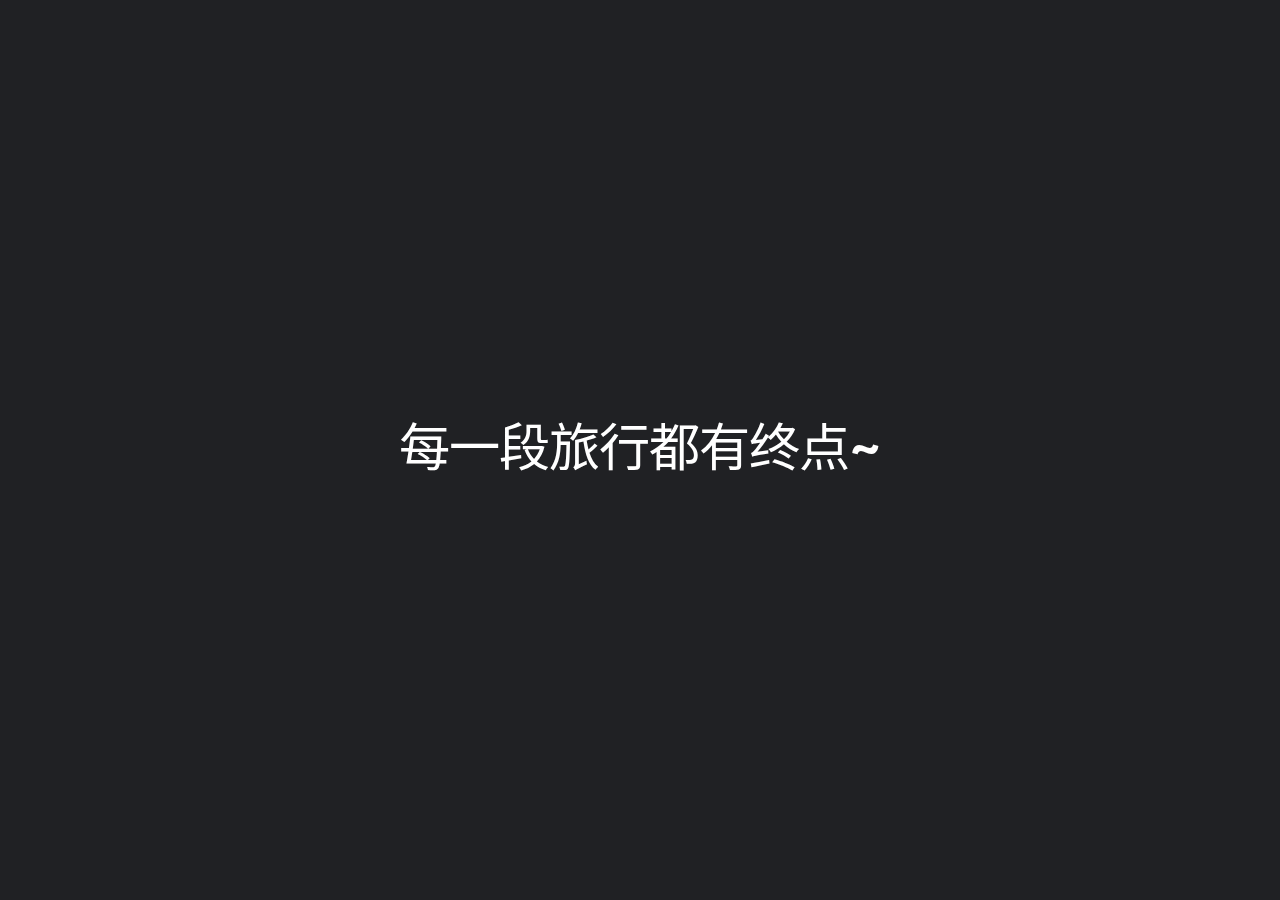
==== commit 1618470e: "Site updated: 2025-03-24 00:05:46" ====
--- a/archives/index.html
+++ b/archives/index.html
@@ -85,7 +85,7 @@
 
     <script id="hexo-configurations">
     window.config = {"hostname":"example.com","root":"/","language":"zh-CN","path":"search.xml"};
-    window.theme = {"articles":{"style":{"font_size":"16px","line_height":1.5,"image_border_radius":"14px","image_alignment":"center","image_caption":true,"link_icon":true,"delete_mask":false,"title_alignment":"left","headings_top_spacing":{"h1":"3.2rem","h2":"2.4rem","h3":"1.9rem","h4":"1.6rem","h5":"1.4rem","h6":"1.3rem"}},"word_count":{"enable":true,"count":true,"min2read":true},"author_label":{"enable":true,"auto":false,"list":[]},"code_block":{"copy":true,"style":"mac","highlight_theme":{"light":"github","dark":"vs2015"},"font":{"enable":false,"family":null,"url":null}},"toc":{"enable":true,"max_depth":3,"number":false,"expand":true,"init_open":true},"copyright":{"enable":true,"default":"cc_by_nc_sa"},"lazyload":true,"pangu_js":true,"recommendation":{"enable":false,"title":"推荐阅读","limit":3,"mobile_limit":2,"placeholder":"/images/wallhaven-wqery6-light.webp","skip_dirs":[]}},"colors":{"primary":"#A31F34","secondary":null,"default_mode":"light"},"global":{"fonts":{"chinese":{"enable":false,"family":null,"url":null},"english":{"enable":false,"family":null,"url":null},"title":{"enable":false,"family":null,"url":null}},"content_max_width":"1000px","sidebar_width":"210px","hover":{"shadow":true,"scale":false},"scroll_progress":{"bar":false,"percentage":true},"website_counter":{"url":"https://cn.vercount.one/js","enable":true,"site_pv":true,"site_uv":true,"post_pv":true},"single_page":true,"preloader":{"enable":true,"custom_message":"每一段旅行都有终点~"},"open_graph":{"enable":true,"image":"/images/redefine-og.webp","description":"Hexo Theme Redefine, Redefine Your Hexo Journey."},"google_analytics":{"enable":false,"id":null}},"home_banner":{"enable":true,"style":"fixed","image":{"light":"/images/wallhaven-wqery6-light.webp","dark":"/images/wallhaven-wqery6-dark.webp"},"title":"克喵🐱の小筑","subtitle":{"text":["loading..."],"hitokoto":{"enable":true,"show_author":true,"api":"https://v1.hitokoto.cn"},"typing_speed":100,"backing_speed":80,"starting_delay":500,"backing_delay":1500,"loop":true,"smart_backspace":true},"text_color":{"light":"#fff","dark":"#d1d1b6"},"text_style":{"title_size":"2.8rem","subtitle_size":"1.5rem","line_height":1.2},"custom_font":{"enable":false,"family":null,"url":null},"social_links":{"enable":true,"style":"default","links":{"github":"https://github.com/Kemeow815","instagram":null,"zhihu":null,"twitter":null,"email":"kemiao@kmblog.icu","telegram":"https://t.me/KemiaoJun"},"qrs":{"weixin":null}}},"plugins":{"feed":{"enable":false},"aplayer":{"enable":true,"type":"fixed","audios":[{"name":null,"artist":null,"url":null,"cover":null,"lrc":null}]},"mermaid":{"enable":true,"version":"11.4.1"}},"version":"2.8.2","navbar":{"auto_hide":true,"color":{"left":"#f78736","right":"#367df7","transparency":35},"width":{"home":"1200px","pages":"1000px"},"links":{"Home":{"path":"/","icon":"fa-regular fa-house"},"标签":{"icon":"fa-solid fa-tags","path":"/tags/"},"分类":{"icon":"fa-solid fa-folder","path":"/categories/"},"说说":{"icon":"fa-solid fa-comment","path":"/essays/"},"友链":{"icon":"fa-solid fa-link","path":"/links/"},"更多":{"icon":"fa-solid fa-ellipsis","submenus":{"相册":"/masonry/","书签":"/bookmarks/"}}},"search":{"enable":true,"preload":true}},"page_templates":{"friends_column":2,"tags_style":"blur"},"home":{"sidebar":{"enable":true,"position":"right","first_item":"menu","announcement":"欢迎来到克喵的博客~","show_on_mobile":true,"links":{"Archives":{"path":"/archives","icon":"fa-regular fa-archive"},"Tags":{"path":"/tags","icon":"fa-regular fa-tags"},"Categories":{"path":"/categories","icon":"fa-regular fa-folder"}}},"article_date_format":"auto","excerpt_length":200,"categories":{"enable":true,"limit":3},"tags":{"enable":true,"limit":3}},"footerStart":"2022/8/17 11:45:14"};
+    window.theme = {"articles":{"style":{"font_size":"16px","line_height":1.5,"image_border_radius":"14px","image_alignment":"center","image_caption":true,"link_icon":true,"delete_mask":false,"title_alignment":"left","headings_top_spacing":{"h1":"3.2rem","h2":"2.4rem","h3":"1.9rem","h4":"1.6rem","h5":"1.4rem","h6":"1.3rem"}},"word_count":{"enable":true,"count":true,"min2read":true},"author_label":{"enable":true,"auto":false,"list":[]},"code_block":{"copy":true,"style":"mac","highlight_theme":{"light":"github","dark":"vs2015"},"font":{"enable":false,"family":null,"url":null}},"toc":{"enable":true,"max_depth":3,"number":false,"expand":true,"init_open":true},"copyright":{"enable":true,"default":"cc_by_nc_sa"},"lazyload":true,"pangu_js":true,"recommendation":{"enable":false,"title":"推荐阅读","limit":3,"mobile_limit":2,"placeholder":"/images/wallhaven-wqery6-light.webp","skip_dirs":[]}},"colors":{"primary":"#A31F34","secondary":null,"default_mode":"light"},"global":{"fonts":{"chinese":{"enable":false,"family":null,"url":null},"english":{"enable":false,"family":null,"url":null},"title":{"enable":false,"family":null,"url":null}},"content_max_width":"1000px","sidebar_width":"210px","hover":{"shadow":true,"scale":false},"scroll_progress":{"bar":false,"percentage":true},"website_counter":{"url":"https://cn.vercount.one/js","enable":true,"site_pv":true,"site_uv":true,"post_pv":true},"single_page":true,"preloader":{"enable":true,"custom_message":"每一段旅行都有终点~"},"open_graph":{"enable":true,"image":"/images/redefine-og.webp","description":"Hexo Theme Redefine, Redefine Your Hexo Journey."},"google_analytics":{"enable":false,"id":null}},"home_banner":{"enable":true,"style":"fixed","image":{"light":"/images/wallhaven-wqery6-light.webp","dark":"/images/wallhaven-wqery6-dark.webp"},"title":"克喵🐱の小筑","subtitle":{"text":["loading..."],"hitokoto":{"enable":true,"show_author":true,"api":"https://v1.hitokoto.cn"},"typing_speed":100,"backing_speed":80,"starting_delay":500,"backing_delay":1500,"loop":true,"smart_backspace":true},"text_color":{"light":"#fff","dark":"#d1d1b6"},"text_style":{"title_size":"2.8rem","subtitle_size":"1.5rem","line_height":1.2},"custom_font":{"enable":false,"family":null,"url":null},"social_links":{"enable":true,"style":"default","links":{"github":"https://github.com/Kemeow815","instagram":null,"zhihu":null,"twitter":null,"email":"kemiao@kmblog.icu","telegram":"https://t.me/KemiaoJun"},"qrs":{"weixin":null}}},"plugins":{"feed":{"enable":true},"aplayer":{"enable":true,"type":"fixed","audios":[{"name":"一句话形容不了的终极笔记","artist":"应有棠 / 御A桑 / 灬阿楚灬 / 绯言 / 小山xl / 霄镁 / 堇墨安歌 / 天罗 / 叶落梦中 / 烫不直的自然卷","url":"https://files.catbox.moe/dpxk2j.flac","cover":"https://s2.loli.net/2025/03/23/sqe5bQ8pzB9IWmc.jpg","lrc":"https://music-source.kemeow.top/lrc/1.lrc"}]},"mermaid":{"enable":true,"version":"11.4.1"}},"version":"2.8.2","navbar":{"auto_hide":true,"color":{"left":"#f78736","right":"#367df7","transparency":35},"width":{"home":"1200px","pages":"1000px"},"links":{"Home":{"path":"/","icon":"fa-regular fa-house"},"标签":{"icon":"fa-solid fa-tags","path":"/tags/"},"分类":{"icon":"fa-solid fa-folder","path":"/categories/"},"说说":{"icon":"fa-solid fa-comment","path":"/essays/"},"友链":{"icon":"fa-solid fa-link","path":"/links/"},"更多":{"icon":"fa-solid fa-ellipsis","submenus":{"相册":"/masonry/","书签":"/bookmarks/","音乐":"https://music.kemiao.online/"}}},"search":{"enable":true,"preload":true}},"page_templates":{"friends_column":2,"tags_style":"blur"},"home":{"sidebar":{"enable":true,"position":"right","first_item":"menu","announcement":"欢迎来到克喵的博客~","show_on_mobile":true,"links":{"Archives":{"path":"/archives","icon":"fa-regular fa-archive"},"Tags":{"path":"/tags","icon":"fa-regular fa-tags"},"Categories":{"path":"/categories","icon":"fa-regular fa-folder"}}},"article_date_format":"auto","excerpt_length":200,"categories":{"enable":true,"limit":3},"tags":{"enable":true,"limit":3}},"footerStart":"2022/8/17 11:45:14"};
     window.lang_ago = {"second":"%s 秒前","minute":"%s 分钟前","hour":"%s 小时前","day":"%s 天前","week":"%s 周前","month":"%s 个月前","year":"%s 年前"};
     window.data = {"masonry":true};
   </script>
@@ -123,7 +123,8 @@
 <link rel="stylesheet" href="/fontawesome/sharp-solid.min.css">
 
     
-<meta name="generator" content="Hexo 7.3.0"></head>
+<meta name="generator" content="Hexo 7.3.0"><link rel="alternate" href="/atom.xml" title="克喵🐱の小筑" type="application/atom+xml">
+</head>
 
 
 
@@ -426,6 +427,12 @@
                                                 </a>
                                             </li>
                                         
+                                            <li>
+                                                <a target="_blank" rel="noopener" href="https://music.kemiao.online/">
+                                                    音乐
+                                                </a>
+                                            </li>
+                                        
                                     </ul>
                                 
                             </li>
@@ -582,6 +589,11 @@
                                     <div class="drawer-navbar-item text-base flex flex-col justify-center items-start hover:underline active:underline hover:underline-offset-1 rounded-3xl">
                                         <a class=" text-third-text-color text-xl"
                                            href="/bookmarks/">书签</a>
+                                    </div>
+                                
+                                    <div class="drawer-navbar-item text-base flex flex-col justify-center items-start hover:underline active:underline hover:underline-offset-1 rounded-3xl">
+                                        <a class=" text-third-text-color text-xl"
+                                           target="_blank" rel="noopener" href="https://music.kemiao.online/">音乐</a>
                                     </div>
                                 
                             </div>
@@ -779,6 +791,12 @@
 		</li>
 
 		<!-- rss -->
+		
+		<li class="right-bottom-tools rss flex justify-center items-center">
+			<a class="flex justify-center items-center" href="/atom.xml" target="_blank">
+				<i class="fa-regular fa-rss"></i>
+			</a>
+		</li>
 		
 
 		
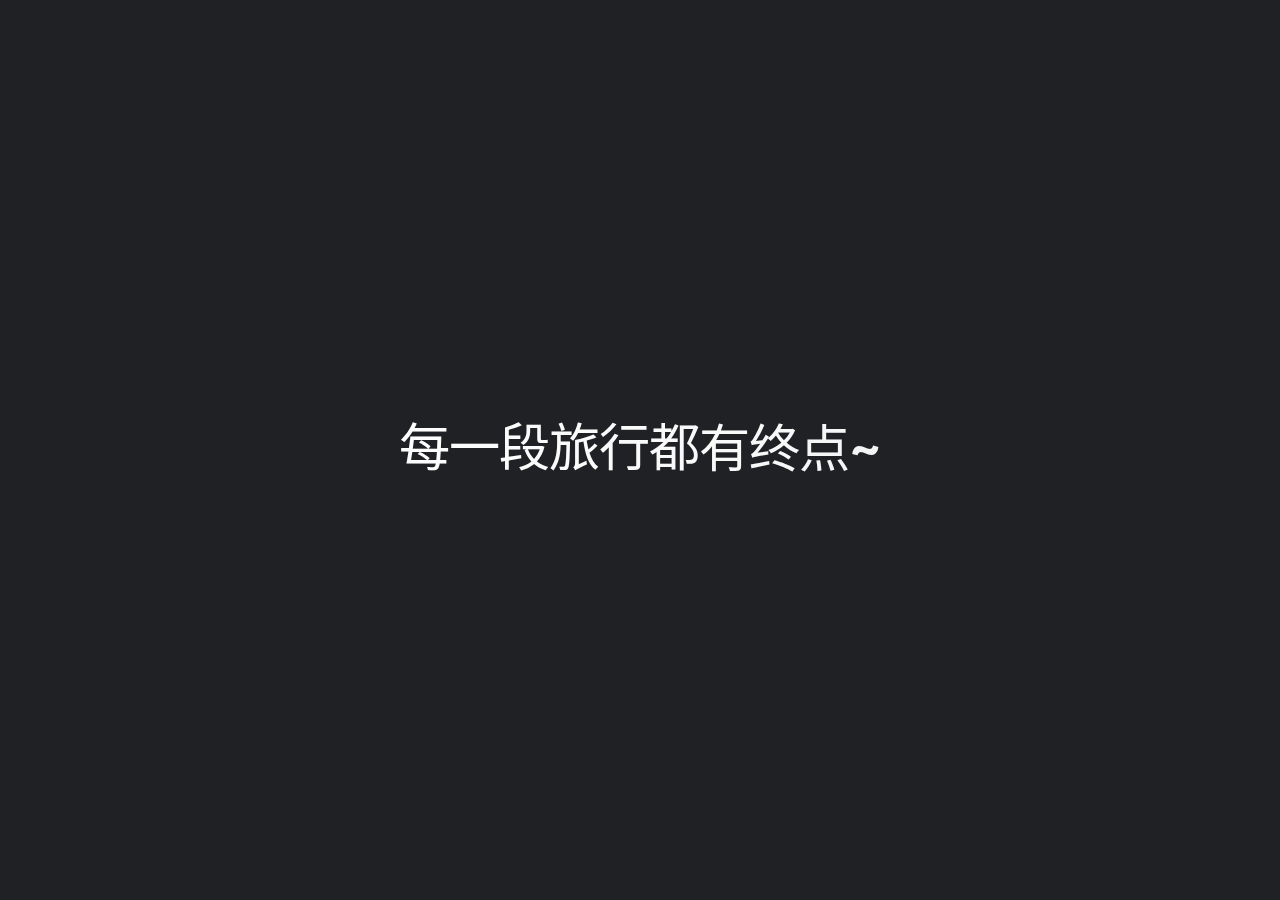
==== commit 183e5611: "Site updated: 2025-03-24 00:20:19" ====
--- a/archives/index.html
+++ b/archives/index.html
@@ -85,7 +85,7 @@
 
     <script id="hexo-configurations">
     window.config = {"hostname":"example.com","root":"/","language":"zh-CN","path":"search.xml"};
-    window.theme = {"articles":{"style":{"font_size":"16px","line_height":1.5,"image_border_radius":"14px","image_alignment":"center","image_caption":true,"link_icon":true,"delete_mask":false,"title_alignment":"left","headings_top_spacing":{"h1":"3.2rem","h2":"2.4rem","h3":"1.9rem","h4":"1.6rem","h5":"1.4rem","h6":"1.3rem"}},"word_count":{"enable":true,"count":true,"min2read":true},"author_label":{"enable":true,"auto":false,"list":[]},"code_block":{"copy":true,"style":"mac","highlight_theme":{"light":"github","dark":"vs2015"},"font":{"enable":false,"family":null,"url":null}},"toc":{"enable":true,"max_depth":3,"number":false,"expand":true,"init_open":true},"copyright":{"enable":true,"default":"cc_by_nc_sa"},"lazyload":true,"pangu_js":true,"recommendation":{"enable":false,"title":"推荐阅读","limit":3,"mobile_limit":2,"placeholder":"/images/wallhaven-wqery6-light.webp","skip_dirs":[]}},"colors":{"primary":"#A31F34","secondary":null,"default_mode":"light"},"global":{"fonts":{"chinese":{"enable":false,"family":null,"url":null},"english":{"enable":false,"family":null,"url":null},"title":{"enable":false,"family":null,"url":null}},"content_max_width":"1000px","sidebar_width":"210px","hover":{"shadow":true,"scale":false},"scroll_progress":{"bar":false,"percentage":true},"website_counter":{"url":"https://cn.vercount.one/js","enable":true,"site_pv":true,"site_uv":true,"post_pv":true},"single_page":true,"preloader":{"enable":true,"custom_message":"每一段旅行都有终点~"},"open_graph":{"enable":true,"image":"/images/redefine-og.webp","description":"Hexo Theme Redefine, Redefine Your Hexo Journey."},"google_analytics":{"enable":false,"id":null}},"home_banner":{"enable":true,"style":"fixed","image":{"light":"/images/wallhaven-wqery6-light.webp","dark":"/images/wallhaven-wqery6-dark.webp"},"title":"克喵🐱の小筑","subtitle":{"text":["loading..."],"hitokoto":{"enable":true,"show_author":true,"api":"https://v1.hitokoto.cn"},"typing_speed":100,"backing_speed":80,"starting_delay":500,"backing_delay":1500,"loop":true,"smart_backspace":true},"text_color":{"light":"#fff","dark":"#d1d1b6"},"text_style":{"title_size":"2.8rem","subtitle_size":"1.5rem","line_height":1.2},"custom_font":{"enable":false,"family":null,"url":null},"social_links":{"enable":true,"style":"default","links":{"github":"https://github.com/Kemeow815","instagram":null,"zhihu":null,"twitter":null,"email":"kemiao@kmblog.icu","telegram":"https://t.me/KemiaoJun"},"qrs":{"weixin":null}}},"plugins":{"feed":{"enable":true},"aplayer":{"enable":true,"type":"fixed","audios":[{"name":"一句话形容不了的终极笔记","artist":"应有棠 / 御A桑 / 灬阿楚灬 / 绯言 / 小山xl / 霄镁 / 堇墨安歌 / 天罗 / 叶落梦中 / 烫不直的自然卷","url":"https://files.catbox.moe/dpxk2j.flac","cover":"https://s2.loli.net/2025/03/23/sqe5bQ8pzB9IWmc.jpg","lrc":"https://music-source.kemeow.top/lrc/1.lrc"}]},"mermaid":{"enable":true,"version":"11.4.1"}},"version":"2.8.2","navbar":{"auto_hide":true,"color":{"left":"#f78736","right":"#367df7","transparency":35},"width":{"home":"1200px","pages":"1000px"},"links":{"Home":{"path":"/","icon":"fa-regular fa-house"},"标签":{"icon":"fa-solid fa-tags","path":"/tags/"},"分类":{"icon":"fa-solid fa-folder","path":"/categories/"},"说说":{"icon":"fa-solid fa-comment","path":"/essays/"},"友链":{"icon":"fa-solid fa-link","path":"/links/"},"更多":{"icon":"fa-solid fa-ellipsis","submenus":{"相册":"/masonry/","书签":"/bookmarks/","音乐":"https://music.kemiao.online/"}}},"search":{"enable":true,"preload":true}},"page_templates":{"friends_column":2,"tags_style":"blur"},"home":{"sidebar":{"enable":true,"position":"right","first_item":"menu","announcement":"欢迎来到克喵的博客~","show_on_mobile":true,"links":{"Archives":{"path":"/archives","icon":"fa-regular fa-archive"},"Tags":{"path":"/tags","icon":"fa-regular fa-tags"},"Categories":{"path":"/categories","icon":"fa-regular fa-folder"}}},"article_date_format":"auto","excerpt_length":200,"categories":{"enable":true,"limit":3},"tags":{"enable":true,"limit":3}},"footerStart":"2022/8/17 11:45:14"};
+    window.theme = {"articles":{"style":{"font_size":"16px","line_height":1.5,"image_border_radius":"14px","image_alignment":"center","image_caption":true,"link_icon":true,"delete_mask":false,"title_alignment":"left","headings_top_spacing":{"h1":"3.2rem","h2":"2.4rem","h3":"1.9rem","h4":"1.6rem","h5":"1.4rem","h6":"1.3rem"}},"word_count":{"enable":true,"count":true,"min2read":true},"author_label":{"enable":true,"auto":false,"list":[]},"code_block":{"copy":true,"style":"mac","highlight_theme":{"light":"github","dark":"vs2015"},"font":{"enable":false,"family":null,"url":null}},"toc":{"enable":true,"max_depth":3,"number":false,"expand":true,"init_open":true},"copyright":{"enable":true,"default":"cc_by_nc_sa"},"lazyload":true,"pangu_js":true,"recommendation":{"enable":false,"title":"推荐阅读","limit":3,"mobile_limit":2,"placeholder":"/images/wallhaven-wqery6-light.webp","skip_dirs":[]}},"colors":{"primary":"#A31F34","secondary":null,"default_mode":"light"},"global":{"fonts":{"chinese":{"enable":false,"family":null,"url":null},"english":{"enable":false,"family":null,"url":null},"title":{"enable":false,"family":null,"url":null}},"content_max_width":"1000px","sidebar_width":"210px","hover":{"shadow":true,"scale":false},"scroll_progress":{"bar":false,"percentage":true},"website_counter":{"url":"https://cn.vercount.one/js","enable":true,"site_pv":true,"site_uv":true,"post_pv":true},"single_page":true,"preloader":{"enable":true,"custom_message":"每一段旅行都有终点~"},"open_graph":{"enable":true,"image":"/images/redefine-og.webp","description":"Hexo Theme Redefine, Redefine Your Hexo Journey."},"google_analytics":{"enable":false,"id":null}},"home_banner":{"enable":true,"style":"fixed","image":{"light":"/images/wallhaven-wqery6-light.webp","dark":"/images/wallhaven-wqery6-dark.webp"},"title":"克喵🐱の小筑","subtitle":{"text":["loading..."],"hitokoto":{"enable":true,"show_author":true,"api":"https://v1.hitokoto.cn"},"typing_speed":100,"backing_speed":80,"starting_delay":500,"backing_delay":1500,"loop":true,"smart_backspace":true},"text_color":{"light":"#fff","dark":"#d1d1b6"},"text_style":{"title_size":"2.8rem","subtitle_size":"1.5rem","line_height":1.2},"custom_font":{"enable":false,"family":null,"url":null},"social_links":{"enable":true,"style":"default","links":{"github":"https://github.com/Kemeow815","instagram":null,"zhihu":null,"twitter":null,"email":"kemiao@kmblog.icu","telegram":"https://t.me/KemiaoJun"},"qrs":{"weixin":null}}},"plugins":{"feed":{"enable":true},"aplayer":{"enable":true,"type":"fixed","audios":[{"name":"一句话形容不了的终极笔记","artist":"应有棠 / 御A桑 / 灬阿楚灬 / 绯言 / 小山xl / 霄镁 / 堇墨安歌 / 天罗 / 叶落梦中 / 烫不直的自然卷","url":"https://files.catbox.moe/dpxk2j.flac","cover":"https://s2.loli.net/2025/03/23/sqe5bQ8pzB9IWmc.jpg","lrc":"https://music-source.kemeow.top/lrc/1.lrc"}]},"mermaid":{"enable":true,"version":"11.4.1"}},"version":"2.8.2","navbar":{"auto_hide":true,"color":{"left":"#f78736","right":"#367df7","transparency":35},"width":{"home":"1200px","pages":"1000px"},"links":{"Home":{"path":"/","icon":"fa-regular fa-house"},"标签":{"icon":"fa-solid fa-tags","path":"/tags/"},"分类":{"icon":"fa-solid fa-folder","path":"/categories/"},"归档":{"icon":"fa-solid fa-calendar","path":"/archives/"},"说说":{"icon":"fa-solid fa-comment","path":"/essays/"},"友链":{"icon":"fa-solid fa-link","path":"/links/"},"更多":{"icon":"fa-solid fa-ellipsis","submenus":{"相册":"/masonry/","书签":"/bookmarks/","音乐":"https://music.kemiao.online/"}}},"search":{"enable":true,"preload":true}},"page_templates":{"friends_column":2,"tags_style":"blur"},"home":{"sidebar":{"enable":true,"position":"right","first_item":"menu","announcement":"欢迎来到克喵的博客~","show_on_mobile":true,"links":{"Archives":{"path":"/archives","icon":"fa-regular fa-archive"},"Tags":{"path":"/tags","icon":"fa-regular fa-tags"},"Categories":{"path":"/categories","icon":"fa-regular fa-folder"}}},"article_date_format":"auto","excerpt_length":200,"categories":{"enable":true,"limit":3},"tags":{"enable":true,"limit":3}},"footerStart":"2025/3/23 21:45:14"};
     window.lang_ago = {"second":"%s 秒前","minute":"%s 分钟前","hour":"%s 小时前","day":"%s 天前","week":"%s 周前","month":"%s 个月前","year":"%s 年前"};
     window.data = {"masonry":true};
   </script>
@@ -369,6 +369,23 @@
 
                             <li class="navbar-item">
                                 <!-- Menu -->
+                                <a class="active"
+                                   href="/archives/"
+                                        >
+                                    <i class="fa-solid fa-calendar fa-fw"></i>
+                                    归档
+                                    
+                                </a>
+
+                                <!-- Submenu -->
+                                
+                            </li>
+                    
+                        
+                            
+
+                            <li class="navbar-item">
+                                <!-- Menu -->
                                 <a class=""
                                    href="/essays/"
                                         >
@@ -526,6 +543,26 @@
 
                     <li class="drawer-navbar-item text-base my-1.5 flex flex-col w-full">
                         
+                        <a class="py-1.5 px-2 flex flex-row items-center justify-between gap-1 hover:!text-primary active:!text-primary text-2xl font-semibold group border-b border-border-color hover:border-primary w-full active"
+                           href="/archives/"
+                        >
+                            <span>
+                                归档
+                            </span>
+                            
+                                <i class="fa-solid fa-calendar fa-sm fa-fw"></i>
+                            
+                        </a>
+                        
+
+                        
+                    </li>
+            
+                
+                    
+
+                    <li class="drawer-navbar-item text-base my-1.5 flex flex-col w-full">
+                        
                         <a class="py-1.5 px-2 flex flex-row items-center justify-between gap-1 hover:!text-primary active:!text-primary text-2xl font-semibold group border-b border-border-color hover:border-primary w-full "
                            href="/essays/"
                         >
@@ -701,10 +738,12 @@
 			<footer class="footer mt-5 py-5 h-auto text-base text-third-text-color relative border-t-2 border-t-border-color">
     <div class="info-container py-3 text-center">
         
+            <div class="customize-info my-1">愿你看清一切真相后，依然热爱你的家人和朋友！</div>
+        
         <div class="text-center">
             &copy;
             
-              <span>2022</span>
+              <span>2025</span>
               -
             
             2025&nbsp;&nbsp;<i class="fa-solid fa-heart fa-beat" style="--fa-animation-duration: 0.5s; color: #f54545"></i>&nbsp;&nbsp;<a href="/">克喵爱吃卤面</a>
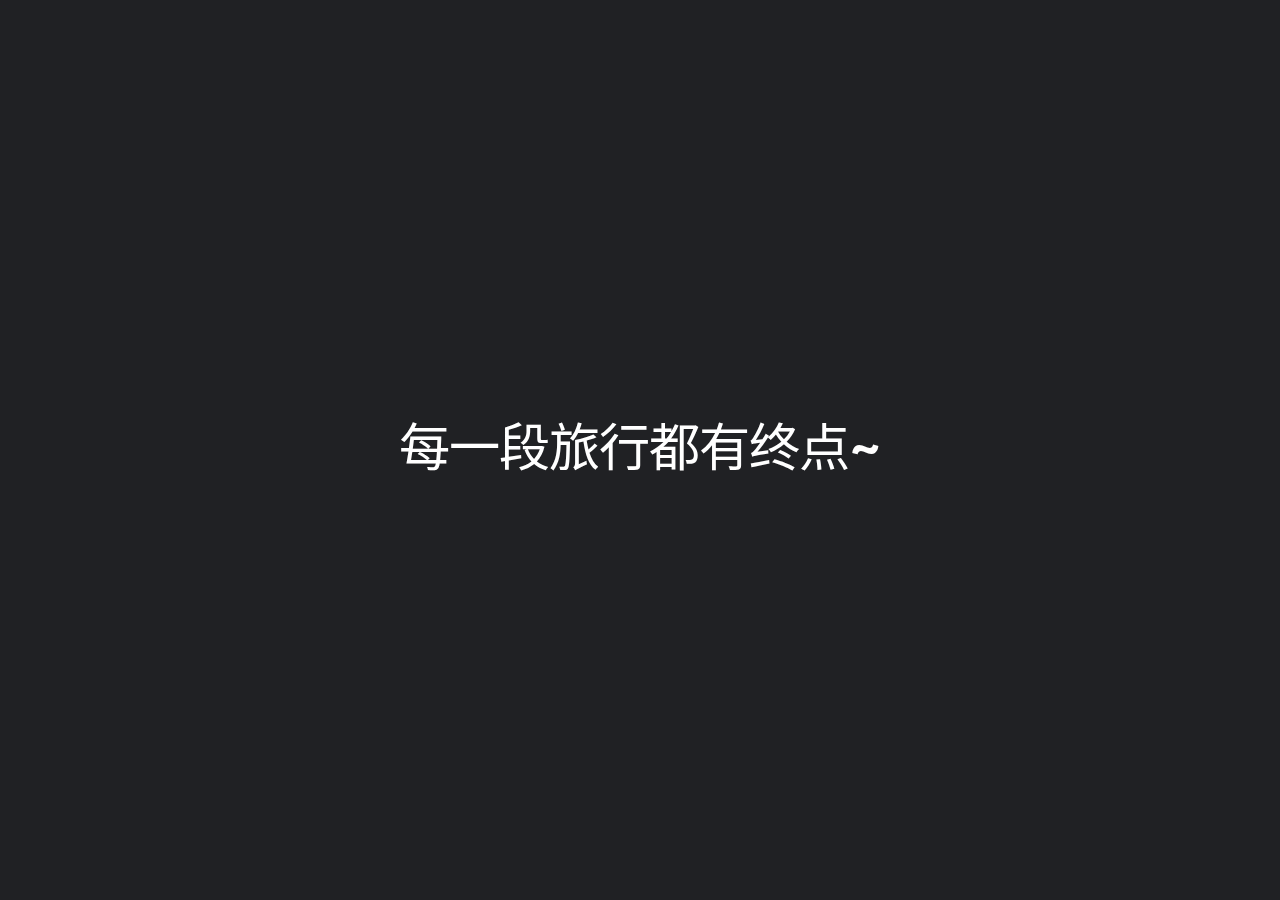
==== commit d90f9ebd: "Site updated: 2025-03-24 00:30:09" ====
--- a/archives/index.html
+++ b/archives/index.html
@@ -85,7 +85,7 @@
 
     <script id="hexo-configurations">
     window.config = {"hostname":"example.com","root":"/","language":"zh-CN","path":"search.xml"};
-    window.theme = {"articles":{"style":{"font_size":"16px","line_height":1.5,"image_border_radius":"14px","image_alignment":"center","image_caption":true,"link_icon":true,"delete_mask":false,"title_alignment":"left","headings_top_spacing":{"h1":"3.2rem","h2":"2.4rem","h3":"1.9rem","h4":"1.6rem","h5":"1.4rem","h6":"1.3rem"}},"word_count":{"enable":true,"count":true,"min2read":true},"author_label":{"enable":true,"auto":false,"list":[]},"code_block":{"copy":true,"style":"mac","highlight_theme":{"light":"github","dark":"vs2015"},"font":{"enable":false,"family":null,"url":null}},"toc":{"enable":true,"max_depth":3,"number":false,"expand":true,"init_open":true},"copyright":{"enable":true,"default":"cc_by_nc_sa"},"lazyload":true,"pangu_js":true,"recommendation":{"enable":false,"title":"推荐阅读","limit":3,"mobile_limit":2,"placeholder":"/images/wallhaven-wqery6-light.webp","skip_dirs":[]}},"colors":{"primary":"#A31F34","secondary":null,"default_mode":"light"},"global":{"fonts":{"chinese":{"enable":false,"family":null,"url":null},"english":{"enable":false,"family":null,"url":null},"title":{"enable":false,"family":null,"url":null}},"content_max_width":"1000px","sidebar_width":"210px","hover":{"shadow":true,"scale":false},"scroll_progress":{"bar":false,"percentage":true},"website_counter":{"url":"https://cn.vercount.one/js","enable":true,"site_pv":true,"site_uv":true,"post_pv":true},"single_page":true,"preloader":{"enable":true,"custom_message":"每一段旅行都有终点~"},"open_graph":{"enable":true,"image":"/images/redefine-og.webp","description":"Hexo Theme Redefine, Redefine Your Hexo Journey."},"google_analytics":{"enable":false,"id":null}},"home_banner":{"enable":true,"style":"fixed","image":{"light":"/images/wallhaven-wqery6-light.webp","dark":"/images/wallhaven-wqery6-dark.webp"},"title":"克喵🐱の小筑","subtitle":{"text":["loading..."],"hitokoto":{"enable":true,"show_author":true,"api":"https://v1.hitokoto.cn"},"typing_speed":100,"backing_speed":80,"starting_delay":500,"backing_delay":1500,"loop":true,"smart_backspace":true},"text_color":{"light":"#fff","dark":"#d1d1b6"},"text_style":{"title_size":"2.8rem","subtitle_size":"1.5rem","line_height":1.2},"custom_font":{"enable":false,"family":null,"url":null},"social_links":{"enable":true,"style":"default","links":{"github":"https://github.com/Kemeow815","instagram":null,"zhihu":null,"twitter":null,"email":"kemiao@kmblog.icu","telegram":"https://t.me/KemiaoJun"},"qrs":{"weixin":null}}},"plugins":{"feed":{"enable":true},"aplayer":{"enable":true,"type":"fixed","audios":[{"name":"一句话形容不了的终极笔记","artist":"应有棠 / 御A桑 / 灬阿楚灬 / 绯言 / 小山xl / 霄镁 / 堇墨安歌 / 天罗 / 叶落梦中 / 烫不直的自然卷","url":"https://files.catbox.moe/dpxk2j.flac","cover":"https://s2.loli.net/2025/03/23/sqe5bQ8pzB9IWmc.jpg","lrc":"https://music-source.kemeow.top/lrc/1.lrc"}]},"mermaid":{"enable":true,"version":"11.4.1"}},"version":"2.8.2","navbar":{"auto_hide":true,"color":{"left":"#f78736","right":"#367df7","transparency":35},"width":{"home":"1200px","pages":"1000px"},"links":{"Home":{"path":"/","icon":"fa-regular fa-house"},"标签":{"icon":"fa-solid fa-tags","path":"/tags/"},"分类":{"icon":"fa-solid fa-folder","path":"/categories/"},"归档":{"icon":"fa-solid fa-calendar","path":"/archives/"},"说说":{"icon":"fa-solid fa-comment","path":"/essays/"},"友链":{"icon":"fa-solid fa-link","path":"/links/"},"更多":{"icon":"fa-solid fa-ellipsis","submenus":{"相册":"/masonry/","书签":"/bookmarks/","音乐":"https://music.kemiao.online/"}}},"search":{"enable":true,"preload":true}},"page_templates":{"friends_column":2,"tags_style":"blur"},"home":{"sidebar":{"enable":true,"position":"right","first_item":"menu","announcement":"欢迎来到克喵的博客~","show_on_mobile":true,"links":{"Archives":{"path":"/archives","icon":"fa-regular fa-archive"},"Tags":{"path":"/tags","icon":"fa-regular fa-tags"},"Categories":{"path":"/categories","icon":"fa-regular fa-folder"}}},"article_date_format":"auto","excerpt_length":200,"categories":{"enable":true,"limit":3},"tags":{"enable":true,"limit":3}},"footerStart":"2025/3/23 21:45:14"};
+    window.theme = {"articles":{"style":{"font_size":"16px","line_height":1.5,"image_border_radius":"14px","image_alignment":"center","image_caption":true,"link_icon":true,"delete_mask":false,"title_alignment":"left","headings_top_spacing":{"h1":"3.2rem","h2":"2.4rem","h3":"1.9rem","h4":"1.6rem","h5":"1.4rem","h6":"1.3rem"}},"word_count":{"enable":true,"count":true,"min2read":true},"author_label":{"enable":true,"auto":false,"list":[]},"code_block":{"copy":true,"style":"mac","highlight_theme":{"light":"github","dark":"vs2015"},"font":{"enable":false,"family":null,"url":null}},"toc":{"enable":true,"max_depth":3,"number":false,"expand":true,"init_open":true},"copyright":{"enable":true,"default":"cc_by_nc_sa"},"lazyload":true,"pangu_js":true,"recommendation":{"enable":false,"title":"推荐阅读","limit":3,"mobile_limit":2,"placeholder":"/images/wallhaven-wqery6-light.webp","skip_dirs":[]}},"colors":{"primary":"#A31F34","secondary":null,"default_mode":"light"},"global":{"fonts":{"chinese":{"enable":false,"family":null,"url":null},"english":{"enable":false,"family":null,"url":null},"title":{"enable":false,"family":null,"url":null}},"content_max_width":"1000px","sidebar_width":"210px","hover":{"shadow":true,"scale":false},"scroll_progress":{"bar":false,"percentage":true},"website_counter":{"url":"https://cn.vercount.one/js","enable":true,"site_pv":true,"site_uv":true,"post_pv":true},"single_page":true,"preloader":{"enable":true,"custom_message":"每一段旅行都有终点~"},"open_graph":{"enable":true,"image":"/images/redefine-og.webp","description":"Hexo Theme Redefine, Redefine Your Hexo Journey."},"google_analytics":{"enable":false,"id":null}},"home_banner":{"enable":true,"style":"fixed","image":{"light":"/images/wallhaven-wqery6-light.webp","dark":"/images/wallhaven-wqery6-dark.webp"},"title":"克喵🐱の小筑","subtitle":{"text":["loading..."],"hitokoto":{"enable":true,"show_author":true,"api":"https://v1.hitokoto.cn"},"typing_speed":100,"backing_speed":80,"starting_delay":500,"backing_delay":1500,"loop":true,"smart_backspace":true},"text_color":{"light":"#fff","dark":"#d1d1b6"},"text_style":{"title_size":"2.8rem","subtitle_size":"1.5rem","line_height":1.2},"custom_font":{"enable":false,"family":null,"url":null},"social_links":{"enable":true,"style":"default","links":{"github":"https://github.com/Kemeow815","instagram":null,"zhihu":null,"twitter":null,"email":"kemiao@kmblog.icu","telegram":"https://t.me/KemiaoJun"},"qrs":{"weixin":null}}},"plugins":{"feed":{"enable":true},"aplayer":{"enable":true,"type":"fixed","audios":[{"name":"一句话形容不了的终极笔记","artist":"应有棠 / 御A桑 / 灬阿楚灬 / 绯言 / 小山xl / 霄镁 / 堇墨安歌 / 天罗 / 叶落梦中 / 烫不直的自然卷","url":"https://files.catbox.moe/dpxk2j.flac","cover":"https://s2.loli.net/2025/03/23/sqe5bQ8pzB9IWmc.jpg","lrc":"https://music-source.kemeow.top/lrc/1.lrc"}]},"mermaid":{"enable":true,"version":"11.4.1"}},"version":"2.8.2","navbar":{"auto_hide":true,"color":{"left":"#f78736","right":"#367df7","transparency":35},"width":{"home":"1200px","pages":"1000px"},"links":{"Home":{"path":"/","icon":"fa-regular fa-house"},"标签":{"icon":"fa-solid fa-tags","path":"/tags/"},"分类":{"icon":"fa-solid fa-folder","path":"/categories/"},"归档":{"icon":"fa-solid fa-calendar","path":"/archives/"},"说说":{"icon":"fa-solid fa-comment","path":"/essays/"},"友链":{"icon":"fa-solid fa-link","path":"/links/"},"更多":{"icon":"fa-solid fa-ellipsis","submenus":{"相册":"/masonry/","书签":"/bookmarks/","音乐":"https://music.kemiao.online/"}}},"search":{"enable":true,"preload":true}},"page_templates":{"friends_column":2,"tags_style":"blur"},"home":{"sidebar":{"enable":true,"position":"right","first_item":"menu","announcement":"欢迎来到克喵的博客~","show_on_mobile":true,"links":{"归档":{"path":"/archives","icon":"fa-regular fa-archive"},"标签":{"path":"/tags","icon":"fa-regular fa-tags"},"分类":{"path":"/categories","icon":"fa-regular fa-folder"}}},"article_date_format":"auto","excerpt_length":200,"categories":{"enable":true,"limit":3},"tags":{"enable":true,"limit":3}},"footerStart":"2025/3/23 21:45:14"};
     window.lang_ago = {"second":"%s 秒前","minute":"%s 分钟前","hour":"%s 小时前","day":"%s 天前","week":"%s 周前","month":"%s 个月前","year":"%s 年前"};
     window.data = {"masonry":true};
   </script>
@@ -642,35 +642,8 @@
             
                 
                     
-                    <li class="drawer-navbar-item text-base my-1.5 flex flex-col w-full">
-                        <a class="py-1.5 px-2 flex flex-row items-center justify-between gap-1 hover:!text-primary active:!text-primary text-2xl font-semibold group border-b border-border-color hover:border-primary w-full active"
-                           href="/archives"
-                        >
-                            <span>Archives</span>
-                            <i class="fa-regular fa-archive fa-sm fa-fw"></i>
-                        </a>
-                    </li>
-                
-                    
-                    <li class="drawer-navbar-item text-base my-1.5 flex flex-col w-full">
-                        <a class="py-1.5 px-2 flex flex-row items-center justify-between gap-1 hover:!text-primary active:!text-primary text-2xl font-semibold group border-b border-border-color hover:border-primary w-full active"
-                           href="/tags"
-                        >
-                            <span>Tags</span>
-                            <i class="fa-regular fa-tags fa-sm fa-fw"></i>
-                        </a>
-                    </li>
-                
-                    
-                    <li class="drawer-navbar-item text-base my-1.5 flex flex-col w-full">
-                        <a class="py-1.5 px-2 flex flex-row items-center justify-between gap-1 hover:!text-primary active:!text-primary text-2xl font-semibold group border-b border-border-color hover:border-primary w-full active"
-                           href="/categories"
-                        >
-                            <span>Categories</span>
-                            <i class="fa-regular fa-folder fa-sm fa-fw"></i>
-                        </a>
-                    </li>
-                
+                    
+                    
             
         </ul>
 
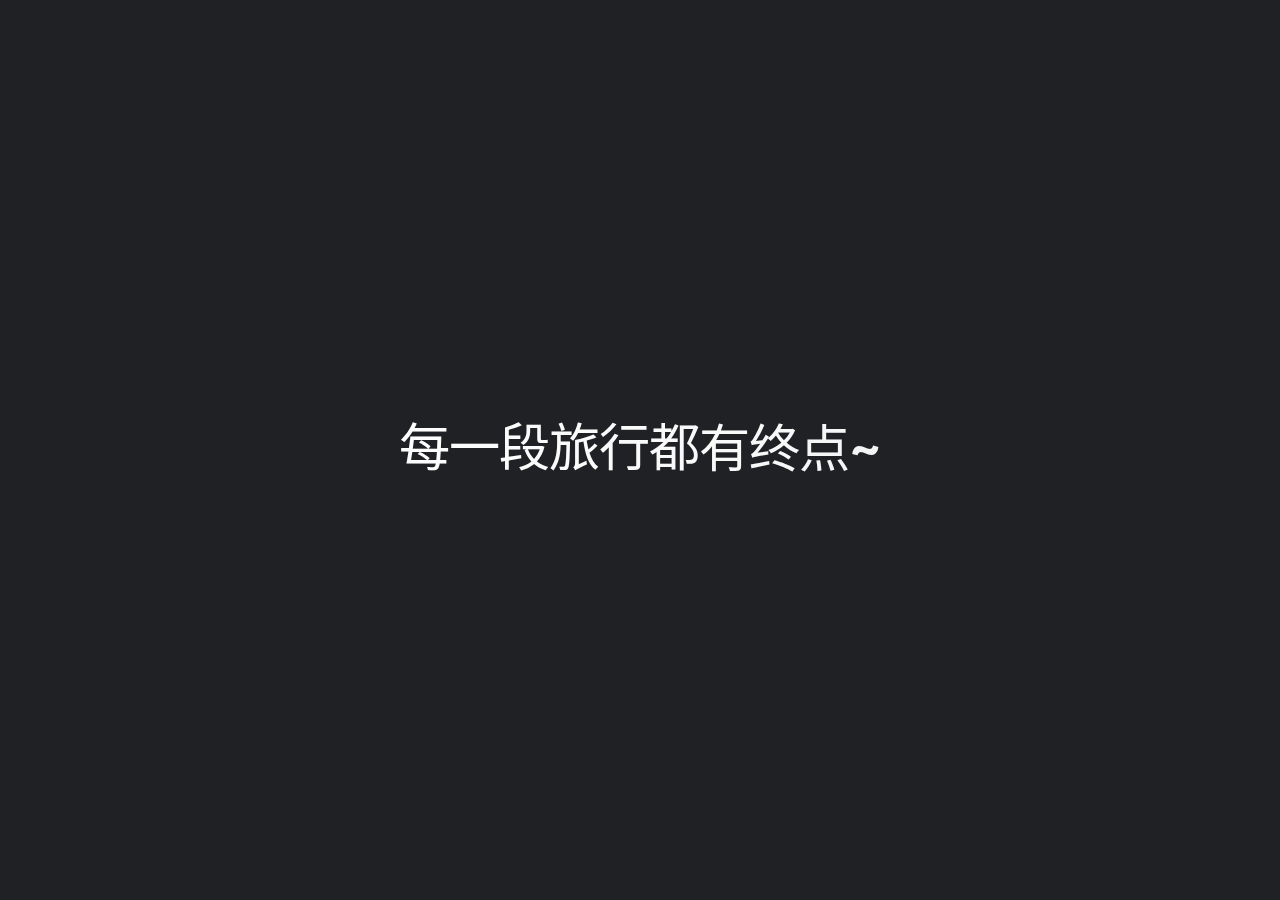
==== commit ad41334c: "Site updated: 2025-03-24 17:40:10" ====
--- a/archives/index.html
+++ b/archives/index.html
@@ -54,6 +54,11 @@
 
     <!--- Inject Part-->
     
+        
+            
+    
+            
+    
 
     
 <link rel="stylesheet" href="/css/style.css">
@@ -85,7 +90,7 @@
 
     <script id="hexo-configurations">
     window.config = {"hostname":"example.com","root":"/","language":"zh-CN","path":"search.xml"};
-    window.theme = {"articles":{"style":{"font_size":"16px","line_height":1.5,"image_border_radius":"14px","image_alignment":"center","image_caption":true,"link_icon":true,"delete_mask":false,"title_alignment":"left","headings_top_spacing":{"h1":"3.2rem","h2":"2.4rem","h3":"1.9rem","h4":"1.6rem","h5":"1.4rem","h6":"1.3rem"}},"word_count":{"enable":true,"count":true,"min2read":true},"author_label":{"enable":true,"auto":false,"list":[]},"code_block":{"copy":true,"style":"mac","highlight_theme":{"light":"github","dark":"vs2015"},"font":{"enable":false,"family":null,"url":null}},"toc":{"enable":true,"max_depth":3,"number":false,"expand":true,"init_open":true},"copyright":{"enable":true,"default":"cc_by_nc_sa"},"lazyload":true,"pangu_js":true,"recommendation":{"enable":false,"title":"推荐阅读","limit":3,"mobile_limit":2,"placeholder":"/images/wallhaven-wqery6-light.webp","skip_dirs":[]}},"colors":{"primary":"#A31F34","secondary":null,"default_mode":"light"},"global":{"fonts":{"chinese":{"enable":false,"family":null,"url":null},"english":{"enable":false,"family":null,"url":null},"title":{"enable":false,"family":null,"url":null}},"content_max_width":"1000px","sidebar_width":"210px","hover":{"shadow":true,"scale":false},"scroll_progress":{"bar":false,"percentage":true},"website_counter":{"url":"https://cn.vercount.one/js","enable":true,"site_pv":true,"site_uv":true,"post_pv":true},"single_page":true,"preloader":{"enable":true,"custom_message":"每一段旅行都有终点~"},"open_graph":{"enable":true,"image":"/images/redefine-og.webp","description":"Hexo Theme Redefine, Redefine Your Hexo Journey."},"google_analytics":{"enable":false,"id":null}},"home_banner":{"enable":true,"style":"fixed","image":{"light":"/images/wallhaven-wqery6-light.webp","dark":"/images/wallhaven-wqery6-dark.webp"},"title":"克喵🐱の小筑","subtitle":{"text":["loading..."],"hitokoto":{"enable":true,"show_author":true,"api":"https://v1.hitokoto.cn"},"typing_speed":100,"backing_speed":80,"starting_delay":500,"backing_delay":1500,"loop":true,"smart_backspace":true},"text_color":{"light":"#fff","dark":"#d1d1b6"},"text_style":{"title_size":"2.8rem","subtitle_size":"1.5rem","line_height":1.2},"custom_font":{"enable":false,"family":null,"url":null},"social_links":{"enable":true,"style":"default","links":{"github":"https://github.com/Kemeow815","instagram":null,"zhihu":null,"twitter":null,"email":"kemiao@kmblog.icu","telegram":"https://t.me/KemiaoJun"},"qrs":{"weixin":null}}},"plugins":{"feed":{"enable":true},"aplayer":{"enable":true,"type":"fixed","audios":[{"name":"一句话形容不了的终极笔记","artist":"应有棠 / 御A桑 / 灬阿楚灬 / 绯言 / 小山xl / 霄镁 / 堇墨安歌 / 天罗 / 叶落梦中 / 烫不直的自然卷","url":"https://files.catbox.moe/dpxk2j.flac","cover":"https://s2.loli.net/2025/03/23/sqe5bQ8pzB9IWmc.jpg","lrc":"https://music-source.kemeow.top/lrc/1.lrc"}]},"mermaid":{"enable":true,"version":"11.4.1"}},"version":"2.8.2","navbar":{"auto_hide":true,"color":{"left":"#f78736","right":"#367df7","transparency":35},"width":{"home":"1200px","pages":"1000px"},"links":{"Home":{"path":"/","icon":"fa-regular fa-house"},"标签":{"icon":"fa-solid fa-tags","path":"/tags/"},"分类":{"icon":"fa-solid fa-folder","path":"/categories/"},"归档":{"icon":"fa-solid fa-calendar","path":"/archives/"},"说说":{"icon":"fa-solid fa-comment","path":"/essays/"},"友链":{"icon":"fa-solid fa-link","path":"/links/"},"更多":{"icon":"fa-solid fa-ellipsis","submenus":{"相册":"/masonry/","书签":"/bookmarks/","音乐":"https://music.kemiao.online/"}}},"search":{"enable":true,"preload":true}},"page_templates":{"friends_column":2,"tags_style":"blur"},"home":{"sidebar":{"enable":true,"position":"right","first_item":"menu","announcement":"欢迎来到克喵的博客~","show_on_mobile":true,"links":{"归档":{"path":"/archives","icon":"fa-regular fa-archive"},"标签":{"path":"/tags","icon":"fa-regular fa-tags"},"分类":{"path":"/categories","icon":"fa-regular fa-folder"}}},"article_date_format":"auto","excerpt_length":200,"categories":{"enable":true,"limit":3},"tags":{"enable":true,"limit":3}},"footerStart":"2025/3/23 21:45:14"};
+    window.theme = {"articles":{"style":{"font_size":"16px","line_height":1.5,"image_border_radius":"14px","image_alignment":"center","image_caption":true,"link_icon":true,"delete_mask":false,"title_alignment":"left","headings_top_spacing":{"h1":"3.2rem","h2":"2.4rem","h3":"1.9rem","h4":"1.6rem","h5":"1.4rem","h6":"1.3rem"}},"word_count":{"enable":true,"count":true,"min2read":true},"author_label":{"enable":true,"auto":false,"list":[]},"code_block":{"copy":true,"style":"mac","highlight_theme":{"light":"github","dark":"vs2015"},"font":{"enable":false,"family":null,"url":null}},"toc":{"enable":true,"max_depth":3,"number":false,"expand":true,"init_open":true},"copyright":{"enable":true,"default":"cc_by_nc_sa"},"lazyload":true,"pangu_js":true,"recommendation":{"enable":false,"title":"推荐阅读","limit":3,"mobile_limit":2,"placeholder":"/images/wallhaven-wqery6-light.webp","skip_dirs":[]}},"colors":{"primary":"#A31F34","secondary":null,"default_mode":"light"},"global":{"fonts":{"chinese":{"enable":false,"family":null,"url":null},"english":{"enable":false,"family":null,"url":null},"title":{"enable":false,"family":null,"url":null}},"content_max_width":"1000px","sidebar_width":"210px","hover":{"shadow":true,"scale":false},"scroll_progress":{"bar":false,"percentage":true},"website_counter":{"url":"https://cn.vercount.one/js","enable":true,"site_pv":true,"site_uv":true,"post_pv":true},"single_page":true,"preloader":{"enable":true,"custom_message":"每一段旅行都有终点~"},"open_graph":{"enable":true,"image":"/images/redefine-og.webp","description":"Hexo Theme Redefine, Redefine Your Hexo Journey."},"google_analytics":{"enable":false,"id":null}},"home_banner":{"enable":true,"style":"fixed","image":{"light":"/images/wallhaven-wqery6-light.webp","dark":"/images/wallhaven-wqery6-dark.webp"},"title":"克喵🐱の小筑","subtitle":{"text":["loading..."],"hitokoto":{"enable":true,"show_author":true,"api":"https://v1.hitokoto.cn"},"typing_speed":100,"backing_speed":80,"starting_delay":500,"backing_delay":1500,"loop":true,"smart_backspace":true},"text_color":{"light":"#fff","dark":"#d1d1b6"},"text_style":{"title_size":"2.8rem","subtitle_size":"1.5rem","line_height":1.2},"custom_font":{"enable":false,"family":null,"url":null},"social_links":{"enable":true,"style":"default","links":{"github":"https://github.com/Kemeow815","instagram":null,"zhihu":null,"twitter":null,"email":"kemiao@kmblog.icu","telegram":"https://t.me/KemiaoJun"},"qrs":{"weixin":null}}},"plugins":{"feed":{"enable":true},"aplayer":{"enable":true,"type":"fixed","audios":[{"name":"一句话形容不了的终极笔记","artist":"应有棠 / 御A桑 / 灬阿楚灬 / 绯言 / 小山xl / 霄镁 / 堇墨安歌 / 天罗 / 叶落梦中 / 烫不直的自然卷","url":"https://files.catbox.moe/dpxk2j.flac","cover":"https://s2.loli.net/2025/03/23/sqe5bQ8pzB9IWmc.jpg","lrc":"https://music-source.kemeow.top/lrc/1.lrc"}]},"mermaid":{"enable":true,"version":"11.4.1"}},"version":"2.8.2","navbar":{"auto_hide":true,"color":{"left":"#f78736","right":"#367df7","transparency":35},"width":{"home":"1200px","pages":"1000px"},"links":{"Home":{"path":"/","icon":"fa-regular fa-house"},"标签":{"icon":"fa-solid fa-tags","path":"/tags/"},"分类":{"icon":"fa-solid fa-folder","path":"/categories/"},"归档":{"icon":"fa-solid fa-calendar","path":"/archives/"},"说说":{"icon":"fa-solid fa-comment","path":"/essays/"},"友链":{"icon":"fa-solid fa-link","path":"/links/"},"更多":{"icon":"fa-solid fa-ellipsis","submenus":{"相册":"/masonry/","书签":"/bookmarks/","音乐":"https://music.kemiao.online/","电报动态":"https://shuoshuo.kemiao.online/"}}},"search":{"enable":true,"preload":true}},"page_templates":{"friends_column":2,"tags_style":"blur"},"home":{"sidebar":{"enable":true,"position":"right","first_item":"menu","announcement":"欢迎来到克喵的博客~","show_on_mobile":true,"links":{"归档":{"path":"/archives","icon":"fa-regular fa-archive"},"标签":{"path":"/tags","icon":"fa-regular fa-tags"},"分类":{"path":"/categories","icon":"fa-regular fa-folder"}}},"article_date_format":"auto","excerpt_length":200,"categories":{"enable":true,"limit":3},"tags":{"enable":true,"limit":3}},"footerStart":"2025/3/23 21:45:14"};
     window.lang_ago = {"second":"%s 秒前","minute":"%s 分钟前","hour":"%s 小时前","day":"%s 天前","week":"%s 周前","month":"%s 个月前","year":"%s 年前"};
     window.data = {"masonry":true};
   </script>
@@ -450,6 +455,12 @@
                                                 </a>
                                             </li>
                                         
+                                            <li>
+                                                <a target="_blank" rel="noopener" href="https://shuoshuo.kemiao.online/">
+                                                    电报动态
+                                                </a>
+                                            </li>
+                                        
                                     </ul>
                                 
                             </li>
@@ -631,6 +642,11 @@
                                     <div class="drawer-navbar-item text-base flex flex-col justify-center items-start hover:underline active:underline hover:underline-offset-1 rounded-3xl">
                                         <a class=" text-third-text-color text-xl"
                                            target="_blank" rel="noopener" href="https://music.kemiao.online/">音乐</a>
+                                    </div>
+                                
+                                    <div class="drawer-navbar-item text-base flex flex-col justify-center items-start hover:underline active:underline hover:underline-offset-1 rounded-3xl">
+                                        <a class=" text-third-text-color text-xl"
+                                           target="_blank" rel="noopener" href="https://shuoshuo.kemiao.online/">电报动态</a>
                                     </div>
                                 
                             </div>
@@ -778,6 +794,11 @@
                 } catch (error) {}
             </script>
         
+        
+            
+                
+        
+                
         
         
     </div>  
